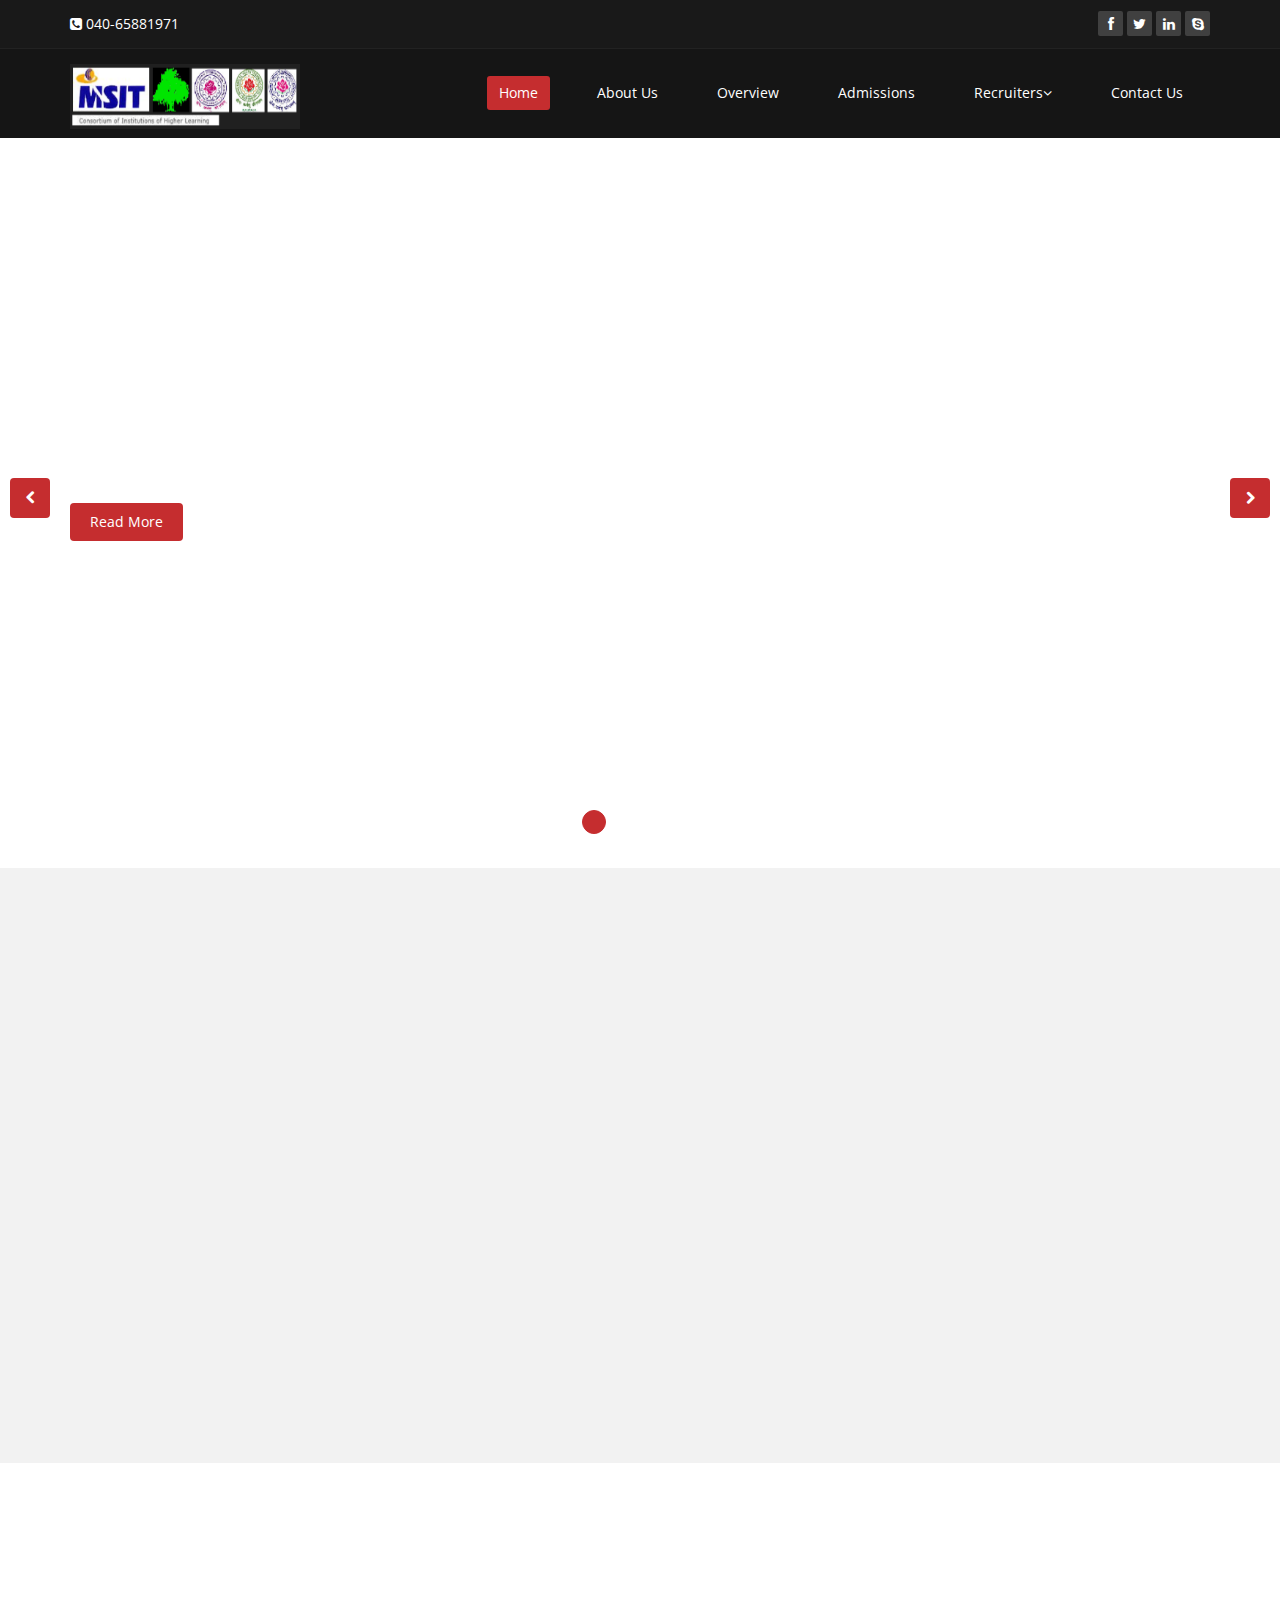
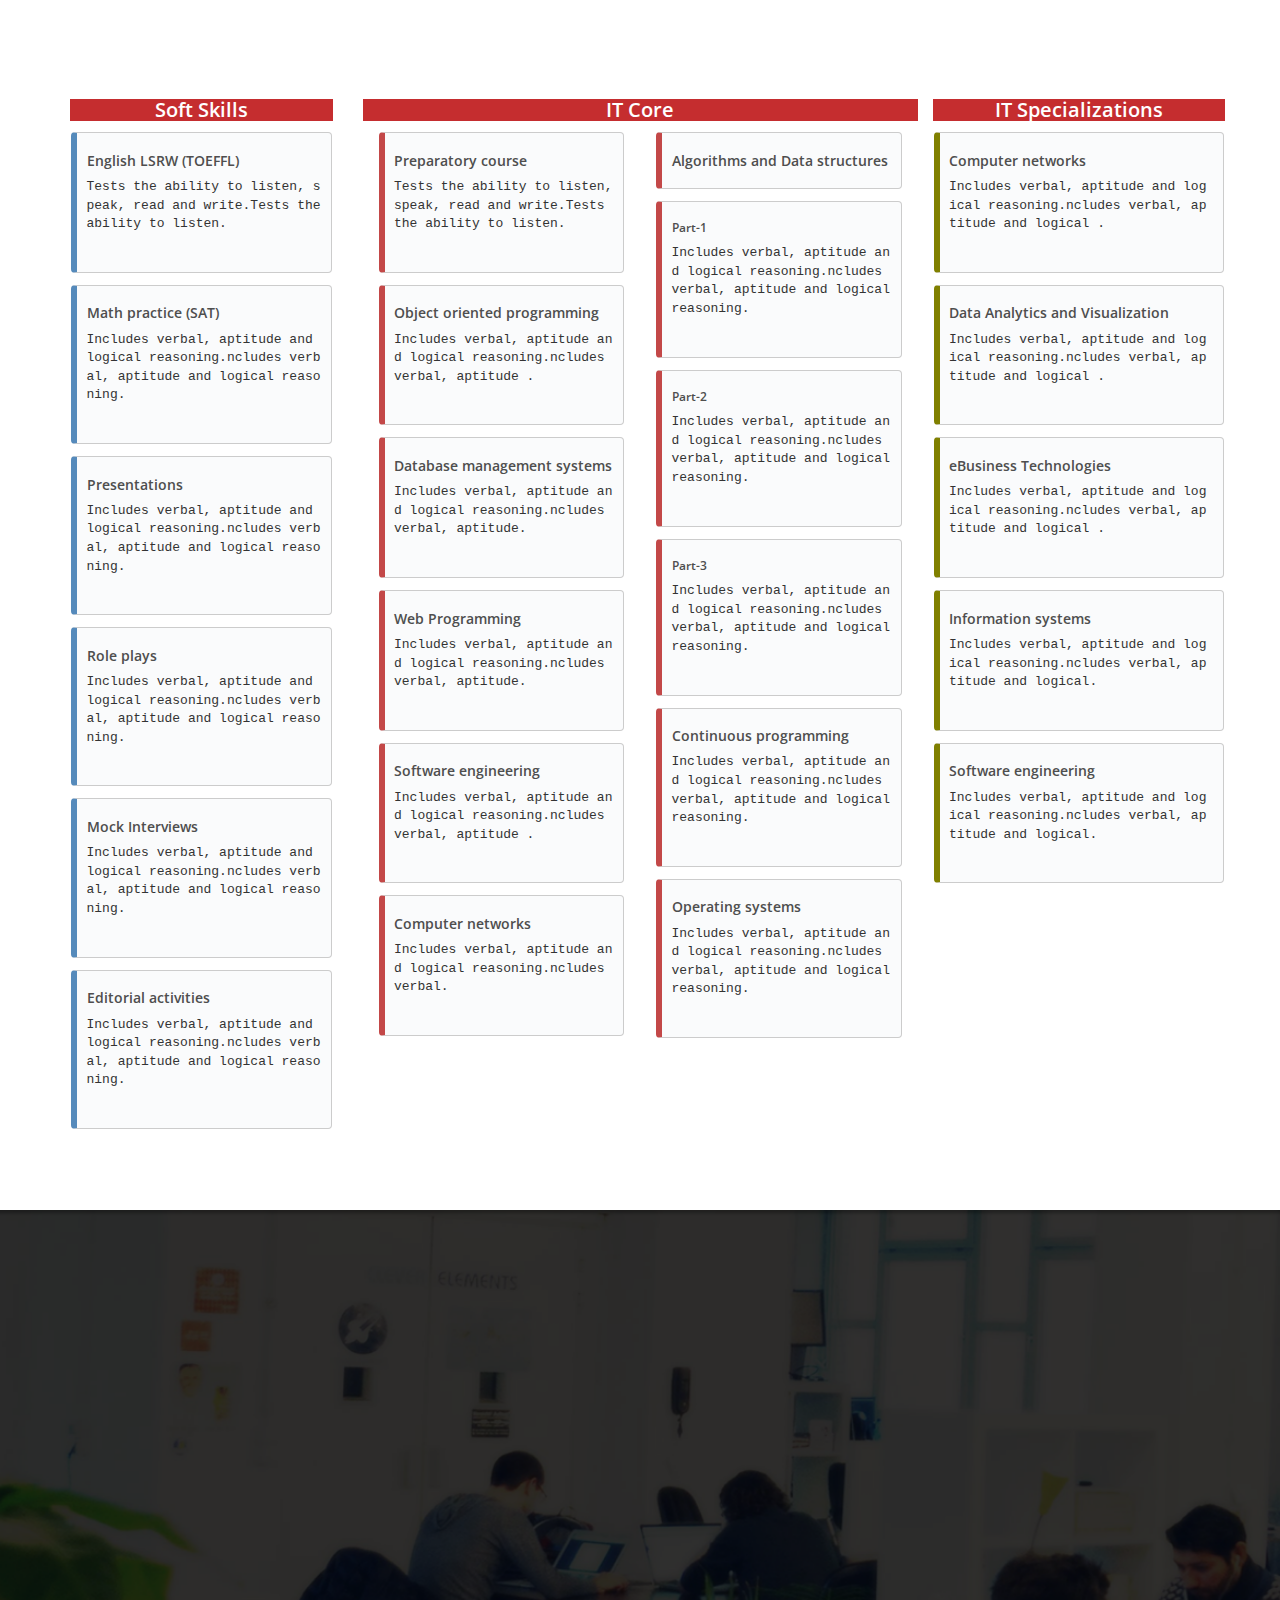
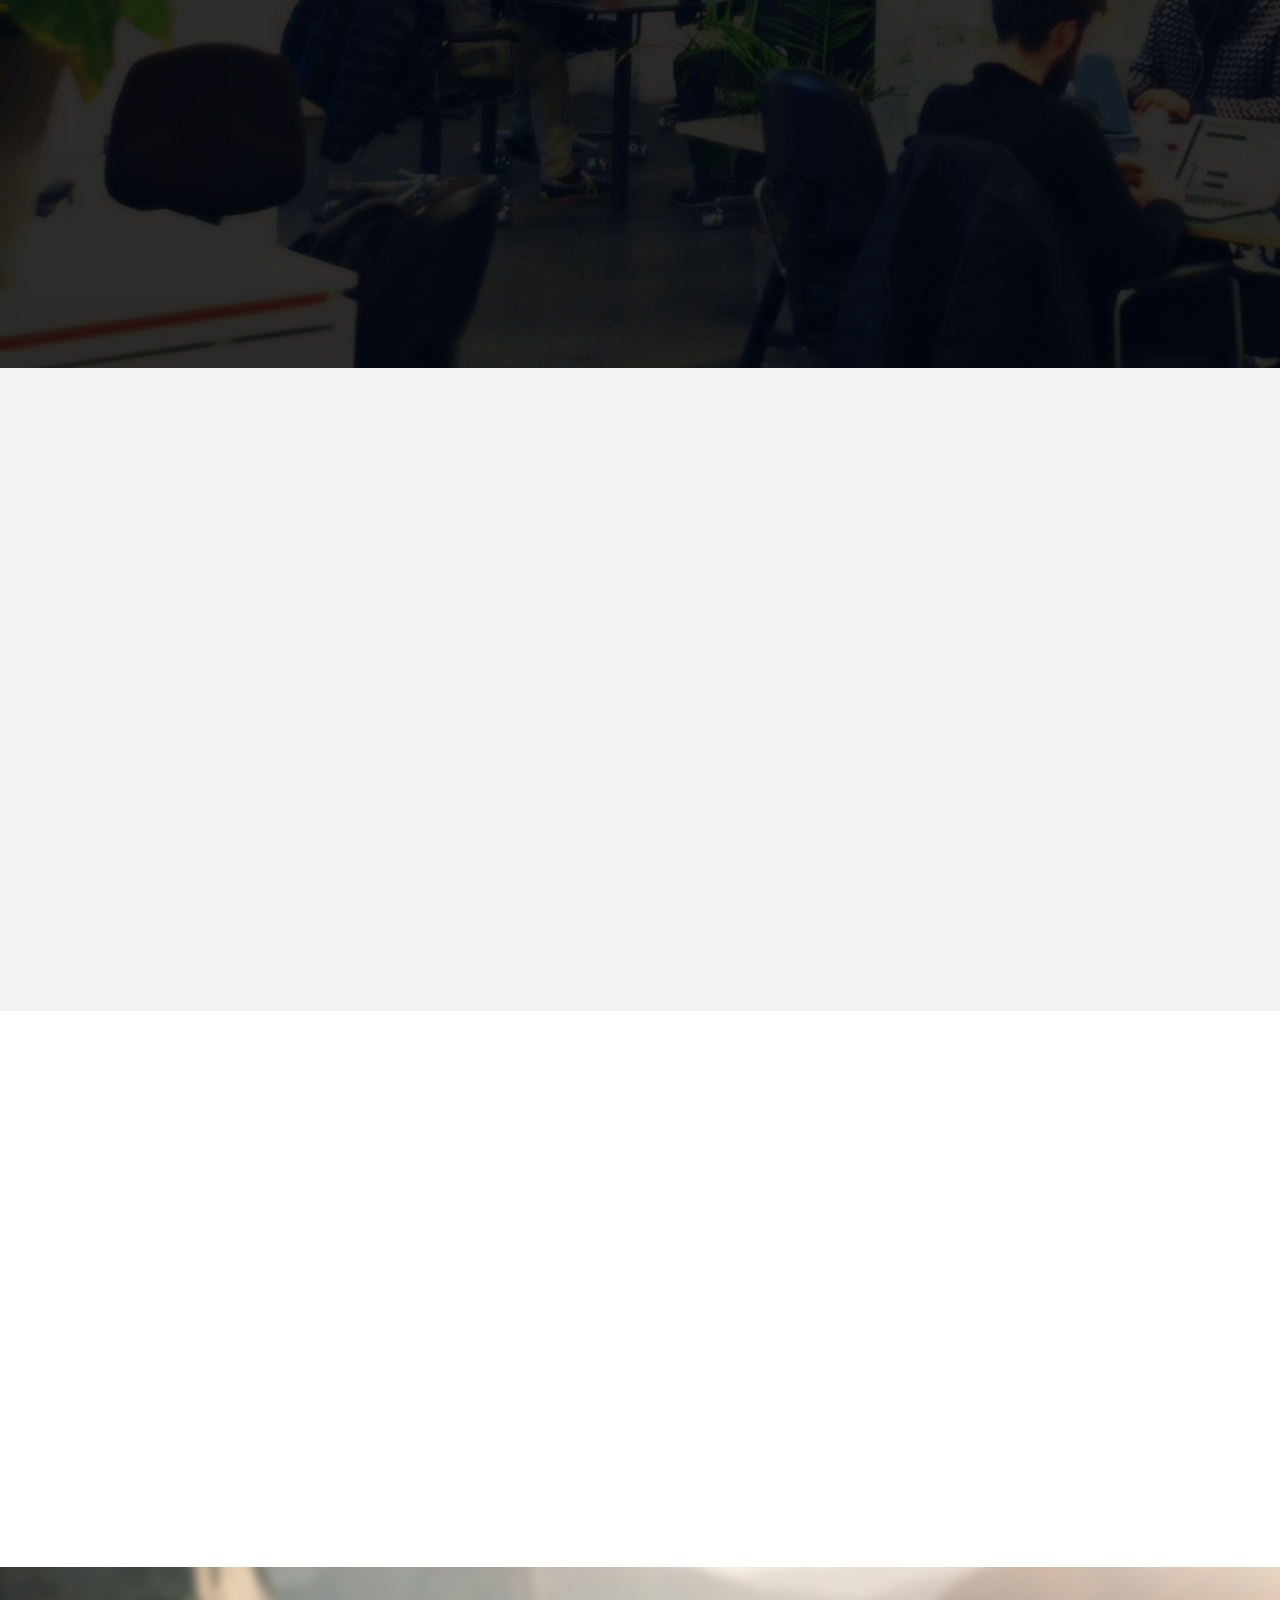
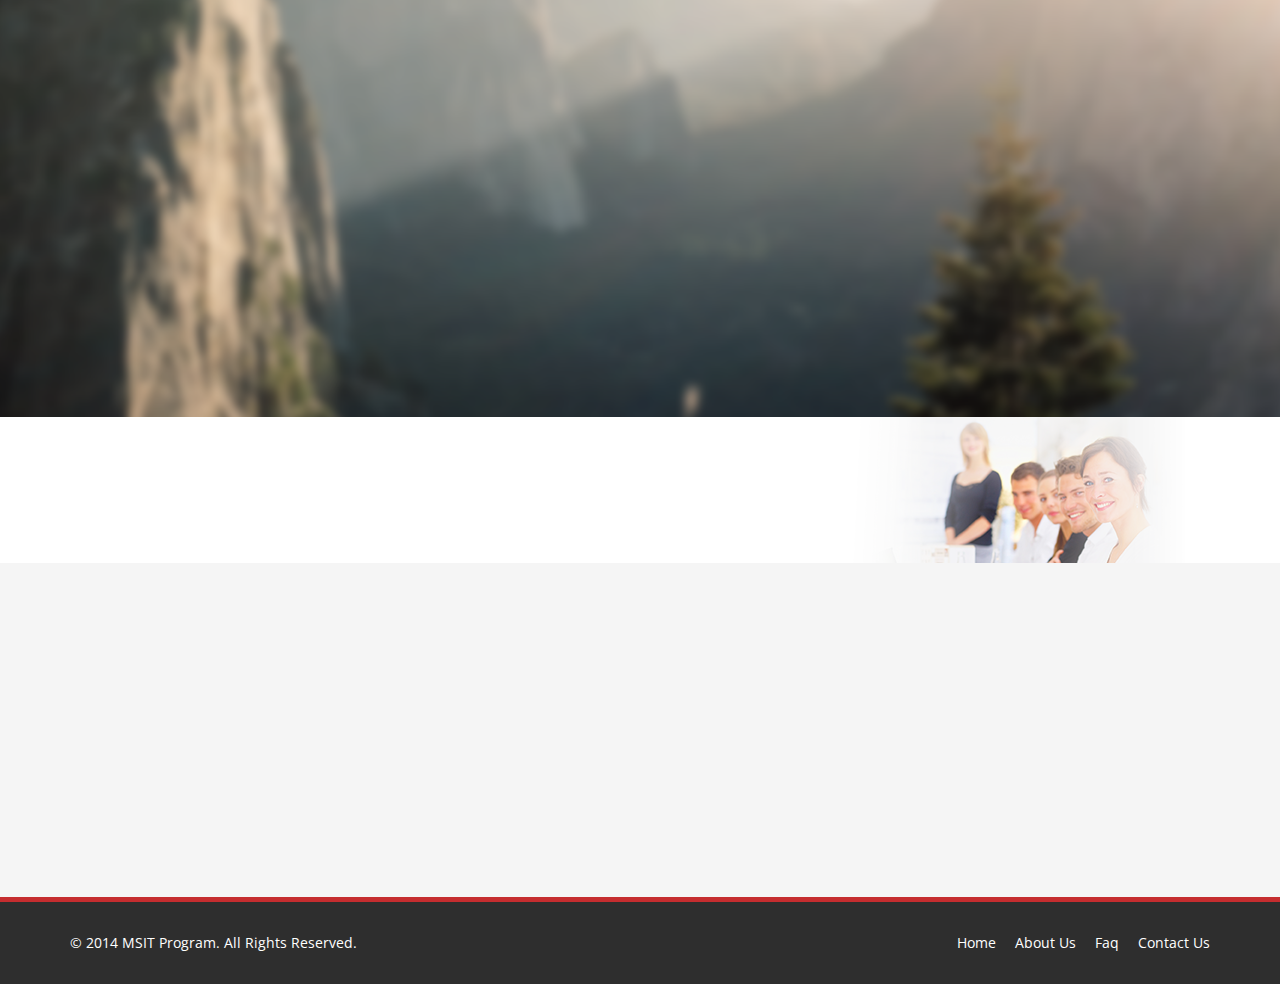
==== index.html @ 26039950 "add" ====
<!DOCTYPE html>
<html lang="en">
	
<head>
    <meta charset="utf-8">
    <meta name="viewport" content="width=device-width, initial-scale=1.0">
    <meta name="description" content="">
    <meta name="author" content="">
    <title>Home | Corlate</title>

	<!-- core CSS -->
    <link href="css/bootstrap.min.css" rel="stylesheet">
    <link href="css/font-awesome.min.css" rel="stylesheet">
    <link href="css/animate.min.css" rel="stylesheet">
    <link href="css/prettyPhoto.css" rel="stylesheet">
    <link href="css/main.css" rel="stylesheet">
    <link href="css/responsive.css" rel="stylesheet">
    <!--[if lt IE 9]>
    <script src="js/html5shiv.js"></script>
    <script src="js/respond.min.js"></script>
    <![endif]-->       
    <link rel="shortcut icon" href="images/ico/favicon.ico">
    <link rel="apple-touch-icon-precomposed" sizes="144x144" href="images/ico/apple-touch-icon-144-precomposed.png">
    <link rel="apple-touch-icon-precomposed" sizes="114x114" href="images/ico/apple-touch-icon-114-precomposed.png">
    <link rel="apple-touch-icon-precomposed" sizes="72x72" href="images/ico/apple-touch-icon-72-precomposed.png">
    <link rel="apple-touch-icon-precomposed" href="images/ico/apple-touch-icon-57-precomposed.png">
</head><!--/head-->

<body class="homepage">

    <header id="header">
        <div class="top-bar">
            <div class="container">
                <div class="row">
                    <div class="col-sm-6 col-xs-4">
                        <div class="top-number"><p><i class="fa fa-phone-square"></i>  040-65881971</p></div>
                    </div>
                    <div class="col-sm-6 col-xs-8">
                       <div class="social">
                            <ul class="social-share">
                                <li><a href="#"><i class="fa fa-facebook"></i></a></li>
                                <li><a href="#"><i class="fa fa-twitter"></i></a></li>
                                <li><a href="#"><i class="fa fa-linkedin"></i></a></li> 
                                <li><a href="#"><i class="fa fa-skype"></i></a></li>
                            </ul>
                           
                       </div>
                    </div>
                </div>
            </div><!--/.container-->
        </div><!--/.top-bar-->

        <nav class="navbar navbar-inverse" role="banner">
            <div class="container">
                <div class="navbar-header">
                    <button type="button" class="navbar-toggle" data-toggle="collapse" data-target=".navbar-collapse">
                        <span class="sr-only">Toggle navigation</span>
                        <span class="icon-bar"></span>
                        <span class="icon-bar"></span>
                        <span class="icon-bar"></span>
                    </button>
                    <a class="navbar-brand" href="index.html"><img src="images/logoi.png" alt="logo" height="65px" width="80%"></a>
                </div>
				
                <div class="collapse navbar-collapse navbar-right">
                    <ul class="nav navbar-nav">
                        <li class="active"><a href="index.html">Home</a></li>
                        <li><a href="about-us.html">About Us</a></li>
                        <li><a href="services.html">Overview</a></li>
                        <li><a href="portfolio.html">Admissions</a></li>
                        <li class="dropdown">
                            <a href="#" class="dropdown-toggle" data-toggle="dropdown">Recruiters<i class="fa fa-angle-down"></i></a>
                            <ul class="dropdown-menu">
                                <li><a href="blog-item.html">Student Portfolios</a></li>
                                <li><a href="pricing.html">Skills Matrix</a></li>
                              
                                <li><a href="shortcodes.html">Apply/Placement Drive</a></li>
                            </ul>
                        </li>
                      
                        <li><a href="contact-us.html">Contact Us</a></li>                        
                    </ul>
                </div>
            </div><!--/.container-->
        </nav><!--/nav-->
		
    </header><!--/header-->

    <section id="main-slider" class="no-margin">
        <div class="carousel slide">
            <ol class="carousel-indicators">
                <li data-target="#main-slider" data-slide-to="0" class="active"></li>
                <li data-target="#main-slider" data-slide-to="1"></li>
                <li data-target="#main-slider" data-slide-to="2"></li>
            </ol>
            <div class="carousel-inner">

                <div class="item active" style="background-image: url(images/slider/demo.jpg)">
                    <div class="container">
                        <div class="row slide-margin">
                            <div class="col-sm-6">
                                <div class="carousel-content">
                                    <h1 class="animation animated-item-1" style="color:white; ">Learning By Doing</h1>
                                   
                                    <a class="btn-slide animation animated-item-3" href="#">Read More</a>
                                </div>
                            </div>

                           <!-- <div class="col-sm-6 hidden-xs animation animated-item-4">
                                <div class="slider-img">
                                    <img src="images/slider/img1.png" class="img-responsive">
                                </div>
                            </div>-->

                        </div>
                    </div>
                </div><!--/.item-->

                <div class="item" style="background-image: url(images/slider/projectcentric.jpg)">
                    <div class="container">
                        <div class="row slide-margin">
                            <div class="col-sm-6">
                                <div class="carousel-content">
                                    <h1 class="animation animated-item-1">Project Centric curriculum</h1>
                                  
                                    <a class="btn-slide animation animated-item-3" href="#">Read More</a>
                                </div>
                            </div>

                          <!--  <div class="col-sm-6 hidden-xs animation animated-item-4">
                                <div class="slider-img">
                                    <img src="images/slider/img2.png" class="img-responsive">
                                </div>
                            </div>   -->

                        </div>
                    </div>
                </div><!--/.item-->

                <div class="item" style="background-image: url(images/slider/placements.jpg)">
                    <div class="container">
                        <div class="row slide-margin">
                            <div class="col-sm-6">
                                <div class="carousel-content">
                                    <h1 class="animation animated-item-1">Placements</h1>
                                    
                                    <a class="btn-slide animation animated-item-3" href="#">Read More</a>
                                </div>
                            </div>
                            <!--<div class="col-sm-6 hidden-xs animation animated-item-4">
                                <div class="slider-img">
                                    <img src="images/slider/img3.png" class="img-responsive">
                                </div>-->
                            </div>
                        </div>
                    </div>
                </div><!--/.item-->
            </div><!--/.carousel-inner-->
        </div><!--/.carousel-->
        <a class="prev hidden-xs" href="#main-slider" data-slide="prev">
            <i class="fa fa-chevron-left"></i>
        </a>
        <a class="next hidden-xs" href="#main-slider" data-slide="next">
            <i class="fa fa-chevron-right"></i>
        </a>
    </section><!--/#main-slider-->

    <section id="feature" >
        <div class="container">
           <div class="center wow fadeInDown">
                <h2>Features</h2>
                <p class="lead">Lorem ipsum dolor sit amet, consectetur adipisicing elit, sed do eiusmod tempor incididunt ut <br> et dolore magna aliqua. Ut enim ad minim veniam</p>
            </div>

            <div class="row">
                <div class="features">
                    <div class="col-md-4 col-sm-6 wow fadeInDown" data-wow-duration="1000ms" data-wow-delay="600ms">
                        <div class="feature-wrap">
                         <i ><img src="images/features/potmaking.jpg" alt="logo" height="60px" width="70%"></i>
                            <h2>Learning By Doing</h2>
                            <h3>Lorem ipsum dolor sit amet, consectetur adipisicing elit</h3>
                        </div>
                    </div><!--/.col-md-4-->

                    <div class="col-md-4 col-sm-6 wow fadeInDown" data-wow-duration="1000ms" data-wow-delay="600ms">
                        <div class="feature-wrap">
                            <i class="fa fa-file-text-o"></i>
                            <h2>Curriculum</h2>
                            <h3>Lorem ipsum dolor sit amet, consectetur adipisicing elit</h3>
                        </div>
                    </div><!--/.col-md-4-->

                    <div class="col-md-4 col-sm-6 wow fadeInDown" data-wow-duration="1000ms" data-wow-delay="600ms">
                        <div class="feature-wrap">
                            <i ><img src="images/features/coop.jpg" alt="logo" height="60px" width="80%"></i>
                            <h2>Co-op</h2>
                            <h3>Lorem ipsum dolor sit amet, consectetur adipisicing elit</h3>
                        </div>
                    </div><!--/.col-md-4-->
                
                    <div class="col-md-4 col-sm-6 wow fadeInDown" data-wow-duration="1000ms" data-wow-delay="600ms">
                        <div class="feature-wrap">
                            <i class="fa fa-user"></i>
                            <h2>Faculty</h2>
                            <h3>Lorem ipsum dolor sit amet, consectetur adipisicing elit</h3>
                        </div>
                    </div><!--/.col-md-4-->

                    <div class="col-md-4 col-sm-6 wow fadeInDown" data-wow-duration="1000ms" data-wow-delay="600ms">
                        <div class="feature-wrap">
                            <i class="fa fa-users"></i>
                            <h2>Placements</h2>
                            <h3>Lorem ipsum dolor sit amet, consectetur adipisicing elit</h3>
                        </div>
                    </div><!--/.col-md-4-->

                    <div class="col-md-4 col-sm-6 wow fadeInDown" data-wow-duration="1000ms" data-wow-delay="600ms">
                        <div class="feature-wrap">
                            <i class="fa fa-briefcase"></i>
                            <h2>Facilities</h2>
                            <h3>Lorem ipsum dolor sit amet, consectetur adipisicing elit</h3>
                        </div>
                    </div><!--/.col-md-4-->
                </div><!--/.services-->
            </div><!--/.row-->    
        </div><!--/.container-->
    </section><!--/#feature-->

    <section id="recent-works">
        <div class="container">
            <div class="center wow fadeInDown">
               <center> <h2>MSIT Curriculum</h2>
			   <p>Includes verbal, aptitude and logical reasoning.Includes verbal, aptitude and logical reasoning</p>
               
            </div>

            <div class="row" >
			
                <div class="col-xs-12 col-sm-3 col-md-3" style="background-color:white;">
                  <div><center><h2 style="background-color:#c52d2f;color:white">Soft Skills </h2>  </div>
				  <div>
					  <table>
							<tr><td><pre class="brush: js  language-js" style="border-left: 6px solid #558abb;"><h5>English LSRW (TOEFFL)</h5><p>Tests the ability to listen, speak, read and write.Tests the ability to listen.
							</p></td></tr></pre>
							
							<tr><td><pre class="brush: js  language-js" style="border-left: 6px solid #558abb;"><h5>Math practice (SAT)</h5><p>Includes verbal, aptitude and logical reasoning.ncludes verbal, aptitude and logical reasoning.
							</p></td></tr>
		
							<tr><td><pre class="brush: js  language-js" style="border-left: 6px solid #558abb;"><h5>Presentations</h5><p>Includes verbal, aptitude and logical reasoning.ncludes verbal, aptitude and logical reasoning.
							</p></td></tr>
							
							<tr><td><pre class="brush: js  language-js" style="border-left: 6px solid #558abb;"><h5>Role plays</h5><p>Includes verbal, aptitude and logical reasoning.ncludes verbal, aptitude and logical reasoning.
							</p></td></tr>
							
							<tr><td><pre class="brush: js  language-js" style="border-left: 6px solid #558abb;"><h5>Mock Interviews</h5><p>Includes verbal, aptitude and logical reasoning.ncludes verbal, aptitude and logical reasoning.
							</p></td></tr>
							
							<tr><td><pre class="brush: js  language-js" style="border-left: 6px solid #558abb;"><h5>Editorial activities</h5><p>Includes verbal, aptitude and logical reasoning.ncludes verbal, aptitude and logical reasoning.
							</p></td></tr>
						</table>
					</div>
                </div>   

                <div class="col-xs-12 col-sm-8 col-md-6" style="background-color:white">
                  <div><center> <h2 style="background-color:#c52d2f;color:white"> IT Core</h2></div>
				   <div class="col-xs-12 col-sm-8 col-md-6"  style="background-color:white">
						 <table>
						  
							<tr><td><pre class="brush: js  language-js" style="border-left: 6px solid #C34848;"><h5>Preparatory course</h5><p>Tests the ability to listen, speak, read and write.Tests the ability to listen.
							</p></td></tr></pre>
							
							<tr><td><pre class="brush: js  language-js" style="border-left: 6px solid #C34848;"><h5>Object oriented programming</h5><p>Includes verbal, aptitude and logical reasoning.ncludes verbal, aptitude .
							</p></td></tr>
							
							<tr><td><pre class="brush: js  language-js" style="border-left: 6px solid #C34848;"><h5>Database management systems</h5><p>Includes verbal, aptitude and logical reasoning.ncludes verbal, aptitude.
							</p></td></tr>
							
							<tr><td><pre class="brush: js  language-js" style="border-left: 6px solid #C34848;"><h5>Web Programming</h5><p>Includes verbal, aptitude and logical reasoning.ncludes verbal, aptitude.
							</p></td></tr>
							
							<tr><td><pre class="brush: js  language-js" style="border-left: 6px solid #C34848;"><h5>Software engineering </h5><p>Includes verbal, aptitude and logical reasoning.ncludes verbal, aptitude .
							</p></td></tr>
							
							<tr><td><pre class="brush: js  language-js" style="border-left: 6px solid #C34848;"><h5>Computer networks</h5><p>Includes verbal, aptitude and logical reasoning.ncludes verbal.
							</p></td></tr>
							
						</table>
					</div>
					<div class="col-xs-12 col-sm-8 col-md-6"  style="background-color:white">
						<table>
							<tr><td><pre class="brush: js  language-js" style="border-left: 6px solid #C34848;"><h5>Algorithms and Data structures</h5></td></tr>
							
							<tr><td><pre class="brush: js  language-js" style="border-left: 6px solid #C34848;"><h6>Part-1</h6><p>Includes verbal, aptitude and logical reasoning.ncludes verbal, aptitude and logical reasoning.
							</p></td></tr>
							
							<tr><td><pre class="brush: js  language-js" style="border-left: 6px solid #C34848;"><h6>Part-2</h6><p>Includes verbal, aptitude and logical reasoning.ncludes verbal, aptitude and logical reasoning.
							</p></td></tr>
							
							<tr><td><pre class="brush: js  language-js" style="border-left: 6px solid #C34848;"><h6>Part-3</h6><p>Includes verbal, aptitude and logical reasoning.ncludes verbal, aptitude and logical reasoning.
							</p></td></tr>
							
							<tr><td><pre class="brush: js  language-js" style="border-left: 6px solid #C34848;"><h5>Continuous programming</h5><p>Includes verbal, aptitude and logical reasoning.ncludes verbal, aptitude and logical reasoning.
							</p></td></tr>
					        
							<tr><td><pre class="brush: js  language-js" style="border-left: 6px solid #C34848;"><h5>Operating systems</h5><p>Includes verbal, aptitude and logical reasoning.ncludes verbal, aptitude and logical reasoning.
							</p></td></tr>
						</table>
					</div>
                </div> 

                  

                <div class="col-xs-12 col-sm-4 col-md-3" style="background-color:white">
                   <div><center><h2 style="background-color:#c52d2f;color:white">IT Specializations</h2></div>
				   <div>
						<table>
						
						
							<tr><td><pre class="brush: js  language-js" style="border-left: 6px solid #808000;"><h5>Computer networks</h5><p>Includes verbal, aptitude and logical reasoning.ncludes verbal, aptitude and logical .
							</p></td></tr>
					
							<tr><td><pre class="brush: js  language-js" style="border-left: 6px solid #808000;"><h5>Data Analytics and Visualization</h5><p>Includes verbal, aptitude and logical reasoning.ncludes verbal, aptitude and logical .
							</p></td></tr>
						
							<tr><td><pre class="brush: js  language-js" style="border-left: 6px solid #808000;"><h5>eBusiness Technologies</h5><p>Includes verbal, aptitude and logical reasoning.ncludes verbal, aptitude and logical .
							</p></td></tr>
						
							<tr><td><pre class="brush: js  language-js" style="border-left: 6px solid #808000;"><h5>Information systems</h5><p>Includes verbal, aptitude and logical reasoning.ncludes verbal, aptitude and logical.
							</p></td></tr>
						
							<tr><td><pre class="brush: js  language-js" style="border-left: 6px solid #808000;"><h5>Software engineering</h5><p>Includes verbal, aptitude and logical reasoning.ncludes verbal, aptitude and logical.
							</p></td></tr>
						</table>
					</div>
                </div>   
                
                


            </div><!--/.row-->
        </div><!--/.container-->
    </section><!--/#recent-works-->

    <section id="services" class="service-item">
	   <div class="container">
            <div class="center wow fadeInDown">
                <h2>Our Facilities</h2>
                <p class="lead">Lorem ipsum dolor sit amet, consectetur adipisicing elit, sed do eiusmod tempor incididunt ut <br> et dolore magna aliqua. Ut enim ad minim veniam</p>
            </div>

            <div class="row">

                <div class="col-sm-6 col-md-4">
                    <div class="media services-wrap wow fadeInDown">
                        <div class="pull-left">
                            <img class="img-responsive" src="images/services/services1.jpg"  height="40px" width="85px">
                        </div>
                        <div class="media-body">
                            <h3 class="media-heading">24X7 Internet Facility</h3>
                            <p>Lorem ipsum dolor sit ame consectetur adipisicing elit</p>
                        </div>
                    </div>
                </div>

                <div class="col-sm-6 col-md-4">
                    <div class="media services-wrap wow fadeInDown">
                        <div class="pull-left">
                            <img class="img-responsive" src="images/services/services2.jpg" height="40px" width="80px">
                        </div>
                        <div class="media-body">
                            <h3 class="media-heading">Self Workstation</h3>
                            <p>Lorem ipsum dolor sit ame consectetur adipisicing elit</p>
                        </div>
                    </div>
                </div>

                <div class="col-sm-6 col-md-4">
                    <div class="media services-wrap wow fadeInDown">
                        <div class="pull-left">
                            <img class="img-responsive" src="images/services/services3.jpg" height="40px" width="80px">
                        </div>
                        <div class="media-body">
                            <h3 class="media-heading">Mentor Availabilty</h3>
                            <p>Lorem ipsum dolor sit ame consectetur adipisicing elit</p>
                        </div>
                    </div>
                </div>  

                <div class="col-sm-6 col-md-4">
                    <div class="media services-wrap wow fadeInDown">
                        <div class="pull-left">
                            <img class="img-responsive" src="images/services/services4.jpg" height="40px" width="80px">
                        </div>
                        <div class="media-body">
                            <h3 class="media-heading">Internship</h3>
                            <p>Lorem ipsum dolor sit ame consectetur adipisicing elit</p>
                        </div>
                    </div>
                </div>

                <div class="col-sm-6 col-md-4">
                    <div class="media services-wrap wow fadeInDown">
                        <div class="pull-left">
                            <img class="img-responsive" src="images/services/services5.jpg" height="40px" width="80px">
                        </div>
                        <div class="media-body">
                            <h3 class="media-heading">Hostel</h3>
                            <p>Lorem ipsum dolor sit ame consectetur adipisicing elit</p>
                        </div>
                    </div>
                </div>

                <div class="col-sm-6 col-md-4">
                    <div class="media services-wrap wow fadeInDown">
                        <div class="pull-left">
                            <img class="img-responsive" src="images/services/services6.jpg" height="40px" width="80px">
                        </div>
                        <div class="media-body">
                            <h3 class="media-heading">24x7 lab</h3>
                            <p>Lorem ipsum dolor sit ame consectetur adipisicing elit</p>
                        </div>
                    </div>
                </div>                                                
            </div><!--/.row-->
        </div><!--/.container-->
    </section><!--/#services-->

    <section id="middle">
        <div class="container">
            <div class="row">

                <div class="col-sm-12 wow fadeInDown">
                    <div class="accordion">
                        <h2>Placement Track Record</h2>
                        <div class="panel-group" id="accordion1">
                          <div class="panel panel-default">
                            <div class="panel-heading active">
                              <h3 class="panel-title">
                                <a class="accordion-toggle" data-toggle="collapse" data-parent="#accordion1" href="#collapseOne1">
                                  Class of 2014
                                  <i class="fa fa-angle-right pull-right"></i>
                                </a>
                              </h3>
                            </div>

                            <div id="collapseOne1" class="panel-collapse collapse in">
                              <div class="panel-body">
                                  <div class="media accordion-inner">
                                        <div class="pull-left">
                                            <img class="img-responsive" src="images/logo23.jpg">
                                        </div>
                                        <div class="media-body">
                                             <table border="3" cell-padding="10" width="100%" height="100%" style="border-radius:10px;-moz-border-radius:10px;-webkit-border-radius:10px;">
												<tr>
													<th height="40"> </th>
													<th height="40">IIIT-H</th>
													<th height="40">JNTU-H</th>
													<th height="40">JNTU-K</th>
													<th height="40">JNTU-A</th>
												</tr>
												<tr>
													<th >No. placed/Total</th>
													<td>61/61 </td>
													<td>48/53</td>
													<td>45/48</td>
													<td>22/30</td>
												</tr>
												<tr>
													<th>Max Salary(in lakhs)</th>
													<td>INR 13</td>
													<td>INR 8</td>
													<td>INR 6</td>
													<td>INR 6</td>
												</tr>
												<tr>
													<th>Min Salary(in lakhs)</th>
													<td>INR 3.5</td>
													<td>INR 2.8</td>
													<td>INR 2.4</td>
													<td>INR 2.4</td>
												</tr>
											 </table>
                                        </div>
                                  </div>
                              </div>
                            </div>
                          </div>
						  
						  <div class="panel panel-default">
                            <div class="panel-heading active">
                              <h3 class="panel-title">
                                <a class="accordion-toggle" data-toggle="collapse" data-parent="#accordion1" href="#collapseTwo1">
                                  Class of 2013
                                  <i class="fa fa-angle-right pull-right"></i>
                                </a>
                              </h3>
                            </div>

                            <div id="collapseTwo1" class="panel-collapse collapse in">
                              <div class="panel-body">
                                  <div class="media accordion-inner">
                                        <div class="pull-left">
                                            <img class="img-responsive" src="images/logo23.jpg">
                                        </div>
                                        <div class="media-body">
                                             <table border="3" cell-padding="10" width="100%" height="50 px;" style="border-radius:10px;-moz-border-radius:10px;-webkit-border-radius:10px;">
												<tr>
													<th height="40"> </th>
													<th height="40">IIIT-H</th>
													<th height="40">JNTU-H</th>
													<th height="40">JNTU-K</th>
													<th height="40">JNTU-A</th>
												</tr>
												<tr>
													<th>No. placed/Total</th>
													<td>61/61 </td>
													<td>48/53</td>
													<td>45/48</td>
													<td>22/30</td>
												</tr>
												<tr>
													<th>Max Salary(in lakhs)</th>
													<td>INR 13</td>
													<td>INR 8</td>
													<td>INR 6</td>
													<td>INR 6</td>
												</tr>
												<tr>
													<th>Min Salary(in lakhs)</th>
													<td>INR 3.5</td>
													<td>INR 2.8</td>
													<td>INR 2.4</td>
													<td>INR 2.4</td>
												</tr>
											 </table>
                                        </div>
                                  </div>
                              </div>
                            </div>
                          </div>
						  
						              <div class="panel panel-default">
                            <div class="panel-heading ">
                              <h3 class="panel-title">
                                <a class="accordion-toggle" data-toggle="collapse" data-parent="#accordion1" href="#collapseThree1">
                                  Class of 2012
                                  <i class="fa fa-angle-right pull-right"></i>
                                </a>
                              </h3>
                            </div>

                            <div id="collapseThree1" class="panel-collapse collapse ">
                              <div class="panel-body">
                                  <div class="media accordion-inner">
                                        <div class="pull-left">
                                            <img class="img-responsive" src="images/logo23.jpg">
                                        </div>
                                        <div class="media-body">
                                             <table border="3" cell-padding="10" width="100%" height="50 px;" style="border-radius:10px;-moz-border-radius:10px;-webkit-border-radius:10px;">
												<tr>
													<th height="40"> </th>
													<th height="40">IIIT-H</th>
													<th height="40">JNTU-H</th>
													<th height="40">JNTU-K</th>
													<th height="40">JNTU-A</th>
												</tr>
												<tr>
													<th>No. placed/Total</th>
													<td>61/61 </td>
													<td>48/53</td>
													<td>45/48</td>
													<td>22/30</td>
												</tr>
												<tr>
													<th>Max Salary(in lakhs)</th>
													<td>INR 13</td>
													<td>INR 8</td>
													<td>INR 6</td>
													<td>INR 6</td>
												</tr>
												<tr>
													<th>Min Salary(in lakhs)</th>
													<td>INR 3.5</td>
													<td>INR 2.8</td>
													<td>INR 2.4</td>
													<td>INR 2.4</td>
												</tr>
											 </table>
                                        </div>
                                  </div>
                              </div>
                            </div>
                        </div>
						  
							
                          
                        </div><!--/#accordion1-->
                   </div>
                </div> 

            </div><!--/.row-->
        </div><!--/.container-->
    </section><!--/#middle-->

    <section id="content">
        <div class="container">
            <div class="row">
                <div class="col-xs-12 col-sm-8 wow fadeInDown">
                   <div class="tab-wrap"> 
                        <div class="media">
                            <div class="parrent pull-left">
                                <ul class="nav nav-tabs nav-stacked">
                                    <li class=""><a href="#tab1" data-toggle="tab" class="analistic-01">Our Culture</a></li>
                                    <li class="active"><a href="#tab2" data-toggle="tab" class="analistic-02">Our Partners</a></li>
                                    <li class=""><a href="#tab3" data-toggle="tab" class="tehnical">What We Do?</a></li>
                                    <li class=""><a href="#tab4" data-toggle="tab" class="tehnical">How do We Do?</a></li>
                                    <li class=""><a href="#tab5" data-toggle="tab" class="tehnical">Our Philosopy</a></li>
                                </ul>
                            </div>

                            <div class="parrent media-body">
                                <div class="tab-content">
                                    <div class="tab-pane fade" id="tab1">
                                        <div class="media">
                                           <div class="pull-left">
                                                <img class="img-responsive" src="images/tab2.png">
                                            </div>
                                            <div class="media-body">
                                                 <h2>Adipisicing elit</h2>
                                                 <p>There are many variations of passages of Lorem Ipsum available, but the majority have suffered alteration in some form, by injected humour, or randomised words which don't look even slightly believable. If you are going to use.</p>
                                            </div>
                                        </div>
                                    </div>

                                     <div class="tab-pane fade active in" id="tab2">
                                        <div class="media">
                                           <div class="pull-left">
                                                <img class="img-responsive" src="images/tab1.png">
                                            </div>
                                            <div class="media-body">
                                                 <h2>Adipisicing elit</h2>
                                                 <p>There are many variations of passages of Lorem Ipsum available, but the majority have suffered alteration in some form, by injected humour, or randomised words which don't look even slightly believable. If you are going to use.
                                                 </p>
                                            </div>
                                        </div>
                                     </div>

                                     <div class="tab-pane fade" id="tab3">
                                        <p>Lorem ipsum dolor sit amet, consectetur adipisicing elit, sed do eiusmod tempor incididunt ut labore et dolore magna aliqua. Ut enim ad minim veniam, quis nostrud exercitation ullamco laboris nisi ut aliquip ex ea commodo consequat. Duis aute irure dolor in reprehenderit.</p>
                                     </div>
                                     
                                     <div class="tab-pane fade" id="tab4">
                                        <p>There are many variations of passages of Lorem Ipsum available, but the majority have suffered alteration in some form, by injected humour, or randomised words which don't look even slightly believable. If you are going to use a passage of Lorem Ipsum, you need to be sure there isn't anything embarrassing hidden in the middle of text. All the Lorem Ipsum generators on the Internet tend to repeat predefined chunks as necessary, making this the first true generator on the Internet. It uses a dictionary of over 200 Latin words</p>
                                     </div>

                                     <div class="tab-pane fade" id="tab5">
                                        <p>There are many variations of passages of Lorem Ipsum available, but the majority have suffered alteration in some form, by injected humour, or randomised words which don't look even slightly believable. If you are going to use a passage of Lorem Ipsum, you need to be sure there isn't anything embarrassing hidden in the middle of text. All the Lorem Ipsum generators on the Internet tend to repeat predefined chunks as necessary, making this the first true generator on the Internet. It uses a dictionary of over 200 Latin words, combined with a handful of model sentence structures,</p>
                                     </div>
                                </div> <!--/.tab-content-->  
                            </div> <!--/.media-body--> 
                        </div> <!--/.media-->     
                    </div><!--/.tab-wrap-->               
                </div><!--/.col-sm-6-->

                <div class="col-xs-12 col-sm-4 wow fadeInDown">
                    <div class="testimonial">
                        <h2>Testimonials</h2>
                         <div class="media testimonial-inner">
                            <div class="pull-left">
                                <img class="img-responsive img-circle" src="images/vamshi.jpg" >
                            </div>
                            <div class="media-body">
                                <p>MSIT bridges the gap between student and industry. It is the perfect place for any graduate to gain knowledge required for the industry and can shine very well. It is so entertaining and also will get habituated to productive work environment</p>
                                <span><strong>-VAMSHI PAIDIMARRI/</strong> Student of 2014</span>
                            </div>
                         </div>

                         <div class="media testimonial-inner">
                            <div class="pull-left">
                                <img class="img-responsive img-circle" src="images/rahul1.jpg"width="45px" height="200px">
                            </div>
                            <div class="media-body">
                                <p>I always have thoughts in my mind to fill my life with productive work and joy with friends.Msit is a place where I got all these along with improving my self confidence</p>
                                <span><strong>-Rahul Konda/</strong> Student of 2014</span>
                            </div>
                         </div>

                    </div>
                </div>

            </div><!--/.row-->
        </div><!--/.container-->
    </section><!--/#content-->

    <section id="partner">
        <div class="container">
            <div class="center wow fadeInDown">
                <h2>Certification</h2>
                <p class="lead">Lorem ipsum dolor sit amet, consectetur adipisicing elit, sed do eiusmod tempor incididunt ut <br> et dolore magna aliqua. Ut enim ad minim veniam</p>
            </div>    

            <div class="partners">
                <ul>
                    <li> <a href="#"><img class="img-responsive wow fadeInDown" data-wow-duration="1000ms" data-wow-delay="300ms" src="images/partners/partner1.png" height="200px" width="200px"></a></li>
                    <li> <a href="#"><img class="img-responsive wow fadeInDown" data-wow-duration="1000ms" data-wow-delay="600ms" src="images/partners/partner2.png" height="100" width="150"></a></li>
                    <li> <a href="#"><img class="img-responsive wow fadeInDown" data-wow-duration="1000ms" data-wow-delay="900ms" src="images/partners/partner3.png" height="90" width="110"></a></li>
                    <li> <a href="#"><img class="img-responsive wow fadeInDown" data-wow-duration="1000ms" data-wow-delay="1200ms" src="images/partners/partner4.png" height="100px" width="100px"></a></li>
                    <li> <a href="#"><img class="img-responsive wow fadeInDown" data-wow-duration="1000ms" data-wow-delay="1500ms" src="images/partners/partner5.png" height="100px" width="110px"></a></li>
                </ul>
            </div>        
        </div><!--/.container-->
    </section><!--/#partner-->

    <section id="conatcat-info">
        <div class="container">
            <div class="row">
                <div class="col-sm-8">
                    <div class="media contact-info wow fadeInDown" data-wow-duration="1000ms" data-wow-delay="600ms">
                        <div class="pull-left">
                            <i class="fa fa-phone"></i>
                        </div>
                        <div class="media-body">
                            <h2>Have a question or need a custom quote?</h2>
                            <p>IIIT Campus, Gachibowli, Hyderabad - 500032
Phone: 040-65881971, 040-23001970 Fax: +91-40-23001413, Mobile: 7799834583, 7799834585
E-mail: enquiries2014@msitprogram.net</p>
                        </div>
                    </div>
                </div>
            </div>
        </div><!--/.container-->    
    </section><!--/#conatcat-info-->

    <section id="bottom">
        <div class="container wow fadeInDown" data-wow-duration="1000ms" data-wow-delay="600ms">
            <div class="row">
                <div class="col-md-3 col-sm-6">
                    <div class="widget">
                        <h3>About MSIT</h3>
                        <ul>
                            <li><a href="#">Courses and Structure</a></li>
                            <li><a href="#">Infrastructure</a></li>
                            <li><a href="#">Learning Centers</a></li>
                            <li><a href="#">Certification</a></li>
                            <li><a href="#">Specialization</a></li>
                          
                        </ul>
                    </div>    
                </div><!--/.col-md-3-->

                <div class="col-md-3 col-sm-6">
                    <div class="widget">
                        <h3>Students</h3>
                        <ul>
                            <li><a href="#">Selection Process</a></li>
                            <li><a href="#">Curriculum</a></li>
                            <li><a href="#">Alumni</a></li>
                            <li><a href="#">Success Stories</a></li>
                            
                        </ul>
                    </div>    
                </div><!--/.col-md-3-->

                <div class="col-md-3 col-sm-6">
                    <div class="widget">
                        <h3>Recruiters</h3>
                        <ul>
                            <li><a href="#">Student's Profile</a></li>
                            <li><a href="#">MSIT Buzz</a></li>
                            <li><a href="#">Placements</a></li>
                            <li><a href="#">Corporate Relationship</a></li>
                           
                        </ul>
                    </div>    
                </div><!--/.col-md-3-->

                <div class="col-md-3 col-sm-6">
                    <div class="widget">
                        <h3>Help</h3>
                        <ul>
                            <li><a href="#">Contact Us</a></li>
                            <li><a href="#">Site Map</a></li>
                            
                        </ul>
                    </div>    
                </div><!--/.col-md-3-->
            </div>
        </div>
    </section><!--/#bottom-->

    <footer id="footer" class="midnight-blue">
        <div class="container">
            <div class="row">
                <div class="col-sm-6">
                    &copy; 2014 <a target="_blank" href="http://shapebootstrap.net/" title="Free Twitter Bootstrap WordPress Themes and HTML templates">MSIT Program</a>. All Rights Reserved.
                </div>
                <div class="col-sm-6">
                    <ul class="pull-right">
                        <li><a href="#">Home</a></li>
                        <li><a href="#">About Us</a></li>
                        <li><a href="#">Faq</a></li>
                        <li><a href="#">Contact Us</a></li>
                    </ul>
                </div>
            </div>
        </div>
    </footer><!--/#footer-->

    <script src="js/jquery.js"></script>
    <script src="js/bootstrap.min.js"></script>
    <script src="js/jquery.prettyPhoto.js"></script>
    <script src="js/jquery.isotope.min.js"></script>
    <script src="js/main.js"></script>
    <script src="js/wow.min.js"></script>
</body>
</html>
---- css/prettyPhoto.css ----
div.pp_default .pp_top,div.pp_default .pp_top .pp_middle,div.pp_default .pp_top .pp_left,div.pp_default .pp_top .pp_right,div.pp_default .pp_bottom,div.pp_default .pp_bottom .pp_left,div.pp_default .pp_bottom .pp_middle,div.pp_default .pp_bottom .pp_right{height:13px}
div.pp_default .pp_top .pp_left{background:url(../images/prettyPhoto/default/sprite.png) -78px -93px no-repeat}
div.pp_default .pp_top .pp_middle{background:url(../images/prettyPhoto/default/sprite_x.png) top left repeat-x}
div.pp_default .pp_top .pp_right{background:url(../images/prettyPhoto/default/sprite.png) -112px -93px no-repeat}
div.pp_default .pp_content .ppt{color:#f8f8f8}
div.pp_default .pp_content_container .pp_left{background:url(../images/prettyPhoto/default/sprite_y.png) -7px 0 repeat-y;padding-left:13px}
div.pp_default .pp_content_container .pp_right{background:url(../images/prettyPhoto/default/sprite_y.png) top right repeat-y;padding-right:13px}
div.pp_default .pp_next:hover{background:url(../images/prettyPhoto/default/sprite_next.png) center right no-repeat;cursor:pointer}
div.pp_default .pp_previous:hover{background:url(../images/prettyPhoto/default/sprite_prev.png) center left no-repeat;cursor:pointer}
div.pp_default .pp_expand{background:url(../images/prettyPhoto/default/sprite.png) 0 -29px no-repeat;cursor:pointer;width:28px;height:28px}
div.pp_default .pp_expand:hover{background:url(../images/prettyPhoto/default/sprite.png) 0 -56px no-repeat;cursor:pointer}
div.pp_default .pp_contract{background:url(../images/prettyPhoto/default/sprite.png) 0 -84px no-repeat;cursor:pointer;width:28px;height:28px}
div.pp_default .pp_contract:hover{background:url(../images/prettyPhoto/default/sprite.png) 0 -113px no-repeat;cursor:pointer}
div.pp_default .pp_close{width:30px;height:30px;background:url(../images/prettyPhoto/default/sprite.png) 2px 1px no-repeat;cursor:pointer}
div.pp_default .pp_gallery ul li a{background:url(../images/prettyPhoto/default/default_thumb.png) center center #f8f8f8;border:1px solid #aaa}
div.pp_default .pp_social{margin-top:7px}
div.pp_default .pp_gallery a.pp_arrow_previous,div.pp_default .pp_gallery a.pp_arrow_next{position:static;left:auto}
div.pp_default .pp_nav .pp_play,div.pp_default .pp_nav .pp_pause{background:url(../images/prettyPhoto/default/sprite.png) -51px 1px no-repeat;height:30px;width:30px}
div.pp_default .pp_nav .pp_pause{background-position:-51px -29px}
div.pp_default a.pp_arrow_previous,div.pp_default a.pp_arrow_next{background:url(../images/prettyPhoto/default/sprite.png) -31px -3px no-repeat;height:20px;width:20px;margin:4px 0 0}
div.pp_default a.pp_arrow_next{left:52px;background-position:-82px -3px}
div.pp_default .pp_content_container .pp_details{margin-top:5px}
div.pp_default .pp_nav{clear:none;height:30px;width:110px;position:relative}
div.pp_default .pp_nav .currentTextHolder{font-family:Georgia;font-style:italic;color:#999;font-size:11px;left:75px;line-height:25px;position:absolute;top:2px;margin:0;padding:0 0 0 10px}
div.pp_default .pp_close:hover,div.pp_default .pp_nav .pp_play:hover,div.pp_default .pp_nav .pp_pause:hover,div.pp_default .pp_arrow_next:hover,div.pp_default .pp_arrow_previous:hover{opacity:0.7}
div.pp_default .pp_description{font-size:11px;font-weight:700;line-height:14px;margin:5px 50px 5px 0}
div.pp_default .pp_bottom .pp_left{background:url(../images/prettyPhoto/default/sprite.png) -78px -127px no-repeat}
div.pp_default .pp_bottom .pp_middle{background:url(../images/prettyPhoto/default/sprite_x.png) bottom left repeat-x}
div.pp_default .pp_bottom .pp_right{background:url(../images/prettyPhoto/default/sprite.png) -112px -127px no-repeat}
div.pp_default .pp_loaderIcon{background:url(../images/prettyPhoto/default/loader.gif) center center no-repeat}
div.light_rounded .pp_top .pp_left{background:url(../images/prettyPhoto/light_rounded/sprite.png) -88px -53px no-repeat}
div.light_rounded .pp_top .pp_right{background:url(../images/prettyPhoto/light_rounded/sprite.png) -110px -53px no-repeat}
div.light_rounded .pp_next:hover{background:url(../images/prettyPhoto/light_rounded/btnNext.png) center right no-repeat;cursor:pointer}
div.light_rounded .pp_previous:hover{background:url(../images/prettyPhoto/light_rounded/btnPrevious.png) center left no-repeat;cursor:pointer}
div.light_rounded .pp_expand{background:url(../images/prettyPhoto/light_rounded/sprite.png) -31px -26px no-repeat;cursor:pointer}
div.light_rounded .pp_expand:hover{background:url(../images/prettyPhoto/light_rounded/sprite.png) -31px -47px no-repeat;cursor:pointer}
div.light_rounded .pp_contract{background:url(../images/prettyPhoto/light_rounded/sprite.png) 0 -26px no-repeat;cursor:pointer}
div.light_rounded .pp_contract:hover{background:url(../images/prettyPhoto/light_rounded/sprite.png) 0 -47px no-repeat;cursor:pointer}
div.light_rounded .pp_close{width:75px;height:22px;background:url(../images/prettyPhoto/light_rounded/sprite.png) -1px -1px no-repeat;cursor:pointer}
div.light_rounded .pp_nav .pp_play{background:url(../images/prettyPhoto/light_rounded/sprite.png) -1px -100px no-repeat;height:15px;width:14px}
div.light_rounded .pp_nav .pp_pause{background:url(../images/prettyPhoto/light_rounded/sprite.png) -24px -100px no-repeat;height:15px;width:14px}
div.light_rounded .pp_arrow_previous{background:url(../images/prettyPhoto/light_rounded/sprite.png) 0 -71px no-repeat}
div.light_rounded .pp_arrow_next{background:url(../images/prettyPhoto/light_rounded/sprite.png) -22px -71px no-repeat}
div.light_rounded .pp_bottom .pp_left{background:url(../images/prettyPhoto/light_rounded/sprite.png) -88px -80px no-repeat}
div.light_rounded .pp_bottom .pp_right{background:url(../images/prettyPhoto/light_rounded/sprite.png) -110px -80px no-repeat}
div.dark_rounded .pp_top .pp_left{background:url(../images/prettyPhoto/dark_rounded/sprite.png) -88px -53px no-repeat}
div.dark_rounded .pp_top .pp_right{background:url(../images/prettyPhoto/dark_rounded/sprite.png) -110px -53px no-repeat}
div.dark_rounded .pp_content_container .pp_left{background:url(../images/prettyPhoto/dark_rounded/contentPattern.png) top left repeat-y}
div.dark_rounded .pp_content_container .pp_right{background:url(../images/prettyPhoto/dark_rounded/contentPattern.png) top right repeat-y}
div.dark_rounded .pp_next:hover{background:url(../images/prettyPhoto/dark_rounded/btnNext.png) center right no-repeat;cursor:pointer}
div.dark_rounded .pp_previous:hover{background:url(../images/prettyPhoto/dark_rounded/btnPrevious.png) center left no-repeat;cursor:pointer}
div.dark_rounded .pp_expand{background:url(../images/prettyPhoto/dark_rounded/sprite.png) -31px -26px no-repeat;cursor:pointer}
div.dark_rounded .pp_expand:hover{background:url(../images/prettyPhoto/dark_rounded/sprite.png) -31px -47px no-repeat;cursor:pointer}
div.dark_rounded .pp_contract{background:url(../images/prettyPhoto/dark_rounded/sprite.png) 0 -26px no-repeat;cursor:pointer}
div.dark_rounded .pp_contract:hover{background:url(../images/prettyPhoto/dark_rounded/sprite.png) 0 -47px no-repeat;cursor:pointer}
div.dark_rounded .pp_close{width:75px;height:22px;background:url(../images/prettyPhoto/dark_rounded/sprite.png) -1px -1px no-repeat;cursor:pointer}
div.dark_rounded .pp_description{margin-right:85px;color:#fff}
div.dark_rounded .pp_nav .pp_play{background:url(../images/prettyPhoto/dark_rounded/sprite.png) -1px -100px no-repeat;height:15px;width:14px}
div.dark_rounded .pp_nav .pp_pause{background:url(../images/prettyPhoto/dark_rounded/sprite.png) -24px -100px no-repeat;height:15px;width:14px}
div.dark_rounded .pp_arrow_previous{background:url(../images/prettyPhoto/dark_rounded/sprite.png) 0 -71px no-repeat}
div.dark_rounded .pp_arrow_next{background:url(../images/prettyPhoto/dark_rounded/sprite.png) -22px -71px no-repeat}
div.dark_rounded .pp_bottom .pp_left{background:url(../images/prettyPhoto/dark_rounded/sprite.png) -88px -80px no-repeat}
div.dark_rounded .pp_bottom .pp_right{background:url(../images/prettyPhoto/dark_rounded/sprite.png) -110px -80px no-repeat}
div.dark_rounded .pp_loaderIcon{background:url(../images/prettyPhoto/dark_rounded/loader.gif) center center no-repeat}
div.dark_square .pp_left,div.dark_square .pp_middle,div.dark_square .pp_right,div.dark_square .pp_content{background:#000}
div.dark_square .pp_description{color:#fff;margin:0 85px 0 0}
div.dark_square .pp_loaderIcon{background:url(../images/prettyPhoto/dark_square/loader.gif) center center no-repeat}
div.dark_square .pp_expand{background:url(../images/prettyPhoto/dark_square/sprite.png) -31px -26px no-repeat;cursor:pointer}
div.dark_square .pp_expand:hover{background:url(../images/prettyPhoto/dark_square/sprite.png) -31px -47px no-repeat;cursor:pointer}
div.dark_square .pp_contract{background:url(../images/prettyPhoto/dark_square/sprite.png) 0 -26px no-repeat;cursor:pointer}
div.dark_square .pp_contract:hover{background:url(../images/prettyPhoto/dark_square/sprite.png) 0 -47px no-repeat;cursor:pointer}
div.dark_square .pp_close{width:75px;height:22px;background:url(../images/prettyPhoto/dark_square/sprite.png) -1px -1px no-repeat;cursor:pointer}
div.dark_square .pp_nav{clear:none}
div.dark_square .pp_nav .pp_play{background:url(../images/prettyPhoto/dark_square/sprite.png) -1px -100px no-repeat;height:15px;width:14px}
div.dark_square .pp_nav .pp_pause{background:url(../images/prettyPhoto/dark_square/sprite.png) -24px -100px no-repeat;height:15px;width:14px}
div.dark_square .pp_arrow_previous{background:url(../images/prettyPhoto/dark_square/sprite.png) 0 -71px no-repeat}
div.dark_square .pp_arrow_next{background:url(../images/prettyPhoto/dark_square/sprite.png) -22px -71px no-repeat}
div.dark_square .pp_next:hover{background:url(../images/prettyPhoto/dark_square/btnNext.png) center right no-repeat;cursor:pointer}
div.dark_square .pp_previous:hover{background:url(../images/prettyPhoto/dark_square/btnPrevious.png) center left no-repeat;cursor:pointer}
div.light_square .pp_expand{background:url(../images/prettyPhoto/light_square/sprite.png) -31px -26px no-repeat;cursor:pointer}
div.light_square .pp_expand:hover{background:url(../images/prettyPhoto/light_square/sprite.png) -31px -47px no-repeat;cursor:pointer}
div.light_square .pp_contract{background:url(../images/prettyPhoto/light_square/sprite.png) 0 -26px no-repeat;cursor:pointer}
div.light_square .pp_contract:hover{background:url(../images/prettyPhoto/light_square/sprite.png) 0 -47px no-repeat;cursor:pointer}
div.light_square .pp_close{width:75px;height:22px;background:url(../images/prettyPhoto/light_square/sprite.png) -1px -1px no-repeat;cursor:pointer}
div.light_square .pp_nav .pp_play{background:url(../images/prettyPhoto/light_square/sprite.png) -1px -100px no-repeat;height:15px;width:14px}
div.light_square .pp_nav .pp_pause{background:url(../images/prettyPhoto/light_square/sprite.png) -24px -100px no-repeat;height:15px;width:14px}
div.light_square .pp_arrow_previous{background:url(../images/prettyPhoto/light_square/sprite.png) 0 -71px no-repeat}
div.light_square .pp_arrow_next{background:url(../images/prettyPhoto/light_square/sprite.png) -22px -71px no-repeat}
div.light_square .pp_next:hover{background:url(../images/prettyPhoto/light_square/btnNext.png) center right no-repeat;cursor:pointer}
div.light_square .pp_previous:hover{background:url(../images/prettyPhoto/light_square/btnPrevious.png) center left no-repeat;cursor:pointer}
div.facebook .pp_top .pp_left{background:url(../images/prettyPhoto/facebook/sprite.png) -88px -53px no-repeat}
div.facebook .pp_top .pp_middle{background:url(../images/prettyPhoto/facebook/contentPatternTop.png) top left repeat-x}
div.facebook .pp_top .pp_right{background:url(../images/prettyPhoto/facebook/sprite.png) -110px -53px no-repeat}
div.facebook .pp_content_container .pp_left{background:url(../images/prettyPhoto/facebook/contentPatternLeft.png) top left repeat-y}
div.facebook .pp_content_container .pp_right{background:url(../images/prettyPhoto/facebook/contentPatternRight.png) top right repeat-y}
div.facebook .pp_expand{background:url(../images/prettyPhoto/facebook/sprite.png) -31px -26px no-repeat;cursor:pointer}
div.facebook .pp_expand:hover{background:url(../images/prettyPhoto/facebook/sprite.png) -31px -47px no-repeat;cursor:pointer}
div.facebook .pp_contract{background:url(../images/prettyPhoto/facebook/sprite.png) 0 -26px no-repeat;cursor:pointer}
div.facebook .pp_contract:hover{background:url(../images/prettyPhoto/facebook/sprite.png) 0 -47px no-repeat;cursor:pointer}
div.facebook .pp_close{width:22px;height:22px;background:url(../images/prettyPhoto/facebook/sprite.png) -1px -1px no-repeat;cursor:pointer}
div.facebook .pp_description{margin:0 37px 0 0}
div.facebook .pp_loaderIcon{background:url(../images/prettyPhoto/facebook/loader.gif) center center no-repeat}
div.facebook .pp_arrow_previous{background:url(../images/prettyPhoto/facebook/sprite.png) 0 -71px no-repeat;height:22px;margin-top:0;width:22px}
div.facebook .pp_arrow_previous.disabled{background-position:0 -96px;cursor:default}
div.facebook .pp_arrow_next{background:url(../images/prettyPhoto/facebook/sprite.png) -32px -71px no-repeat;height:22px;margin-top:0;width:22px}
div.facebook .pp_arrow_next.disabled{background-position:-32px -96px;cursor:default}
div.facebook .pp_nav{margin-top:0}
div.facebook .pp_nav p{font-size:15px;padding:0 3px 0 4px}
div.facebook .pp_nav .pp_play{background:url(../images/prettyPhoto/facebook/sprite.png) -1px -123px no-repeat;height:22px;width:22px}
div.facebook .pp_nav .pp_pause{background:url(../images/prettyPhoto/facebook/sprite.png) -32px -123px no-repeat;height:22px;width:22px}
div.facebook .pp_next:hover{background:url(../images/prettyPhoto/facebook/btnNext.png) center right no-repeat;cursor:pointer}
div.facebook .pp_previous:hover{background:url(../images/prettyPhoto/facebook/btnPrevious.png) center left no-repeat;cursor:pointer}
div.facebook .pp_bottom .pp_left{background:url(../images/prettyPhoto/facebook/sprite.png) -88px -80px no-repeat}
div.facebook .pp_bottom .pp_middle{background:url(../images/prettyPhoto/facebook/contentPatternBottom.png) top left repeat-x}
div.facebook .pp_bottom .pp_right{background:url(../images/prettyPhoto/facebook/sprite.png) -110px -80px no-repeat}
div.pp_pic_holder a:focus{outline:none}
div.pp_overlay{background:#000;display:none;left:0;position:absolute;top:0;width:100%;z-index:9500}
div.pp_pic_holder{display:none;position:absolute;width:100px;z-index:10000}
.pp_content{height:40px;min-width:40px}
* html .pp_content{width:40px}
.pp_content_container{position:relative;text-align:left;width:100%}
.pp_content_container .pp_left{padding-left:20px}
.pp_content_container .pp_right{padding-right:20px}
.pp_content_container .pp_details{float:left;margin:10px 0 2px}
.pp_description{display:none;margin:0}
.pp_social{float:left;margin:0}
.pp_social .facebook{float:left;margin-left:5px;width:55px;overflow:hidden}
.pp_social .twitter{float:left}
.pp_nav{clear:right;float:left;margin:3px 10px 0 0}
.pp_nav p{float:left;white-space:nowrap;margin:2px 4px}
.pp_nav .pp_play,.pp_nav .pp_pause{float:left;margin-right:4px;text-indent:-10000px}
a.pp_arrow_previous,a.pp_arrow_next{display:block;float:left;height:15px;margin-top:3px;overflow:hidden;text-indent:-10000px;width:14px}
.pp_hoverContainer{position:absolute;top:0;width:100%;z-index:2000}
.pp_gallery{display:none;left:50%;margin-top:-50px;position:absolute;z-index:10000}
.pp_gallery div{float:left;overflow:hidden;position:relative}
.pp_gallery ul{float:left;height:35px;position:relative;white-space:nowrap;margin:0 0 0 5px;padding:0}
.pp_gallery ul a{border:1px rgba(0,0,0,0.5) solid;display:block;float:left;height:33px;overflow:hidden}
.pp_gallery ul a img{border:0}
.pp_gallery li{display:block;float:left;margin:0 5px 0 0;padding:0}
.pp_gallery li.default a{background:url(../images/prettyPhoto/facebook/default_thumbnail.gif) 0 0 no-repeat;display:block;height:33px;width:50px}
.pp_gallery .pp_arrow_previous,.pp_gallery .pp_arrow_next{margin-top:7px!important}
a.pp_next{background:url(../images/prettyPhoto/light_rounded/btnNext.png) 10000px 10000px no-repeat;display:block;float:right;height:100%;text-indent:-10000px;width:49%}
a.pp_previous{background:url(../images/prettyPhoto/light_rounded/btnNext.png) 10000px 10000px no-repeat;display:block;float:left;height:100%;text-indent:-10000px;width:49%}
a.pp_expand,a.pp_contract{cursor:pointer;display:none;height:20px;position:absolute;right:30px;text-indent:-10000px;top:10px;width:20px;z-index:20000}
a.pp_close{position:absolute;right:0;top:0;display:block;line-height:22px;text-indent:-10000px}
.pp_loaderIcon{display:block;height:24px;left:50%;position:absolute;top:50%;width:24px;margin:-12px 0 0 -12px}
#pp_full_res{line-height:1!important}
#pp_full_res .pp_inline{text-align:left}
#pp_full_res .pp_inline p{margin:0 0 15px}
div.ppt{color:#fff;display:none;font-size:17px;z-index:9999;margin:0 0 5px 15px}
div.pp_default .pp_content,div.light_rounded .pp_content{background-color:#fff}
div.pp_default #pp_full_res .pp_inline,div.light_rounded .pp_content .ppt,div.light_rounded #pp_full_res .pp_inline,div.light_square .pp_content .ppt,div.light_square #pp_full_res .pp_inline,div.facebook .pp_content .ppt,div.facebook #pp_full_res .pp_inline{color:#000}
div.pp_default .pp_gallery ul li a:hover,div.pp_default .pp_gallery ul li.selected a,.pp_gallery ul a:hover,.pp_gallery li.selected a{border-color:#fff}
div.pp_default .pp_details,div.light_rounded .pp_details,div.dark_rounded .pp_details,div.dark_square .pp_details,div.light_square .pp_details,div.facebook .pp_details{position:relative}
div.light_rounded .pp_top .pp_middle,div.light_rounded .pp_content_container .pp_left,div.light_rounded .pp_content_container .pp_right,div.light_rounded .pp_bottom .pp_middle,div.light_square .pp_left,div.light_square .pp_middle,div.light_square .pp_right,div.light_square .pp_content,div.facebook .pp_content{background:#fff}
div.light_rounded .pp_description,div.light_square .pp_description{margin-right:85px}
div.light_rounded .pp_gallery a.pp_arrow_previous,div.light_rounded .pp_gallery a.pp_arrow_next,div.dark_rounded .pp_gallery a.pp_arrow_previous,div.dark_rounded .pp_gallery a.pp_arrow_next,div.dark_square .pp_gallery a.pp_arrow_previous,div.dark_square .pp_gallery a.pp_arrow_next,div.light_square .pp_gallery a.pp_arrow_previous,div.light_square .pp_gallery a.pp_arrow_next{margin-top:12px!important}
div.light_rounded .pp_arrow_previous.disabled,div.dark_rounded .pp_arrow_previous.disabled,div.dark_square .pp_arrow_previous.disabled,div.light_square .pp_arrow_previous.disabled{background-position:0 -87px;cursor:default}
div.light_rounded .pp_arrow_next.disabled,div.dark_rounded .pp_arrow_next.disabled,div.dark_square .pp_arrow_next.disabled,div.light_square .pp_arrow_next.disabled{background-position:-22px -87px;cursor:default}
div.light_rounded .pp_loaderIcon,div.light_square .pp_loaderIcon{background:url(../images/prettyPhoto/light_rounded/loader.gif) center center no-repeat}
div.dark_rounded .pp_top .pp_middle,div.dark_rounded .pp_content,div.dark_rounded .pp_bottom .pp_middle{background:url(../images/prettyPhoto/dark_rounded/contentPattern.png) top left repeat}
div.dark_rounded .currentTextHolder,div.dark_square .currentTextHolder{color:#c4c4c4}
div.dark_rounded #pp_full_res .pp_inline,div.dark_square #pp_full_res .pp_inline{color:#fff}
.pp_top,.pp_bottom{height:20px;position:relative}
* html .pp_top,* html .pp_bottom{padding:0 20px}
.pp_top .pp_left,.pp_bottom .pp_left{height:20px;left:0;position:absolute;width:20px}
.pp_top .pp_middle,.pp_bottom .pp_middle{height:20px;left:20px;position:absolute;right:20px}
* html .pp_top .pp_middle,* html .pp_bottom .pp_middle{left:0;position:static}
.pp_top .pp_right,.pp_bottom .pp_right{height:20px;left:auto;position:absolute;right:0;top:0;width:20px}
.pp_fade,.pp_gallery li.default a img{display:none}
---- css/main.css ----
@import url(http://fonts.googleapis.com/css?family=Open+Sans:300italic,400italic,600italic,700italic,800italic,400,600,700,300,800);


/*************************
*******Typography******
**************************/

body {
  background: #fff;
  font-family: 'Open Sans', sans-serif;
  color:#4e4e4e;
  line-height: 22px;
}

h1,
h2,
h3,
h4,
h5,
h6 {
  font-weight: 600; 
  font-family: 'Open Sans', sans-serif;
  color:#4e4e4e;
}

h1{
  font-size: 36px;
  color:#fff;
}

h2{
  font-size: 20px;
}

h3{
  font-size: 16px;
  color: #787878;
  font-weight: 400;
  line-height: 24px;
}

h4{
  font-size: 16px;
}

a {
  color: #c52d2f;
  -webkit-transition: color 300ms, background-color 300ms;
  -moz-transition: color 300ms, background-color 300ms;
  -o-transition:  color 300ms, background-color 300ms;
  transition:  color 300ms, background-color 300ms;
}

a:hover, a:focus {
  color: #d43133;
}

hr {
  border-top: 1px solid #e5e5e5;
  border-bottom: 1px solid #fff;
}


.btn-primary {
  padding: 8px 20px;
  background: #c52d2f;
  color: #fff;
  border-radius: 4px;
  border:none;
  margin-top: 10px;
}


.btn-primary:hover, 
.btn-primary:focus{
  background: #c52d2f;
  outline: none;
  box-shadow: none;
} 

.btn-transparent {
  border: 3px solid #fff;
  background: transparent;
  color: #fff;
}

.btn-transparent:hover {
  border-color: rgba(255, 255, 255, 0.5);
}

a:hover,
a:focus {
  color: #111;
  text-decoration: none;
  outline: none;
}

.dropdown-menu {
  margin-top: -1px;
  min-width: 180px;
}

.center h2{
  font-size: 36px;
  margin-top: 0;
  margin-bottom: 20px;
}

.media>.pull-left{
  margin-right: 20px;
}

.media>.pull-right{
  margin-left: 20px;
}

body > section {
  padding: 70px 0;
}

.center {
  text-align: center;
  padding-bottom: 55px;
}

.scaleIn {
  -webkit-animation-name: scaleIn;
  animation-name: scaleIn;
}

.lead{
  font-size: 16px;
  line-height: 24px;
  font-weight: 400;
}

.transparent-bg {
  background-color: transparent !important;
  margin-bottom: 0;
}

@-webkit-keyframes scaleIn {
  0% {
    opacity: 0;
    -webkit-transform: scale(0);
    transform: scale(0);
  }

  100% {
    opacity: 1;
    -webkit-transform: scale(1);
    transform: scale(1);
  }
}

@keyframes scaleIn {
  0% {
    opacity: 0;
    -webkit-transform: scale(0);
    -ms-transform: scale(0);
    transform: scale(0);
  }

  100% {
    opacity: 1;
    -webkit-transform: scale(1);
    -ms-transform: scale(1);
    transform: scale(1);
  }
}


/*************************
*******Header******
**************************/

#header .search{
  display: inline-block;
}

.navbar>.container .navbar-brand{
  margin-left: 0;
}

.top-bar {
  padding: 10px 0;
  background: #191919;
  border-bottom: 1px solid #222;
  line-height: 28px;
}

.top-number{
  color: #fff;
}

.top-number p{
  margin: 0
}

.social{
  text-align: right;
}

.social-share{
 display: inline-block;
 list-style: none;
 padding: 0;
 margin: 0;
}

ul.social-share li {
  display: inline-block;
}

ul.social-share li a {
  display: inline-block;
  color: #fff;
  background: #404040;
  width: 25px;
  height: 25px;
  line-height: 25px;
  text-align: center;
  border-radius: 2px;
}

ul.social-share li a:hover {
  background: #c52d2f;
  color: #fff;
}

.search i {
  color: #fff;
}

input.search-form{
  background: transparent;
  border: 0 none;
  width: 60px;
  padding: 0 10px;
  color: #FFF;
  -webkit-transition: all 400ms;
  -moz-transition: all 400ms;
  -ms-transition: all 400ms;
  -o-transition: all 400ms;
  transition: all 400ms;
}

input.search-form::-webkit-input-placeholder{
  color: transparent;
}

input.search-form:hover::-webkit-input-placeholder {
  color: #fff;
}

input.search-form:hover {
  width: 180px;
}

.navbar-brand {
  padding: 0;
  margin:0;
}

.navbar {
  border-radius: 0;
  margin-bottom: 0;
  background: #151515;
  padding: 15px 0;
  padding-bottom: 0;
}

 .navbar-nav{
  margin-top: 12px;
 }

.navbar-nav>li{
  margin-left: 35px;
  padding-bottom: 28px;
}

.navbar-inverse .navbar-nav > li > a {
  padding: 5px 12px;
  margin: 0;
  border-radius: 3px;
  color: #fff;
  line-height: 24px;
  display: inline-block;
}

.navbar-inverse .navbar-nav > li > a:hover{
	background-color: #c52d2f;
  color: #fff;
}

.navbar-inverse {
  border: none;
}

.navbar-inverse .navbar-brand {
  font-size: 36px;
  line-height: 50px;
  color: #fff;
}

.navbar-inverse .navbar-nav > .active > a,
.navbar-inverse .navbar-nav > .active > a:hover,
.navbar-inverse .navbar-nav > .active > a:focus,
.navbar-inverse .navbar-nav > .open > a,
.navbar-inverse .navbar-nav > .open > a:hover,
.navbar-inverse .navbar-nav > .open > a:focus {
  background-color: #c52d2f;
  color: #fff;
}

.navbar-inverse .navbar-nav .dropdown-menu {
  background-color: rgba(0,0,0,.85);
  -webkit-box-shadow: 0 3px 8px rgba(0, 0, 0, 0.125);
  -moz-box-shadow: 0 3px 8px rgba(0, 0, 0, 0.125);
  box-shadow: 0 3px 8px rgba(0, 0, 0, 0.125);
  border: 0;
  padding: 0;
  margin-top: 0;
  border-top: 0;
  border-radius: 0;
  left: 0;
}

.navbar-inverse .navbar-nav .dropdown-menu:before{
  position: absolute;
  top:0;
}

.navbar-inverse .navbar-nav .dropdown-menu > li > a {
  padding: 8px 15px;
  color: #fff;
}

.navbar-inverse .navbar-nav .dropdown-menu > li:hover > a,
.navbar-inverse .navbar-nav .dropdown-menu > li:focus > a,
.navbar-inverse .navbar-nav .dropdown-menu > li.active > a {
  background-color: #c52d2f;
  color: #fff;
}

.navbar-inverse .navbar-nav .dropdown-menu > li:last-child > a {
  border-radius: 0 0 3px 3px;
}

.navbar-inverse .navbar-nav .dropdown-menu > li.divider {
  background-color: transparent;
}

.navbar-inverse .navbar-collapse,
.navbar-inverse .navbar-form {
  border-top: 0;
  padding-bottom: 0;
}


/*************************
*******Home Page******
**************************/


#main-slider {
  position: relative;
}

.no-margin {
  margin: 0;
  padding: 0;
}

#main-slider .carousel .carousel-content {
  margin-top: 150px;
}

#main-slider .carousel .slide-margin{
  margin-top: 140px;
}

#main-slider .carousel h2 {
  color: #fff;
}

#main-slider .carousel .btn-slide {
  padding: 8px 20px;
  background: #c52d2f;
  color: #fff;
  border-radius: 4px;
  margin-top: 25px;
  display: inline-block;
}

#main-slider .carousel .slider-img{
  text-align: right;
  position: absolute;
}


#main-slider .carousel .item {
  background-position: 50%;
  background-repeat: no-repeat;
  background-size: cover;
  left: 0 !important;
  opacity: 0;
  top: 0;
  position: absolute;
  width: 100%;
  display: block !important;
  height: 730px;
  -webkit-transition: opacity ease-in-out 500ms;
  -moz-transition: opacity ease-in-out 500ms;
  -o-transition: opacity ease-in-out 500ms;
  transition: opacity ease-in-out 500ms;
}

#main-slider .carousel .item:first-child {
  top: auto;
  position: relative;
}

#main-slider .carousel .item.active {
  opacity: 1;
  -webkit-transition: opacity ease-in-out 500ms;
  -moz-transition: opacity ease-in-out 500ms;
  -o-transition: opacity ease-in-out 500ms;
  transition: opacity ease-in-out 500ms;
  z-index: 1;
}

#main-slider .prev,
#main-slider .next {
  position: absolute;
  top: 50%;
  background-color: #c52d2f;
  color: #fff;
  display: inline-block;
  margin-top: -25px;
  height: 40px;
  line-height: 40px;
  width: 40px;
  line-height: 40px;
  text-align: center;
  border-radius: 4px;
  z-index: 5;
}

#main-slider .prev:hover,
#main-slider .next:hover {
  background-color: #000;
}

#main-slider .prev {
  left: 10px;
}

#main-slider .next {
  right: 10px;
}

#main-slider .carousel-indicators li {
  width: 20px;
  height: 20px;
  background-color: #fff;
  margin: 0 15px 0 0;
  position: relative;
}

#main-slider .carousel-indicators li:after {
  position: absolute;
  content: "";
  width: 24px;
  height: 24px;
  border-radius: 100%;
  background: rgba(0, 0, 0, 0);
  border: 1px solid #FFF;
  left: -3px;
  top: -3px;
}

#main-slider .carousel-indicators .active{
  width: 20px;
  height: 20px;
  background-color: #c52d2f;
   margin: 0 15px 0 0;
   border: 1px solid #c52d2f;
   position: relative;
}

#main-slider .carousel-indicators .active:after {
  position: absolute;
  content: "";
  width: 24px;
  height: 24px;
  border-radius: 100%;
  background: #c52d2f;
  border: 1px solid #c52d2f;
  left: -3px;
  top: -3px;
}

#main-slider .active .animation.animated-item-1 {
  -webkit-animation: fadeInUp 300ms linear 300ms both;
  -moz-animation: fadeInUp 300ms linear 300ms both;
  -o-animation: fadeInUp 300ms linear 300ms both;
  -ms-animation: fadeInUp 300ms linear 300ms both;
  animation: fadeInUp 300ms linear 300ms both;
}

#main-slider .active .animation.animated-item-2 {
  -webkit-animation: fadeInUp 300ms linear 600ms both;
  -moz-animation: fadeInUp 300ms linear 600ms both;
  -o-animation: fadeInUp 300ms linear 600ms both;
  -ms-animation: fadeInUp 300ms linear 600ms both;
  animation: fadeInUp 300ms linear 600ms both;
}

#main-slider .active .animation.animated-item-3 {
  -webkit-animation: fadeInUp 300ms linear 900ms both;
  -moz-animation: fadeInUp 300ms linear 900ms both;
  -o-animation: fadeInUp 300ms linear 900ms both;
  -ms-animation: fadeInUp 300ms linear 900ms both;
  animation: fadeInUp 300ms linear 900ms both;
}

#main-slider .active .animation.animated-item-4 {
  -webkit-animation: fadeInUp 300ms linear 1200ms both;
  -moz-animation: fadeInUp 300ms linear 1200ms both;
  -o-animation: fadeInUp 300ms linear 1200ms both;
  -ms-animation: fadeInUp 300ms linear 1200ms both;
  animation: fadeInUp 300ms linear 1200ms both;
}

#feature {
  background: #f2f2f2;
  padding-bottom: 40px;
}

.features{
  padding: 0;
}

.feature-wrap {
  margin-bottom: 35px;
  overflow: hidden;
}

.feature-wrap h2{
  margin-top: 10px;
}

.feature-wrap .pull-left {
  margin-right: 25px;
}

.feature-wrap i{
  font-size: 48px;
  height: 110px;
  width: 110px;
  margin: 3px;
  border-radius: 100%;
  line-height: 110px;
  text-align:center;
  background: #ffffff;
  color: #c52d2f;
  border: 3px solid #ffffff;
  box-shadow: inset 0 0 0 5px #f2f2f2;
  -webkit-box-shadow: inset 0 0 0 5px #f2f2f2;
  -webkit-transition: 500ms;
  -moz-transition: 500ms;
  -o-transition: 500ms;
  transition: 500ms;
  float: left;
  margin-right: 25px;
}

.feature-wrap i:hover {
  background: #c52d2f;
  color: #fff;
  box-shadow: inset 0 0 0 5px #c52d2f;
  -webkit-box-shadow: inset 0 0 0 5px #c52d2f;
  border: 3px solid #c52d2f;
}

#recent-works .col-xs-12.col-sm-4.col-md-3{
  padding: 0;
}

#recent-works{
    padding-bottom: 70px;
}

.recent-work-wrap {
  position: relative;
}

.recent-work-wrap img{
  width: 100%;
}

.recent-work-wrap .recent-work-inner{
  top: 0;
  background: transparent;
  opacity: .8;
  width: 100%;
  border-radius: 0;
  margin-bottom: 0;
}

.recent-work-wrap .recent-work-inner h3{
  margin: 10px 0;
}

.recent-work-wrap .recent-work-inner h3 a{
  font-size: 24px;
  color: #fff;
}

.recent-work-wrap .overlay {
  position: absolute;
  top: 0;
  left: 0;
  width: 100%;
  height: 100%;
  opacity: 0;
  border-radius: 0;
  background: #c52d2f;
  color: #fff;
  vertical-align: middle;
  -webkit-transition: opacity 500ms;
  -moz-transition: opacity 500ms;
  -o-transition: opacity 500ms;
  transition: opacity 500ms;  
  padding: 30px;
}

.recent-work-wrap .overlay .preview {
  bottom: 0;
  display: inline-block;
  height: 35px;
  line-height: 35px;
  border-radius: 0;
  background: transparent;
  text-align: center;
  color: #fff;
}

.recent-work-wrap:hover .overlay {
  opacity: 1;
}

#services {
  background: #000 url(../images/services/bg_services.png);
  background-size: cover;
}

#services .lead,
#services h2{
  color: #fff;
}

.services-wrap {
  padding: 40px 30px;
  background: #fff;
  border-radius: 4px;
  margin: 0 0 40px;
}

.services-wrap h3 {
  font-size: 20px;
  margin: 10px 0;
}

.services-wrap .pull-left {
  margin-right: 20px;
}

#middle {
  background: #f2f2f2;
}

.skill h2{
  margin-bottom: 25px;
}

.progress-wrap{
  position: relative;
}

.progress .color1,
.progress .color1 .bar-width{
  background: #2d7da4;
}

.progress .color2,
.progress .color2 .bar-width{
  background: #6aa42f;
}

.progress .color3,
.progress .color3 .bar-width{
  background: #ffcc33;
}

.progress .color4,
.progress .color4 .bar-width{
  background: #db3615;
}

.progress, 
.progress-bar {
  height: 15px;
  line-height: 15px;
  background: #e6e6e6;
  -webkit-box-shadow: none;
  -moz-box-shadow: none;
  box-shadow: none;
  border-radius: 0;
  overflow: visible;
  text-align: right;
}

.progress{
  position: relative;
}

.progress .bar-width{
  position: absolute;
  width: 40px;
  height: 20px;
  line-height: 20px;
  text-align: center;
  font-size: 12px;
  font-weight: 700;
  top: -30px;
  border-radius: 2px;
  margin-left: -30px;
}

.progress span{
  position: relative;
}

.progress span:before{
  content: " ";
  position: absolute;
  width: auto;
  height: auto;
  border-width: 8px 5px;
  border-style: solid;
  bottom: -15px;
  right: 8px;
}

.progress .color1 span:before{
  border-color: #2d7da4 transparent transparent transparent;
}

.progress .color2 span:before{
  border-color: #6aa42f transparent transparent transparent;
}

.progress .color3 span:before{
  border-color: #ffcc33 transparent transparent transparent;
}

.progress .color4 span:before{
  border-color: #db3615 transparent transparent transparent;
}

.accordion h2{
  margin-bottom: 25px;
}

.panel-default{
  border-color: transparent;
}

.panel-default>.panel-heading,
.panel{
  background-color: #e6e6e6; 
  border:0 none;
  box-shadow:none;
}

.panel-default>.panel-heading+.panel-collapse .panel-body{
  background: #fff;
  color: #858586;
}

.panel-body{
  padding: 20px 20px 10px;
}

.panel-group .panel+.panel{
  margin-top: 0;
  border-top: 1px solid #d9d9d9;
}

.panel-group .panel{
  border-radius: 0;
}

.panel-heading{
  border-radius: 0;
}

.panel-title>a{
  color: #4e4e4e;
}

.accordion-inner img{
  border-radius: 4px;
}

.accordion-inner h4{
  margin-top: 0;
}

.panel-heading.active{
  background: #1f1f20;
}

.panel-heading.active .panel-title>a{
  color:#fff;
}

a.accordion-toggle  i{
  width: 45px;
  line-height: 44px;
  font-size: 20px;
  margin-top: -10px;
  text-align: center;
  margin-right: -15px;
  background: #c9c9c9;
}

.panel-heading.active a.accordion-toggle i{
  background: #c52d2f;
  color: #fff;
}

.panel-heading.active a.accordion-toggle.collapsed i{
  background: #c52d2f;
  color: #fff;
}

.nav-tabs>li{
  margin-bottom: 0px;
  border-bottom: 1px solid #e6e6e6;
}

.nav-tabs{
  border-bottom: transparent;
  border-right: 1px solid #e6e6e6;
}

.nav-tabs>li>a {
  background: #f5f5f5;
  color: #666;
  border-radius: 0;
  border: 0 none;
  line-height: 24px;
  margin-right:0;
  padding: 13px 15px;
}

.nav-tabs li:last-child{
  border-bottom: 0 none;
} 

.nav-stacked>li+li{
  margin-top: 0;
}

.nav-tabs>li>a:hover{
  background: #1f1f20;
  color:#fff;
}

.nav-tabs>li.active>a, 
.nav-tabs>li.active>a:hover, 
.nav-tabs>li.active>a:focus {
  border: 0;
  color:#fff;
  background: #1f1f20;
  position: relative;
}

.nav-tabs>li.active>a:after {
  position: absolute;
  content:  "";
  width: auto;
  height: auto;
  border-style:solid;
  border-color: transparent transparent transparent #1f1f20;
  border-width: 25px 22px;
  right: -44px;
  top:0;
}

.tab-wrap{
  border:1px solid #e6e6e6;
  margin-bottom: 20px;
}

.tab-content{
  padding: 20px;
}

.tab-content h2{
  margin-top: 0;
}

.tab-content img{
  border-radius: 4px;
}

.testimonial h2{
  margin-top: 0;
}

.testimonial-inner {
  color:#858586;
  font-size: 14px;
}

.testimonial-inner .pull-left{
  border-right: 1px solid #e7e7e7;
  padding-right: 15px;
  position: relative;
}

.testimonial-inner .pull-left:after{
  content: "";
  position: absolute;
  width: 9px;
  height: 9px;
  top: 50%;
  margin-top: -5px;
  background: #FFF;
  -webkit-transform: rotate(45deg);
  border: 1px solid #e7e7e7;
  right: -5px;
  border-left: 0 none;
  border-bottom: 0 none;
}

#partner {
  background: url(../images/partners/partner_bg.png) 50% 50% no-repeat;
  background-size: cover;
}

#partner {
  color: #fff;
  text-align: center;
}

#partner h2, 
#partner h3 {
  color: #fff;
}

.partners ul {
  list-style: none;
  margin: 0;
  padding: 0;
}

.partners ul li{
  display: inline-block;
  float: left;
  width: 20%;
}

#conatcat-info{
  background: #fff url(../images/contact.png) no-repeat 90% 0;
  padding: 30px 0;
}

.contact-info i{
  width: 60px;
  height: 60px;
  font-size: 40px;
  line-height: 60px;
  color: #fff;
  background: #000;
  text-align: center;
  border-radius: 10px;
}

.contact-info h2{
  margin-top: 0;
  color: #000;
}

.contact-info{
  color:#000;
}

/*************************
********* About Us Page CSS ******
**************************/

.about-us {
  margin-top: 110px;
  margin-bottom: -110px;
}

.about-us h2, 
.skill_text h2 {
  color:#4e4e4e;
  font-size: 30px;
  font-weight: 600;
}

.about-us p {
  color:#4e4e4e;
}

#carousel-slider {
  position: relative;
}

#carousel-slider .carousel-indicators {
  bottom: -25px;
}

#carousel-slider .carousel-indicators li {
  border: 1px solid #ffbd20;
}

#carousel-slider a i {
  border: 1px solid #777;
  border-radius:50%;
  font-size: 28px;
  height: 50px;
  padding: 8px;
  position: absolute;
  top: 50%;
  width: 50px;
  color:#777;
}

#carousel-slider a i:hover {
  background:#bfbfbf;
  color:#fff;
  border: 1px solid #bfbfbf;
}

#carousel-slider 
.carousel-control {
  width:inherit;
}

#carousel-slider .carousel-control.left i {
  left:-25px
}

#carousel-slider .carousel-control.right i {
  right: -25px;
}

#carousel-slider
.carousel-control.left, 
#carousel-slider
.carousel-control.right {
  background: none;
}

.skill_text {
  display: block;
  margin-bottom: 60px;
  margin-top: 25px;
  overflow: hidden;
}

.sinlge-skill {
  background:#f2f2f2;
  border-radius: 100%;
  color: #FFFFFF;
  font-size: 22px;
  font-weight: bold;
  height: 200px;
  position: relative;
  width: 200px;
  text-transform: uppercase;
  overflow: hidden;
  margin: 30px 0;

}

.sinlge-skill p em {
  color: #FFFFFF;
  font-size: 38px;
}

.sinlge-skill p {
  line-height: 1;
}

.joomla-skill, 
.html-skill, 
.css-skill, 
.wp-skill {
  position: absolute;
  height: 100%;
  bottom: 0;
  width:100%;
  border-radius: 100%;
  padding: 70px 0;
  text-align: center;
}


.joomla-skill {
  background: rgb(242,242,242); /* Old browsers */
  background: -moz-linear-gradient(top, rgba(242,242,242,1) 0%, rgba(242,242,242,1) 28%, rgba(45,125,164,1) 28%); /* FF3.6+ */
  background: -webkit-gradient(linear, left top, left bottom, color-stop(0%,rgba(242,242,242,1)), color-stop(28%,rgba(242,242,242,1)), color-stop(28%,rgba(45,125,164,1))); /* Chrome,Safari4+ */
  background: -webkit-linear-gradient(top, rgba(242,242,242,1) 0%,rgba(242,242,242,1) 28%,rgba(45,125,164,1) 28%); /* Chrome10+,Safari5.1+ */
  background: -o-linear-gradient(top, rgba(242,242,242,1) 0%,rgba(242,242,242,1) 28%,rgba(45,125,164,1) 28%); /* Opera 11.10+ */
  background: -ms-linear-gradient(top, rgba(242,242,242,1) 0%,rgba(242,242,242,1) 28%,rgba(45,125,164,1) 28%); /* IE10+ */
  background: linear-gradient(to bottom, rgba(242,242,242,1) 0%,rgba(242,242,242,1) 28%,rgba(45,125,164,1) 28%); /* W3C */
  filter: progid:DXImageTransform.Microsoft.gradient( startColorstr='#f2f2f2', endColorstr='#2d7da4',GradientType=0 ); /* IE6-9 */    
}

.html-skill {
  background: rgb(242,242,242); /* Old browsers */
  background: -moz-linear-gradient(top, rgba(242,242,242,1) 0%, rgba(242,242,242,1) 9%, rgba(106,164,47,1) 9%); /* FF3.6+ */
  background: -webkit-gradient(linear, left top, left bottom, color-stop(0%,rgba(242,242,242,1)), color-stop(9%,rgba(242,242,242,1)), color-stop(9%,rgba(106,164,47,1))); /* Chrome,Safari4+ */
  background: -webkit-linear-gradient(top, rgba(242,242,242,1) 0%,rgba(242,242,242,1) 9%,rgba(106,164,47,1) 9%); /* Chrome10+,Safari5.1+ */
  background: -o-linear-gradient(top, rgba(242,242,242,1) 0%,rgba(242,242,242,1) 9%,rgba(106,164,47,1) 9%); /* Opera 11.10+ */
  background: -ms-linear-gradient(top, rgba(242,242,242,1) 0%,rgba(242,242,242,1) 9%,rgba(106,164,47,1) 9%); /* IE10+ */
  background: linear-gradient(to bottom, rgba(242,242,242,1) 0%,rgba(242,242,242,1) 9%,rgba(106,164,47,1) 9%); /* W3C */
  filter: progid:DXImageTransform.Microsoft.gradient( startColorstr='#f2f2f2', endColorstr='#6aa42f',GradientType=0 ); /* IE6-9 */
}

.css-skill {
  background: rgb(242,242,242); /* Old browsers */
  background: -moz-linear-gradient(top, rgba(242,242,242,1) 0%, rgba(242,242,242,1) 32%, rgba(255,189,32,1) 32%); /* FF3.6+ */
  background: -webkit-gradient(linear, left top, left bottom, color-stop(0%,rgba(242,242,242,1)), color-stop(32%,rgba(242,242,242,1)), color-stop(32%,rgba(255,189,32,1))); /* Chrome,Safari4+ */
  background: -webkit-linear-gradient(top, rgba(242,242,242,1) 0%,rgba(242,242,242,1) 32%,rgba(255,189,32,1) 32%); /* Chrome10+,Safari5.1+ */
  background: -o-linear-gradient(top, rgba(242,242,242,1) 0%,rgba(242,242,242,1) 32%,rgba(255,189,32,1) 32%); /* Opera 11.10+ */
  background: -ms-linear-gradient(top, rgba(242,242,242,1) 0%,rgba(242,242,242,1) 32%,rgba(255,189,32,1) 32%); /* IE10+ */
  background: linear-gradient(to bottom, rgba(242,242,242,1) 0%,rgba(242,242,242,1) 32%,rgba(255,189,32,1) 32%); /* W3C */
  filter: progid:DXImageTransform.Microsoft.gradient( startColorstr='#f2f2f2', endColorstr='#ffbd20',GradientType=0 ); /* IE6-9 */
}

.wp-skill {
  background: rgb(242,242,242); /* Old browsers */
  background: -moz-linear-gradient(top, rgba(242,242,242,1) 0%, rgba(242,242,242,1) 19%, rgba(219,54,21,1) 19%); /* FF3.6+ */
  background: -webkit-gradient(linear, left top, left bottom, color-stop(0%,rgba(242,242,242,1)), color-stop(19%,rgba(242,242,242,1)), color-stop(19%,rgba(219,54,21,1))); /* Chrome,Safari4+ */
  background: -webkit-linear-gradient(top, rgba(242,242,242,1) 0%,rgba(242,242,242,1) 19%,rgba(219,54,21,1) 19%); /* Chrome10+,Safari5.1+ */
  background: -o-linear-gradient(top, rgba(242,242,242,1) 0%,rgba(242,242,242,1) 19%,rgba(219,54,21,1) 19%); /* Opera 11.10+ */
  background: -ms-linear-gradient(top, rgba(242,242,242,1) 0%,rgba(242,242,242,1) 19%,rgba(219,54,21,1) 19%); /* IE10+ */
  background: linear-gradient(to bottom, rgba(242,242,242,1) 0%,rgba(242,242,242,1) 19%,rgba(219,54,21,1) 19%); /* W3C */
  filter: progid:DXImageTransform.Microsoft.gradient( startColorstr='#f2f2f2', endColorstr='#db3615',GradientType=0 ); /* IE6-9 */
}

.skill-wrap {
  display: block;
  overflow: hidden;
  margin: 60px 0;
}

.team h4 {
  margin-top: 0;
  text-transform: uppercase;
}

.team h5 {
  font-weight: 300;
}

.single-profile-top, 
.single-profile-bottom {
  font-weight: 400;
  line-height: 24px;
}

.single-profile-top, 
.single-profile-bottom  {
  border: 1px solid #ddd;
  padding: 15px;
  position: relative;
}

.media_image {
  margin-bottom: 10px;
}

.team .btn {
  background:transparent;
  font-size: 12px;
  font-weight: 300;
  margin-bottom: 3px;
  padding: 1px 5px;
  text-transform: uppercase;
  border:1px solid#ddd;
  margin-right: 3px;
}


ul.social_icons,
ul.tag {
  list-style: none;
  padding: 0;
  margin: 10px 0;
  display: block;
}

ul.social_icons li,
ul.tag li {
  display: inline-block;
  margin-right: 5px;
}

ul.social_icons li  a i{
  border-radius: 50%;
  color: #FFFFFF;
  height: 25px;
  line-height: 25px;
  font-size: 12px;
  padding: 0;
  text-align: center;
  width: 25px;
  opacity:.8;
}


.team .social_icons .fa-facebook:hover, 
.team .social_icons .fa-twitter:hover, 
.team .social_icons .fa-google-plus:hover {
  transform: rotate(360deg);
  -ms-transform:rotate(360deg);
  -webkit-transform:rotate(360deg); 
  transition-duration:2s;
  transition-property: all;
  transition-timing-function: ease;
  opacity:1;
  transition: all 0.9s ease 0s;
  -moz-transition: all 0.9s ease 0s;
  -webkit-transition: all 0.9s ease 0s;
  -o-transition: all 0.9s ease 0s;
}

.team .social_icons .fa-facebook {
  background: #0182c4;
}

.team .social_icons .fa-twitter {
  background: #20B8FF
}

.team .social_icons .fa-google-plus {
  background: #D34836
}


.team-bar .first-one-arrow {
  float: left;
  margin-right: 30px;
  width: 2%;
}

.team-bar .first-arrow {
  float: left;
  margin-left: 5px;
  margin-right: 35px;
  width: 22%;
}

.team-bar .second-arrow {
  float: left;
  margin-left: 5px;
  width: 21%;
}

.team-bar .third-arrow {
  float: left;
  margin-left: 40px;
  margin-right: 12px;
  width: 22%;
}

.team-bar .fourth-arrow {
  float: left;
  margin-left: 25px;
  width: 20%;
}

.team-bar .first-one-arrow hr {
  border-bottom: 1px solid #2D7DA4;
  border-top: 1px solid #2D7DA4;
 }

.team-bar .first-arrow hr {
  border-bottom: 1px solid #2D7DA4;
  border-top: 1px solid #2D7DA4;
 }

.team-bar .second-arrow hr {
  border-bottom: 1px solid #6aa42f;
  border-top: 1px solid #6aa42f;
}

.team-bar .third-arrow hr {
  border-bottom: 1px solid #FFBD20;
  border-top: 1px solid #FFBD20;

}

.team-bar .fourth-arrow hr {
  border-bottom: 1px solid #db3615;
  border-top: 1px solid #db3615;
}

.team-bar {
  margin-bottom: 15px;
  margin-top: 30px;
  position: relative;
}

.team-bar i {
  border-radius: 50%;
  color: #FFFFFF;
  display: block;
  height: 24px;
  line-height: 24px;
  margin-top: -32px;
  overflow: hidden;
  padding: 0;
  text-align: center;
  width: 24px;
  position: absolute;
}

.team-bar .first-arrow .fa-angle-up {
  background:#2D7DA4;
  margin-left:-33px
 }

.team-bar .second-arrow .fa-angle-down {
  background:#6AA42F;
  margin-left: -33px;
}

.team-bar .third-arrow .fa-angle-up {
  background:#FFBD20;
  margin-left: -32px;
}

.team-bar .fourth-arrow .fa-angle-down {
  background:#db3615;
  margin-left: -32px;
}

.team .single-profile-top:before, 
.team .single-profile-top:after {
  content: "";
  position: absolute;
  width: 0;
  height: 0;
  border-style: solid;
}

.team .single-profile-top:before {
  left:26px;
  bottom: -20px;
  border-width: 10px;
  border-color:#fff transparent transparent transparent;
  z-index: 1;
}


.team .single-profile-top:after {
  left: 25px;
  bottom: -22px;
  border-style: solid;
  border-width: 11px;
  border-color:#ddd transparent transparent transparent;
  z-index: 0;
}

.team .single-profile-bottom:before,
.team .single-profile-bottom:after {
  position: absolute;
  content:"";
  width: 0;
  height: 0;
  border-style: solid;
}

.team .single-profile-bottom:before {
  left:30px;
  top: -20px;
  border-width: 10px;
  border-color: transparent transparent #fff transparent;
  z-index: 1;
}

.team .single-profile-bottom:after {
  left: 29px;
  top: -22px;
  border-style: solid;
  border-width: 11px;
  border-color: transparent transparent #DDD transparent;
  z-index: 0;
}

/***********************
****Service page css****
***********************/

.services {
  padding: 0;
}

.get-started {
  background: none repeat scroll 0 0 #F3F3F3;
  border-radius: 3px;
  padding-bottom: 30px;
  position: relative;
  margin-bottom: 18px;
  margin-top: 60px;
}

.get-started h2 {
  padding-top: 30px;
  margin-bottom: 20px;
}

.request {
  bottom: -15px;
  left: 50%;
  position: absolute;
  margin-left: -110px;
}

.request h4 {
  position: absolute;
  width: 220px;
  position:relative;
}

.request h4 a{
  background:#c52d2f;
  color: #fff;
  font-size: 14px;
  font-weight: normal;
  border-radius: 3px;
  padding: 5px 15px;
}

.request h4:after {
  border-color: #c52d2f transparent transparent;
  border-style: solid;
  border-width: 12px;
  bottom: -18px;
  content: "";
  height: 0;
  position: absolute;
  right: 13px;
  z-index: -99999;
}

.request h4:before {
  border-color: #c52d2f transparent transparent;
  border-style: solid;
  border-width: 12px;
  bottom: -18px;
  content: "";
  height: 0;
  left: 13px;
  position: absolute;
  z-index: -99999;
}

.clients-area {
  padding: 60px;
}

.clients-comments {
    background-image: url("../images/image_bg.png");
    background-position: center 118px;
    background-repeat: no-repeat;
    margin-bottom: 100px;
}

.clients-comments img {
  background:#DDDDDD;
  border: 1px solid #DDDDDD;
  height: 182px;
  padding: 3px;
  width: 182px;
  transition: all 0.9s ease 0s;
  -moz-transition: all 0.9s ease 0s;
  -webkit-transition: all 0.9s ease 0s;
  -o-transition: all 0.9s ease 0s;
}

.clients-comments h3 {
  margin-top: 55px;
  font-weight: 300;
  padding: 0 40px;
}

.clients-comments h4 {
  font-weight: 300;
  margin-top: 15px;
}


.clients-comments  h4  span {
  font-weight: 700;
  font-style: oblique;
}

.footer {
  background: none repeat scroll 0 0 #2E2E2E;
  border-top: 5px solid #C52D2F;
  height: 84px;
  margin-top: 110px;
}

.footer_left {
  padding: 10px;
}

.text-left {
  color: #FFFFFF;
  font-size: 12px;
  margin-top: 15px;
}

/*************************
********* Portfolio CSS ******
**************************/

#portfolio_page {
  margin-top: 115px;
  padding-bottom: 0;
}

.portfolio-items, 
.portfolio-filter {
  list-style: none outside none;
  margin: 0 0 40px 0;
  padding: 0;
}

.portfolio-filter > li {
  display: inline-block;
}

.portfolio-filter > li a {
  background: none repeat scroll 0 0 #FFFFFF;
  font-size: 14px;
  font-weight: 400;
  margin-right: 20px;
  text-transform: uppercase;
  transition: all 0.9s ease 0s;
  -moz-transition: all 0.9s ease 0s;
  -webkit-transition: all 0.9s ease 0s;
  -o-transition: all 0.9s ease 0s;
  border: 1px solid #F2F2F2;
  outline: none;
  border-radius: 3px;
}

.portfolio-filter > li a:hover,
.portfolio-filter > li a.active{
  color:#fff;
  background: #c52d2f;
  border: 1px solid #c52d2f;
  box-shadow: none;
  -webkit-box-shadow: none;
}

.portfolio-items > li {
  float: left;
  padding: 0;
  -webkit-box-sizing: border-box;
  -moz-box-sizing: border-box;
  box-sizing: border-box;
}

.portfolio-item {
  margin: 0;
  padding:0;
}

/* Start: Recommended Isotope styles */
/**** Isotope Filtering ****/
.isotope-item {
  z-index: 2;
}

.isotope-hidden.isotope-item {
  pointer-events: none;
  z-index: 1;
}

/**** Isotope CSS3 transitions ****/
.isotope,
.isotope .isotope-item {
  -webkit-transition-duration: 0.8s;
  -moz-transition-duration: 0.8s;
  -ms-transition-duration: 0.8s;
  -o-transition-duration: 0.8s;
  transition-duration: 0.8s;
}

.isotope {
  -webkit-transition-property: height, width;
  -moz-transition-property: height, width;
  -ms-transition-property: height, width;
  -o-transition-property: height, width;
  transition-property: height, width;
}

.isotope .isotope-item {
  -webkit-transition-property: -webkit-transform, opacity;
  -moz-transition-property: -moz-transform, opacity;
  -ms-transition-property: -ms-transform, opacity;
  -o-transition-property: -o-transform, opacity;
  transition-property: transform, opacity;
}

/**** disabling Isotope CSS3 transitions ****/
.isotope.no-transition,
.isotope.no-transition .isotope-item,
.isotope .isotope-item.no-transition {
  -webkit-transition-duration: 0s;
  -moz-transition-duration: 0s;
  -ms-transition-duration: 0s;
  -o-transition-duration: 0s;
  transition-duration: 0s;
}

/* End: Recommended Isotope styles */
/* disable CSS transitions for containers with infinite scrolling*/
.isotope.infinite-scrolling {
  -webkit-transition: none;
  -moz-transition: none;
  -ms-transition: none;
  -o-transition: none;
  transition: none;
}


/**************************
********* Pricing Table CSS *
**************************/

.pricing_heading {
  margin-top: 120px
}

.pricing_heading h2, 
.pricing_heading p {
  color:#4e4e4e;
}

.pricing-area h1 {
  font-weight: 300;
  margin-top: 0;
  margin-bottom: 15px;
}

.pricing-area span {
  font-weight: 700;
  font-size: 18px;
}

.pricing-area h3, 
.pricing-area span  {
  color: #fff;
}

.plan {
  position: relative;
  margin-bottom: 70px;
}

.pricing-area ul {
  background:#FAFAFA;
  padding: 0;
  margin: 0;
}

.pricing-area ul li {
  list-style: none;
  padding: 15px 0;
  font-size: 16px;
  font-weight: 400;
}

.pricing-area ul li:nth-child(even){
  background:#f5f5f5
}

.pricing-area .price-three img, 
.pricing-area .price-six img {
  position: absolute;
  right: 15px;
  top: 0;
}

.pricing-area .heading-one, 
.pricing-area .heading-two, 
.pricing-area .heading-three {
  padding:17px 0;
  border-radius:2px 2px 0 0;
} 

.pricing-area .heading-one, 
.pricing-area .heading-two, 
.pricing-area .heading-three, 
.pricing-area .heading-four, 
.pricing-area .heading-five, 
.pricing-area .heading-six, 
.pricing-area .heading-seven {
  margin-left: -10px
}


.pricing-area .heading-one, 
.pricing-area .price-one .plan-action .btn-primary {
  background: #e24f43
}

.pricing-area .heading-two, 
.pricing-area .price-two .plan-action .btn-primary {
  background:#27AE60;
}

.pricing-area .heading-three,
.pricing-area .price-three .plan-action .btn-primary {
  background: #f39c12;
}

.pricing-area .heading-four, 
.pricing-area .price-four .plan-action .btn-primary {
  background: #5c5c5c
}

.pricing-area .heading-five, 
.pricing-area .price-five .plan-action .btn-primary {
  background: #5c5c5c
}

.pricing-area .heading-six, 
.pricing-area .price-six .plan-action .btn-primary {
  background: #e24f43
;
}

.pricing-area .heading-seven, 
.pricing-area .price-seven .plan-action .btn-primary {
  background: #5c5c5c
}

.pricing-area .bg{
 background: #fafafa 
}

.pricing-area .heading-one h3:before {
  border-color: #bf4539 transparent transparent;
}

.pricing-area .heading-two h3:before {
  border-color: #1f8c4d transparent transparent;
}

.pricing-area .heading-three h3:before {
  border-color: #d4880f transparent transparent;
}

.pricing-area .heading-four h3:before {
  border-color: #424242 transparent transparent;
}

.pricing-area .heading-five h3:before {
  border-color: #424242 transparent transparent;
}

.pricing-area .heading-six h3:before {
  border-color: #bf4539 transparent transparent;
}

.pricing-area .heading-seven h3:before {
  border-color: #424242 transparent transparent;
}

.pricing-area h3:before {
  border-color: #D4880F transparent transparent;
  border-radius: 5px 0 0 0px;
  border-style: solid;
  border-width: 12px;
  content: "";
  height: 0;
  left: 4px;
  position: absolute;
  top: 78px;
  width: 0;
  z-index: -999;
}

.small-pricing h3:after {
  height:94px;
}

.small-pricing h3:before {
  top: 74px;
}

.plan-action {
  height: 40px;
}

.pricing-area .plan-action .btn-primary {
  position: relative;
  padding:5px 20px;
  color: #fff
;
  margin-top: 5px;
}

.pricing-area .plan-action .btn-primary:before {
  border-color: #E24F43 transparent transparent;
  border-radius: 5px 0 0 0;
  border-style: solid;
  border-width: 12px;
  bottom: -12px;
  content: "";
  height: 0;
  left: -9px;
  position: absolute;
  width: 0;
  z-index: -1;
}

.pricing-area .plan-action .btn-primary:after {
  border-color: #E24F43 transparent transparent;
  border-radius: 5px 0 0 0;
  border-style: solid;
  border-width: 12px;
  bottom: -12px;
  content: "";
  height: 0;
  position: absolute;
  right: -9px;
  width: 0;
  z-index: -1;
}

.pricing-area .price-two .plan-action .btn-primary:before, 
.pricing-area .price-two .plan-action .btn-primary:after {
  border-color: #1f8c4d transparent transparent;
}

.pricing-area .price-three .plan-action .btn-primary:before, 
.pricing-area .price-three .plan-action .btn-primary:after {
  border-color: #d4880f transparent transparent;
}

.pricing-area .price-four .plan-action .btn-primary:before, 
.pricing-area .price-four .plan-action .btn-primary:after, 
.pricing-area .price-five .plan-action .btn-primary:before, 
.pricing-area .price-five .plan-action .btn-primary:after, 
.pricing-area .price-seven .plan-action .btn-primary:before, 
.pricing-area .price-seven .plan-action .btn-primary:after  {
  border-color: #424242 transparent transparent;
  right: -9px;
}

.pricing-area .price-six .plan-action .btn-primary:before, 
.pricing-area .price-six .plan-action .btn-primary:after {
  border-color: #bf4539 transparent transparent;
  right: -9px;
}


/*************************
********* Contact Us CSS ******
**************************/

.gmap-area {
  background-image: url("../images/map.jpg");
  background-position: 0 0;
  background-repeat: no-repeat;
  background-size: cover;
  padding: 70px 0;
}

.gmap-area .gmap iframe {
  border-radius: 50%;
  height: 280px;
  width: 300px;
}

.gmap{
    border: 10px solid #f6f5f0;
    border-radius: 50%;
    height: 300px;
    width: 300px;
    box-shadow: 0px 0px 3px 3px #e7e4dc;
    overflow: hidden;
    position: relative;
    margin: 0 auto;
}

.gmap-area .map-content ul {
  list-style: none; 
}

.gmap-area .map-content address h5{
  font-weight: 700;
  /* font-size: 16px; */
}

#contact-page{
  padding-top: 0;
}

#contact-page .contact-form 
.form-group label {
  color: #4E4E4E;
  font-size: 16px;
  font-weight: 300;
}

.form-group .form-control {
  padding: 7px 12px;
  border-color:#f2f2f2;
  box-shadow: none;
}

textarea#message{
  resize: none;
  padding: 10px;
}

#contact-page .contact-wrap {
  margin-top: 20px;
}

/*********************
****blog page css*****
**********************/

.widget {
  margin-bottom: 60px;
  padding-left: 0;
}

.single_comments {
  margin-bottom: 20px;
}

.single_comments img {
  float: left;
  margin-right: 10px;
  margin-top: 5px;
}

.single_comments p {
  margin-bottom: 0;
}

.widget .entry-meta span {
  display: inline-block;
  margin-right: 10px;
}

.widget h3 {
  color: #000;
  text-transform: uppercase;
  margin-bottom: 20px;
}

.blog_category{
  list-style:none;
  margin:0;
  padding:0;
}

.blog_category li{
  float:none;
  margin-bottom:20px;
}

.blog_category li a {
  background:#f5f5f5;
  border-radius: 4px;
  color: #888;
  display: inline-block;
  padding: 5px 15px;
}

.blog_category li a:hover{
  background:#c52d2f;
  color: #fff;
}

 .badge:before {
  border-color: transparent transparent transparent #c52d2f;
  border-style: solid;
  border-width: 10px;
  bottom: -8px;
  content: "";
  height: 0;
  left: 5px;
  position: absolute;
  z-index: -99999;
}

.badge {
  background-color: #c52d2f;
  border-radius: 5px;
  color: #fff;
  padding: 8px;
  position: relative;
  left: 60px;
  top: -18px;
  font-weight: normal;
}

.blog_archieve {
  list-style: none outside none;
  margin: 0;
  padding: 0;
}

.blog_archieve li {
  padding: 10px 0;
  border-bottom: 1px solid #f5f5f5;
}

.blog_archieve li:first-child {
  padding-top: 0;
}

ul.gallery {
  list-style: none;
  padding: 0;
  margin: 0;
}

ul.gallery li {
  display: block;
  width: 60px;
  padding: 0;
  margin: 0 4px 4px 0;
  float: left;
}

ul.faq {
  list-style: none;
  margin: 0;
}

ul.faq li {
  margin-top: 30px;
}

ul.faq li:first-child {
  margin-top: 0;
}

ul.faq li span.number {
  display: block;
  float: left;
  width: 50px;
  height: 50px;
  line-height: 50px;
  text-align: center;
  background: #34495e;
  color: #fff;
  font-size: 24px;
}

ul.faq li > div {
  margin-left: 70px;
}

ul.faq li > div h3 {
  margin-top: 0;
}


.embed-container {
  position: relative;
  padding-bottom: 56.25%;
  padding-top: 30px;
  height: 0;
  overflow: hidden;
}

.embed-container iframe,
.embed-container object,
.embed-container embed {
  position: absolute;
  top: 0;
  left: 0;
  width: 100%;
  height: 100%;
}

.blog-item {
  border-radius: 0;
  overflow: hidden;
  margin-bottom: 50px;
}

.blog .blog-item .img-blog {
  border-radius: 5px;
  margin-bottom: 45px;
}

.blog .blog-item .blog-content {
  padding-bottom: 25px;
}

.blog .blog-item .blog-content h2 {
  margin-top: 0;
  font-size: 30px;
}

.readmore{
  margin-top: 0;
}

.blog .blog-item .blog-content h3 {
  color: #858586;
  margin-bottom: 40px;
  /* font-weight: 300 */}

.blog .blog-item .blog-content h4 {
  font-size: 14px;
}

.post-tags {

}

.blog .blog-item .entry-meta {
  border-radius: 5px;
  overflow: hidden;
}

.blog .blog-item .entry-meta > span {
  background: #f5f5f5;
  border-top: 1px solid #fff;
  display: block;
  font-size: 12px;
  overflow: hidden;
  padding: 5px;
  text-align: left;
}

#publish_date {
  background: #c52d2f;
  border-bottom: 5px solid #4e4e4e;
  color: #fff;
  padding: 5px 0;
  text-align: center;
}

.blog .blog-item .entry-meta > span {
  color: #ccc;
}

.blog .blog-item .entry-meta > span a {
  font-size: 12px;
  margin-left: 3px;
  font-weight: 300;
  color: #888;
}

ul.pagination > li > a {
  border: 1px solid #F1F1F1;
  margin-right:5px;
  border-radius: 5px;
  font-size: 16px;
  padding: 5px 14px;
}

ul.pagination > li > a i{
  margin-left:5px;
  margin-right:5px;
}

ul.pagination > li.active > a, 
ul.pagination > li:hover > a {
  background-color: #c52d2f !important;
  border-color: #c52d2f !important;
  color: #fff;
}

.search_box {
  background-image: url("../images/search_icon.png");
  background-position: 314px 15px;
  background-repeat: no-repeat;
  border-color: #DEDEDE;
  height: 48px;
  outline: medium none;
  box-shadow: none;
}

.form-control:focus {
  box-shadow:none;
  outline: 0 none;
}


ul.tag-cloud, 
ul.sidebar-gallery {
  list-style: none;
  padding: 0;
  margin: 0;
}

.tag-cloud li{
    display: inline-block;
    margin-bottom: 3px;
}

.tag-cloud li a {
  background: #f5f5f5;
  color: #888;
  border: 0;
  border-radius: 4px;
  padding: 8px 15px;
}

.tag-cloud li a:hover{
  background:#c52d2f;
  color: #fff;  
}

.sidebar-gallery li{
  display: inline-block;
  margin: 0 10px 10px 0;
}

.sidebar-gallery li a {
  border-radius: 4px;
  display: inline-block;
}


/**********************
**blog single page css*
**********************/

.reply_section {
  background: #f5f5f5;
  border-radius: 5px;
}

.post_reply {
  margin-left: 10px;
  margin-top: 45px;
}

.post_reply img {
  width: 85px;
  height: 85px;
  border: 5px solid #D5D8DD;
}

.post_reply ul {
  list-style: none outside none;
  margin: 0;
  padding: 0;
  margin-top: 5px;
}

.post_reply ul li{
  float:left;
}

.post_reply ul li a {
  display: block;
}

.post_reply ul li a i {
  border: 1px solid #DDDDDD;
  border-radius: 39px;
  color: #FFFFFF;
  font-size: 20px;
  height: 30px;
  margin-right: 3px;
  padding-top: 7px;
  text-align: center;
  width: 30px;
}

.post_reply ul li a i.fa-facebook {
  background: #0182C4;
}

.post_reply ul li a i.fa-twitter {
  background: none repeat scroll 0 0 #3FC1FE;
}

.post_reply ul li a i.fa-google-plus{
 background: none repeat scroll 0 0 #D34836;
}

.post_reply ul li a i:hover{
  opacity:.5;
}

.post_reply_content {
  margin: 30px;
}

.post_reply_content h1 a:hover{
  color:#FFC800;
}

.post_reply_content h4 {
  margin-bottom: 50px;
}

.reply_section .media-body{
  display:inherit;
}

.comment_section .media-body{
  display:inherit;
}

#comments_title{
   color:#4e4e4e;
   font-weight:700px;
   font-size:20px;
   margin-top:60px;
   margin-bottom:40px;
}
.comment_section {
  margin-top: 30px;
  position: relative;
}

.post_comments img {
  width: 85px;
  height: 85px;
  margin-top: 35px;
}

.post_reply_comments {
  background:#f5f5f5;
  border-radius: 4px;
  padding: 30px;
}

.post_reply_comments:before {
  border-color: transparent #F0F0F0 transparent transparent;
  border-style: solid;
  border-width: 15px;
  content: " ";
  height: 0;
  left: 75px;
  position: absolute;
  top: 20px;
}

.post_reply_comments h3, 
.post_reply_content h3{
  margin-top: 0;
}

.post_reply_comments h1 a:hover{
  color:#c52d2f;
}

.post_reply_comments h4{
  color:#c4c4c5;
  font-weight:400;
}

.post_reply_comments p {
  padding-bottom: 30px;
}

.post_reply_comments a {
  bottom: 15px;
  position: absolute;
  right: 30px;
  background: #c52d2f;
  color: #fff;
  border-radius: 5px;
  padding: 8px 20px;
}

.post_reply_comments a:before {
  border-color: #c52d2f transparent transparent;
  border-style: solid;
  border-width: 16px;
  bottom: -11px;
  content: "";
  height: 0;
  left: -12px;
  position: absolute;
  z-index: 99999;
}

.post_reply_comments h2 a{
 
}

.message_heading {
  margin-bottom: 50px;
  margin-top: 60px;
}


/******************
 404 page css
 ******************/

#error .btn-success:hover, 
.btn-success:focus, 
.btn-success:active, 
.btn-success.active, 
.open .dropdown-toggle.btn-success:hover {
  background-color: #EBEBEB;
  border-color: #EBEBEB;
  color: #4E4E4E;
}

#error h1{
  color: #4e4e4e;
  text-transform: uppercase;
}


/******************
shortcodes page css
******************/

.shortcode-item {
  padding-bottom: 0;
}

.shortcode-item h2 {
  color: #4E4E4E;
  font-size: 24px;
  margin-bottom: 22px;
  margin-top: 0;
  font-weight: 600
}



/***********************
********* Footer ******
************************/
#bottom {
  background: #f5f5f5;
  border-bottom: 5px solid #c52d2f;
  font-size: 14px;
}

#bottom h3 {
  margin-top: 0;
  margin-bottom: 10px;
  text-transform: uppercase;
  font-size:22px;
  color: #000;
}

#bottom ul {
  list-style: none;
  padding: 0;
  margin: 0;
}

#bottom ul li {
  display: block;
  padding: 5px 0;
}

#bottom ul li a {
  color: #808080;
}

#bottom ul li a:hover {
  color: #c52d2f;
}

#bottom .widget {
  margin-bottom: 0;
}

#footer {
  padding-top: 30px;
  padding-bottom: 30px;
  color: #fff;
  background: #2e2e2e;
}

#footer a {
  color: #fff;
}

#footer a:hover {
  color: #c52d2f;
}

#footer ul {
  list-style: none;
  padding: 0;
  margin: 0;
}

#footer ul > li {
  display: inline-block;
  margin-left: 15px;
}

pre[data-number] {
position: relative;

}

pre[class*=language-] {
background: url(/media/redesign/img/blueprint-dark.png) top center #fafbfc;

-moz-tab-size: 4;
tab-size: 4;
-moz-hyphens: none;
-webkit-hyphens: none;
-ms-hyphens: none;
hyphens: none;
}

Values,_variables,_and_literalsmedia="all"
pre[class*=language-] {

overflow: auto;
}

Values,_variables,_and_literalsmedia="all"
pre {

line-height: 15px;
border: 0;
background: #f6f6f2;

}
---- css/responsive.css ----
/* lg */ 
@media (min-width: 1200px) {
 /* Make Navigation Toggle on Desktop Hover */
  .dropdown:hover .dropdown-menu {
      display: block;
      -webkit-animation: fadeInUp 400ms;
      animation: fadeInUp 400ms;
  }

  #portfolio .row {
    margin-left: -10px;
    margin-right: -10px;
  }

  

}

/* md */
@media (min-width: 992px) and (max-width: 1199px) {
  
 /* Make Navigation Toggle on Desktop Hover */
  .dropdown:hover .dropdown-menu {
      display: block;
      -webkit-animation: fadeInUp 400ms;
      animation: fadeInUp 400ms;
  }

  .navbar-nav > li {
    margin-left: 10px;
  }

  .navbar-collapse {
    padding-left: 0;
    padding-right: 0;
  }

  .recent-work-wrap .recent-work-inner h3 a {
    font-size: 20px;
  }

  .recent-work-wrap .overlay{
    padding: 15px;
  }

  .services-wrap {
    padding: 40px 10px 40px 30px;
  }

  .feature-wrap h2, 
  .single-services h2 {
    font-size: 18px;
  }

  .feature-wrap h3, 
  .single-services h3{
    font-size: 14px;
  }

  .tab-wrap .media .parrent.pull-left{
    clear: both;
    width: 100%;
  }

  .tab-wrap .media .parrent.media-body{
    clear: both;
  }

  #portfolio .row {
    margin-left: -10px;
    margin-right: -10px;
  }

  .recent-work-wrap .overlay .preview{
    line-height: inherit;
  }

  .team-bar .first-arrow {
    width: 21%;
  }

  .team-bar .second-arrow {
    width: 20%;
  }

  .team-bar .third-arrow {
    width: 21%;
  }

  .team-bar .fourth-arrow {
    width: 20%;
  }

  ul.social_icons li{
    margin-right: 0;
  }

}


/* sm */
@media (min-width: 768px) and (max-width: 991px) {
  /* Make Navigation Toggle on Desktop Hover */
  .dropdown:hover .dropdown-menu {
      display: block;
      -webkit-animation: fadeInUp 400ms;
      animation: fadeInUp 400ms;
  }

  .navbar-collapse {
    padding-left: 0;
    padding-right: 0;
  }

  .navbar-nav > li {
    margin-left: 0;
  }

  #main-slider .carousel h1 {
    font-size: 25px;
  }

  #main-slider .carousel h2 {
    font-size: 20px;
  }

  .tab-wrap .media .parrent.pull-left, 
  .media.accordion-inner .pull-left{
    clear: both;
    width: 100%;
  }

  .tab-wrap .media .parrent.media-body, 
  .media.accordion-inner .media-body{
    clear: both;
  }

  .services-wrap {
    padding: 40px 0 40px 30px;
  }

  .recent-work-wrap .overlay{
   padding: 15px;
  }

  .recent-work-wrap .recent-work-inner h3 a {
    font-size: 20px;
  }

  .sinlge-skill{
    width: 150px;
    height: 150px;
  } 

  .sinlge-skill p em {
    font-size: 25px;
  }

  .sinlge-skill p {
    font-size: 16px;
  }

  .team-bar .first-one-arrow {
    width: 2%;
  }

  .team-bar .first-arrow {
    width: 18%;
  }

  .team-bar .second-arrow {
    width: 24%;
  }

  .team-bar .third-arrow {
    width: 15%;
  }

  .team-bar .fourth-arrow {
    width: 20%;
  }

  .blog .blog-item .entry-meta > span a{
    font-size: 10px;
  }
}

/* xs */
@media (max-width: 767px) {
  .container > .navbar-header, .container > .navbar-collapse{
    margin-left: 0;
  }

  .top-number{
    font-size: 14px;
  }

  input.search-form:hover {
    width: 120px;
  }

  .navbar-nav > li {
    padding-bottom: 0;
  }

  #main-slider .carousel h1 {
    font-size: 25px;
  }

  #main-slider .carousel h2 {
    font-size: 16px;
  }

  .feature-wrap h2, 
  .single-services h2 {
    font-size: 18px;
  }

  .feature-wrap h3, 
  .single-services h3{
    font-size: 14px;
  }


  .media.accordion-inner .pull-left, 
  .media.accordion-inner .media-body{
    clear: both;
  }

  .accordion-inner h4 {
    margin-top: 10px;
  }

  .tab-wrap .media .pull-left{
    clear: both;
    width: 100%;
  }

  .tab-wrap .media .media-body{
    clear: both;
  }

  .nav-tabs > li.active > a:after{
    display: none;
  }

  #footer .col-sm-6{
      text-align:center;
  }
  
   #footer .pull-right{
      float: none !important;
  }

  .sinlge-skill {
    margin: 0 auto;
    margin-top: 30px;
    margin-bottom: 30px;
  }

  .team .single-profile-top, 
  .team .single-profile-bottom {
    margin-bottom: 30px;
  }

  .clients-area {
    padding: 60px 0;
  }

  .clients-area h1 {
    font-size: 25px;
  }

  .portfolio-item, 
  #recent-works .col-xs-12.col-sm-4.col-md-3{
    padding:0 15px;
  }

  ul.social_icons li{
    margin-right: 0;
  }

  .blog .blog-item .entry-meta{
    margin-bottom: 20px;
  }

  .blog .blog-item .blog-content h3 {
    margin-bottom: 20px;
  }

  .post_reply_comments {
    padding-left: 20px;
  }
    

}

/* XS Portrait */
@media (max-width: 480px) {


}
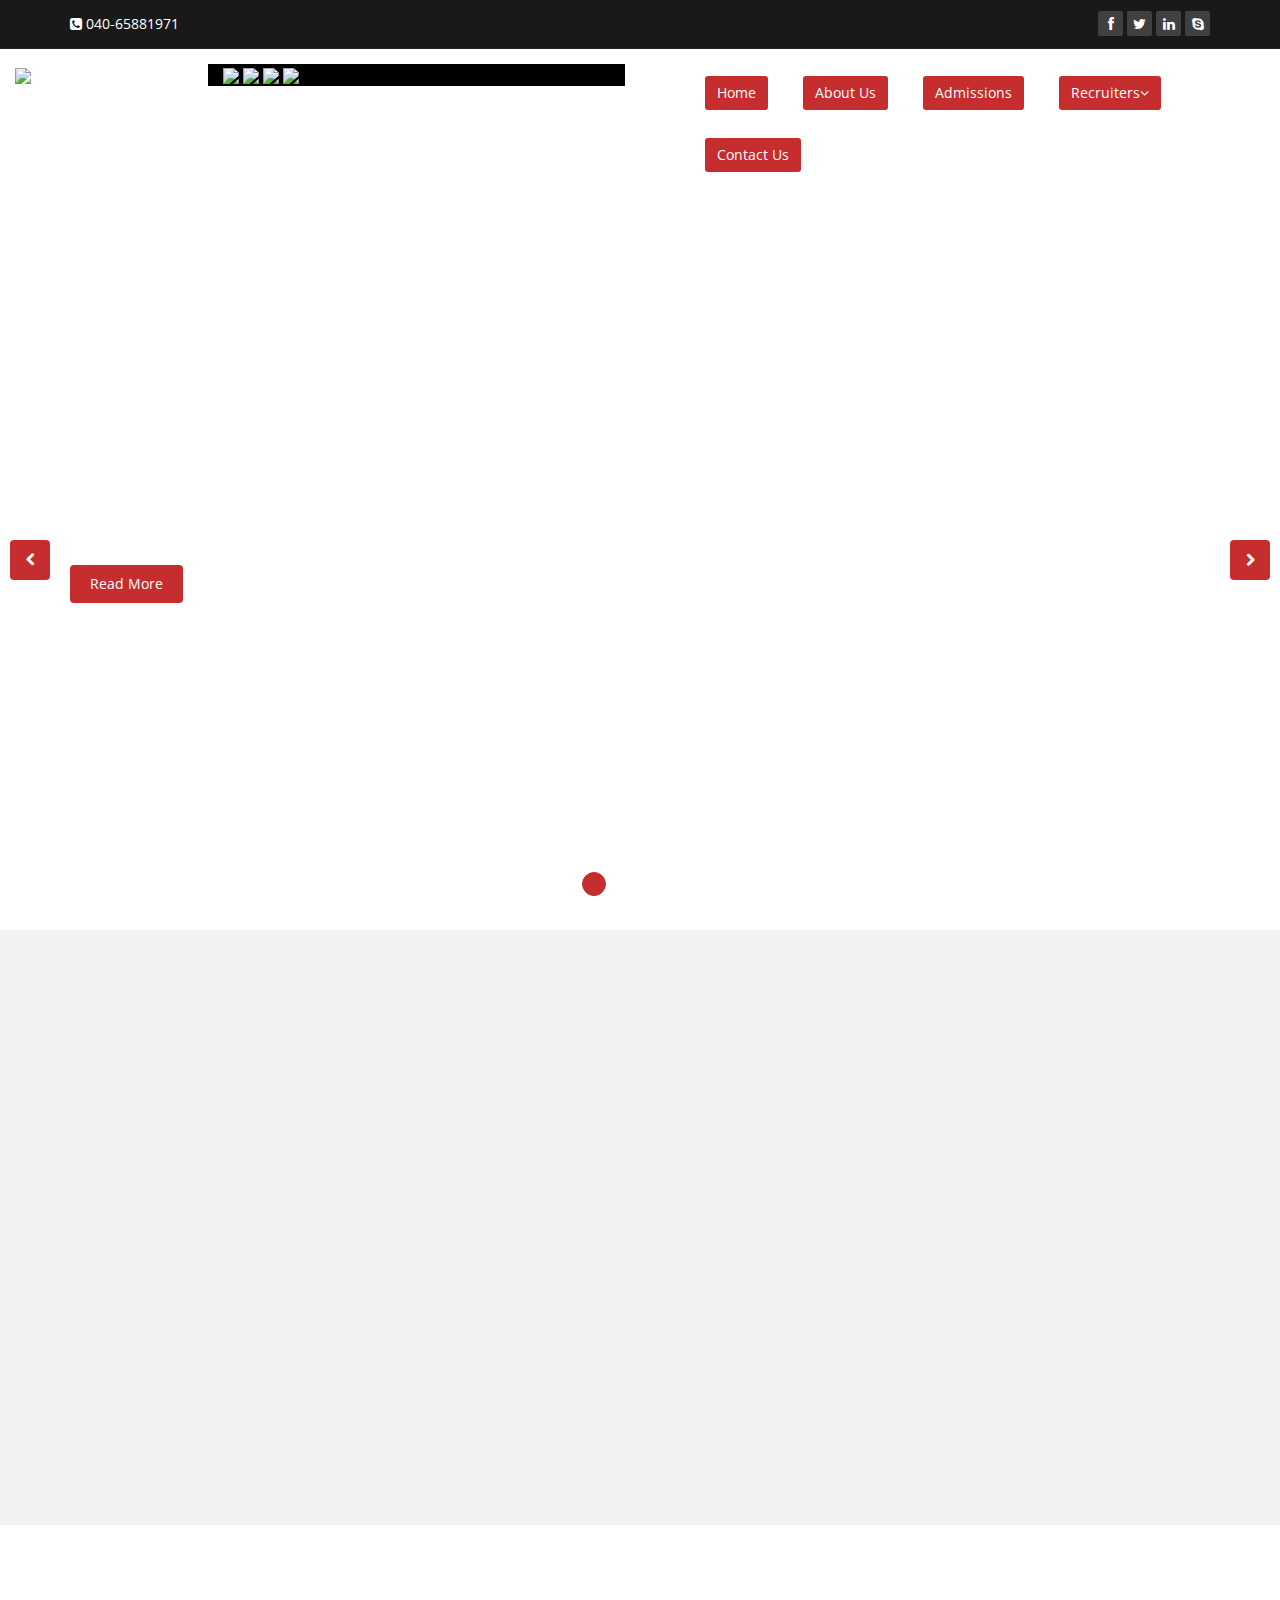
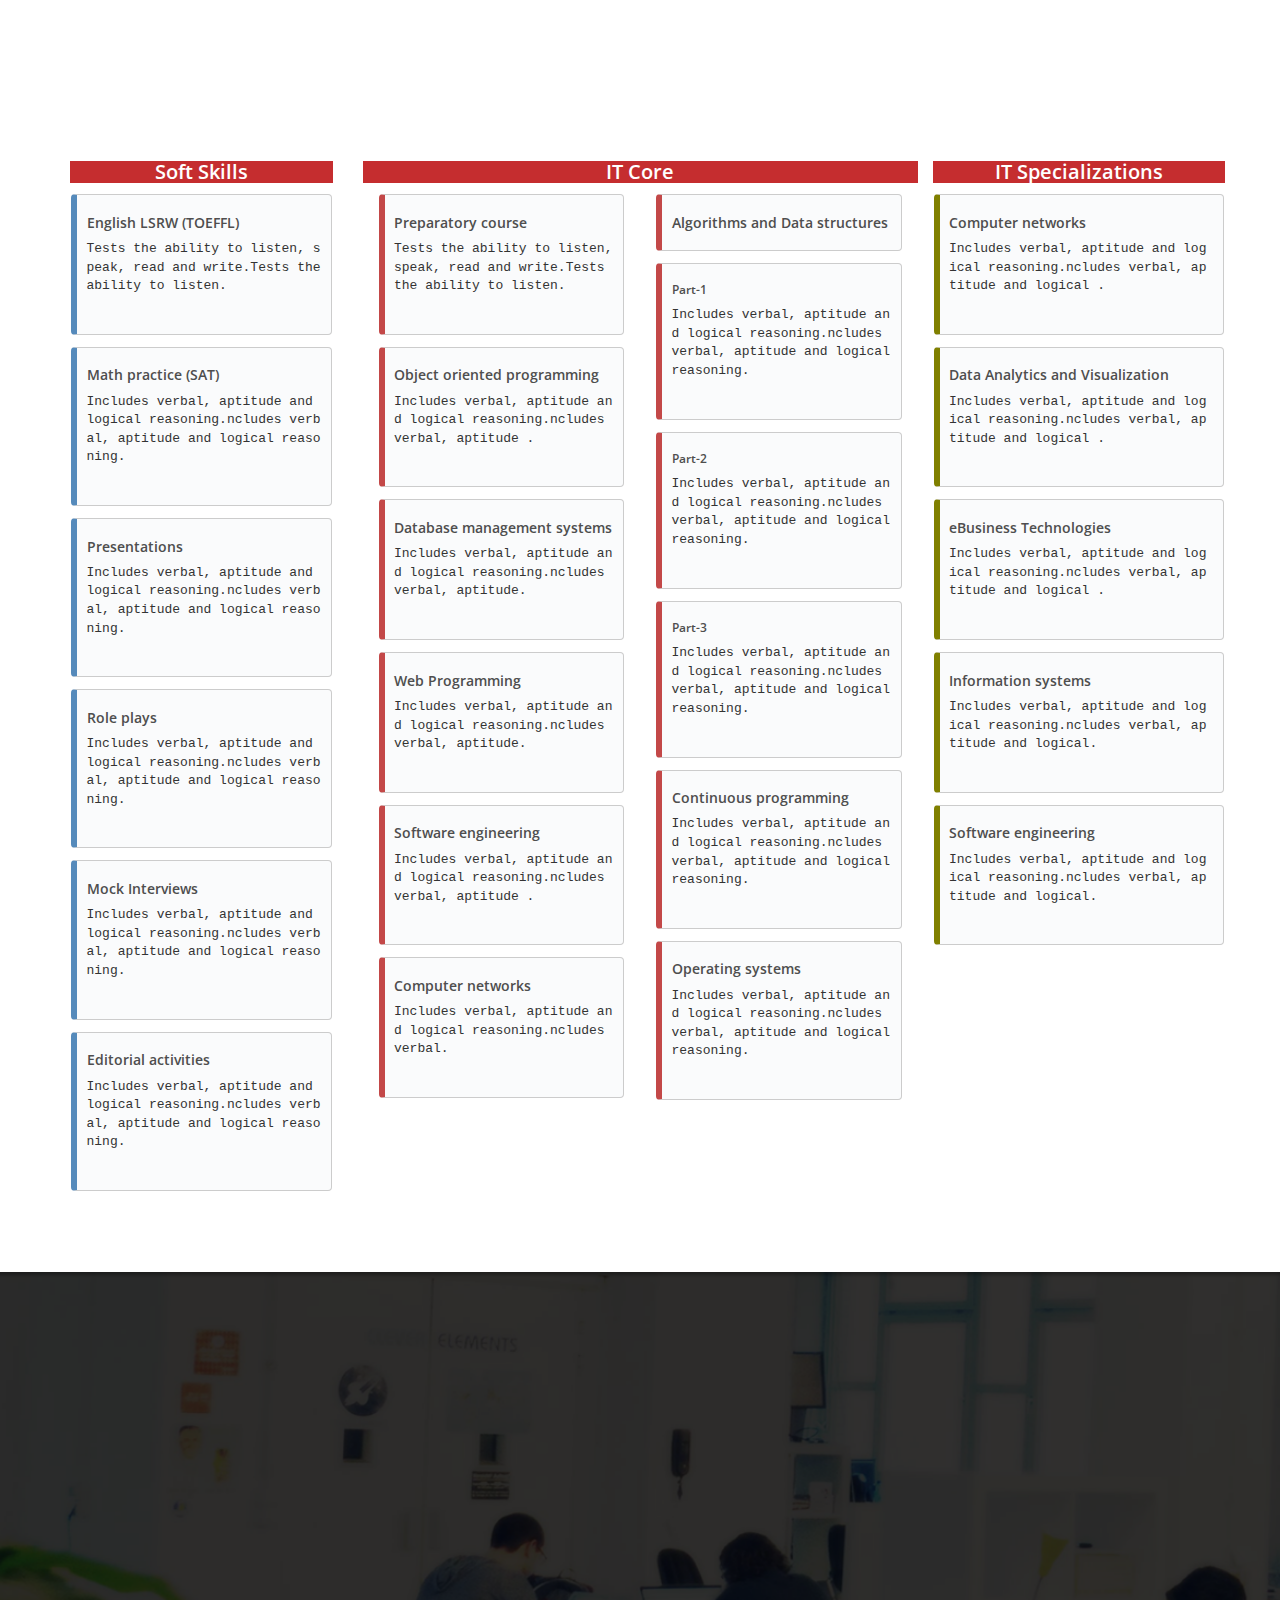
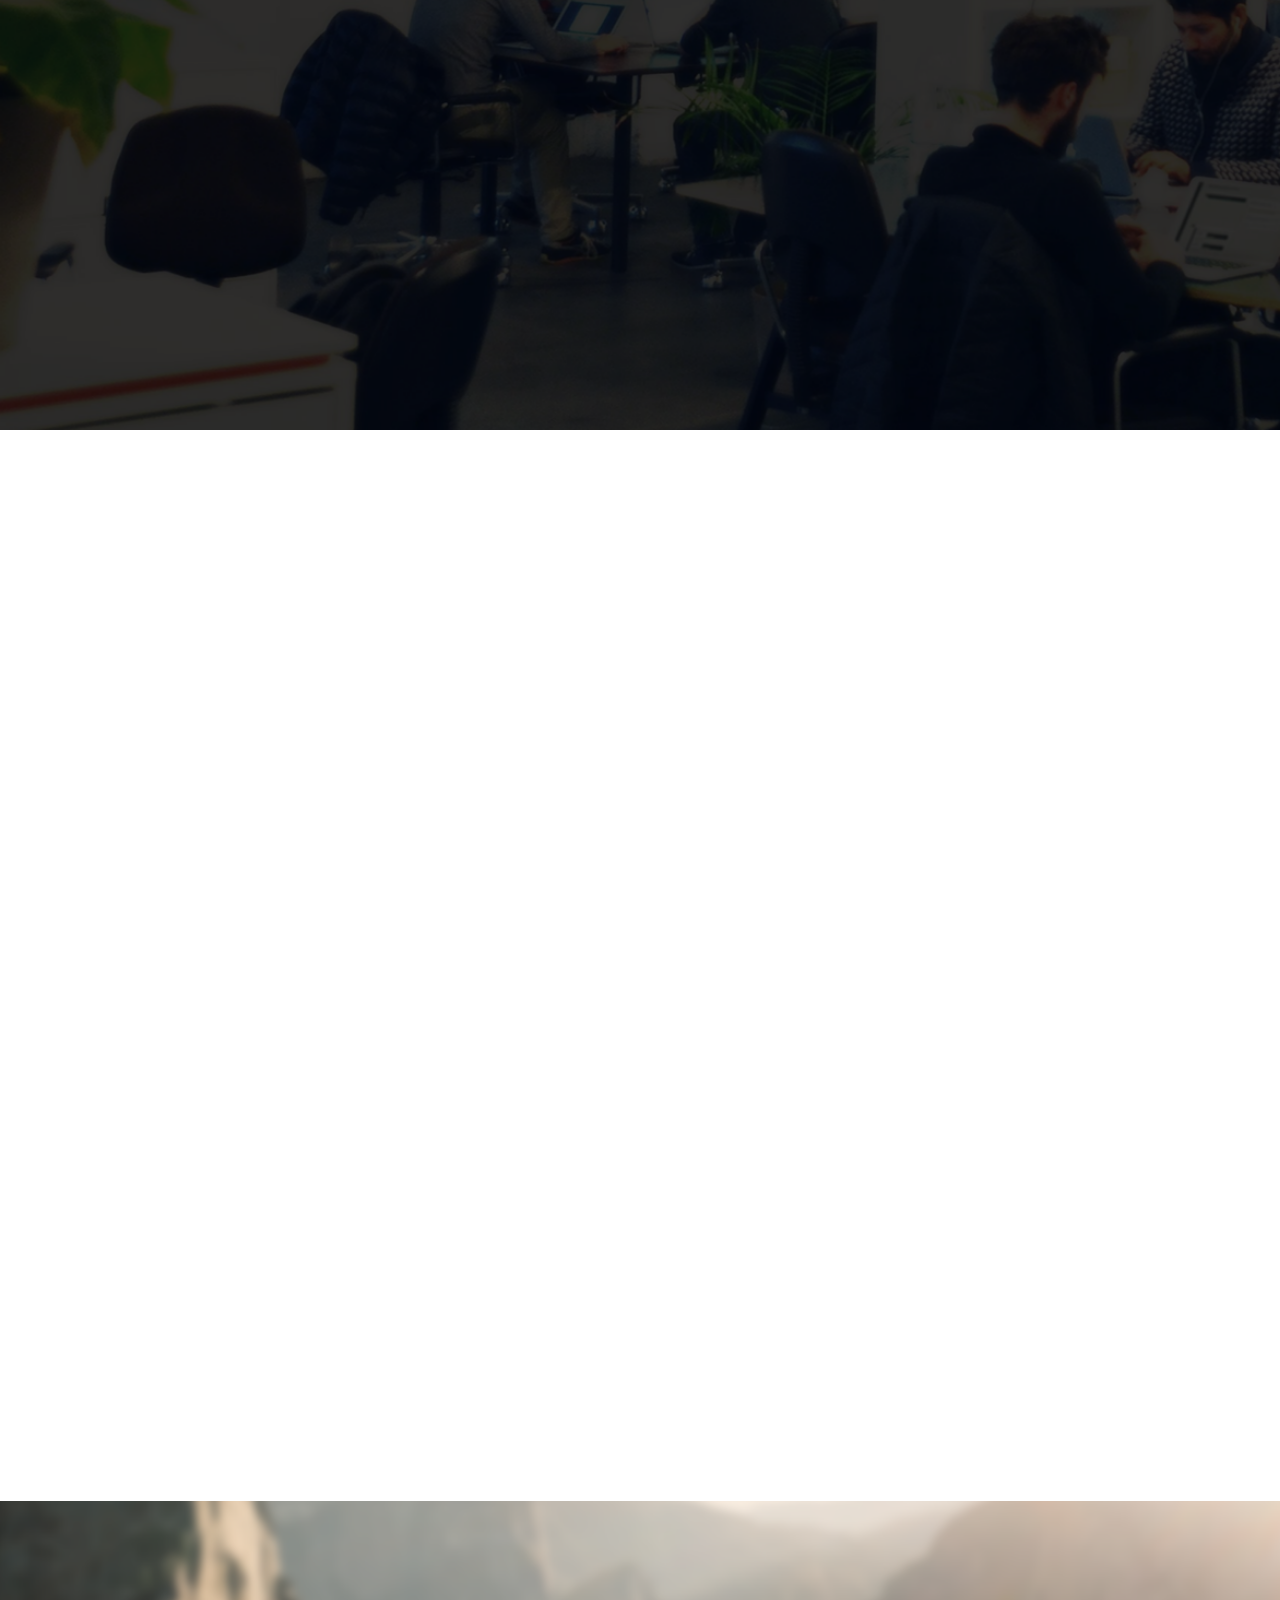
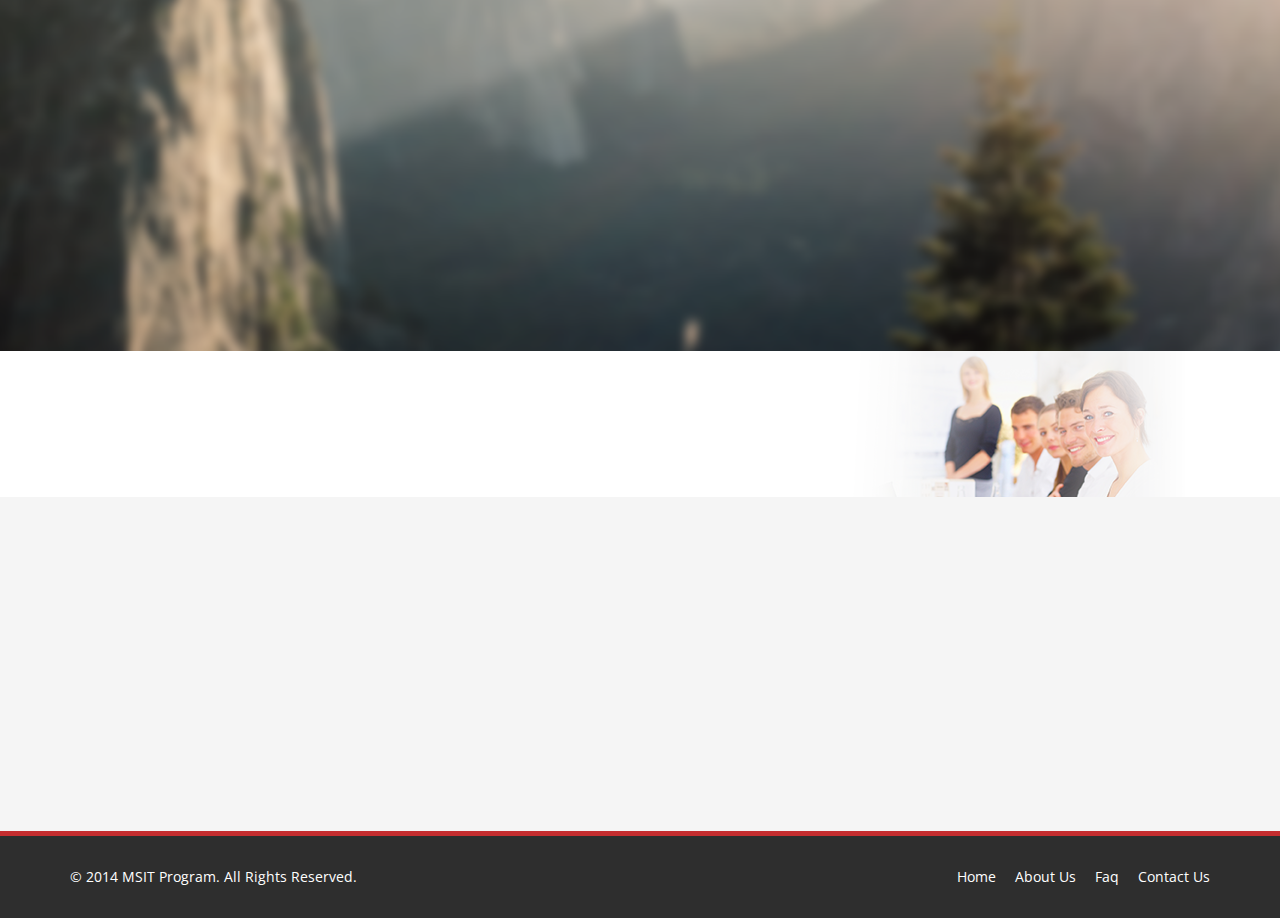
==== commit 5ef4d8a6: "Integrated placement track and msitbanner" ====
--- a/index.html
+++ b/index.html
@@ -50,37 +50,63 @@
             </div><!--/.container-->
         </div><!--/.top-bar-->
 
-        <nav class="navbar navbar-inverse" role="banner">
-            <div class="container">
-                <div class="navbar-header">
-                    <button type="button" class="navbar-toggle" data-toggle="collapse" data-target=".navbar-collapse">
-                        <span class="sr-only">Toggle navigation</span>
-                        <span class="icon-bar"></span>
-                        <span class="icon-bar"></span>
-                        <span class="icon-bar"></span>
-                    </button>
-                    <a class="navbar-brand" href="index.html"><img src="images/logoi.png" alt="logo" height="65px" width="80%"></a>
-                </div>
+       <nav class="navbar navbar-inverse" role="banner" style="background-color:white">
+            <!--<div class="row">
+                <div class="col-md-6 col-xs-12 col-sm-6" >
+				     <img src="images/m1.GIF"  />
+					 <img src="images/i1.GIF"  />
+					 <img src="images/rsz_j1.PNG"  />
+					 <img src="images/rsz_l2.PNG"  />
+					 <img src="images/rsz_j3.PNG"  />
+					<!-- <div class="col-md-4 col-xs-12 col-sm-6">
+						<img src="images/m1.GIF"  />
+					 </div>
+					 <div class="col-md-2 col-xs-12 col-sm-6 " style="background-color:black">
+						<img src="images/i1.GIF"  />
+					 </div>
+					 <div class="col-md-2 col-xs-12 col-sm-6" style="background-color:black">
+						<img src="images/j1.PNG"  />
+					 </div>
+					 <div class="col-md-2 col-xs-12 col-sm-6" style="background-color:black">
+						<img src="images/j2.PNG"  />
+					 </div>
+					 <div class="col-md-2 col-xs-12 col-sm-6" style="background-color:black">
+						<img src="images/j3.PNG"  />
+					 </div> 
+					 
+				</div> -->
+			<div class="row">
+				<div class="col-md-6 col-xs-12 col-sm-6" >
+					<div class="col-md-4 col-xs-12 col-sm-6">
+						<img src="images/m1.GIF"  />
+					 </div>
+					 <div class="col-md-8 col-xs-12 col-sm-6" style="background-color:black; padding-bottom:0px; margin-bottom:0px;">
+						<img src="images/i1.GIF"  />
+						<img src="images/rsz_j1.PNG"  />
+						<img src="images/rsz_l2.PNG"  />
+						<img src="images/rsz_j3.PNG"  />
+					 </div>
+				</div>
 				
-                <div class="collapse navbar-collapse navbar-right">
-                    <ul class="nav navbar-nav">
-                        <li class="active"><a href="index.html">Home</a></li>
-                        <li><a href="about-us.html">About Us</a></li>
-                        <li><a href="services.html">Overview</a></li>
-                        <li><a href="portfolio.html">Admissions</a></li>
-                        <li class="dropdown">
-                            <a href="#" class="dropdown-toggle" data-toggle="dropdown">Recruiters<i class="fa fa-angle-down"></i></a>
-                            <ul class="dropdown-menu">
-                                <li><a href="blog-item.html">Student Portfolios</a></li>
-                                <li><a href="pricing.html">Skills Matrix</a></li>
-                              
-                                <li><a href="shortcodes.html">Apply/Placement Drive</a></li>
-                            </ul>
-                        </li>
-                      
-                        <li><a href="contact-us.html">Contact Us</a></li>                        
-                    </ul>
-                </div>
+				<div class="col-md-6 col-xs-12 col-sm-6" >
+					<div class="collapse navbar-collapse navbar-right">
+						<ul class="nav navbar-nav">
+							<li class="active"><a href="index.html">Home</a></li>
+							<li class="active"><a href="about-us.html">About Us</a></li>
+							<li class="active"><a href="portfolio.html">Admissions</a></li>
+							<li class="dropdown active">
+								<a href="#" class="dropdown-toggle" data-toggle="dropdown">Recruiters<i class="fa fa-angle-down"></i></a>
+								<ul class="dropdown-menu">
+									<li><a href="blog-item.html">Student Portfolios</a></li>
+									<li><a href="pricing.html">Skills Matrix</a></li>
+								  
+									<li><a href="shortcodes.html">Apply/Placement Drive</a></li>
+								</ul>
+							</li>
+						   <li class="active"><a href="contact-us.html">Contact Us</a></li>                        
+						</ul>
+					</div>
+				</div>
             </div><!--/.container-->
         </nav><!--/nav-->
 		
@@ -425,183 +451,102 @@
         </div><!--/.container-->
     </section><!--/#services-->
 
-    <section id="middle">
-        <div class="container">
+     <div class="container">
             <div class="row">
-
-                <div class="col-sm-12 wow fadeInDown">
-                    <div class="accordion">
-                        <h2>Placement Track Record</h2>
-                        <div class="panel-group" id="accordion1">
-                          <div class="panel panel-default">
-                            <div class="panel-heading active">
-                              <h3 class="panel-title">
-                                <a class="accordion-toggle" data-toggle="collapse" data-parent="#accordion1" href="#collapseOne1">
-                                  Class of 2014
-                                  <i class="fa fa-angle-right pull-right"></i>
-                                </a>
-                              </h3>
-                            </div>
-
-                            <div id="collapseOne1" class="panel-collapse collapse in">
-                              <div class="panel-body">
-                                  <div class="media accordion-inner">
-                                        <div class="pull-left">
-                                            <img class="img-responsive" src="images/logo23.jpg">
-                                        </div>
-                                        <div class="media-body">
-                                             <table border="3" cell-padding="10" width="100%" height="100%" style="border-radius:10px;-moz-border-radius:10px;-webkit-border-radius:10px;">
-												<tr>
-													<th height="40"> </th>
-													<th height="40">IIIT-H</th>
-													<th height="40">JNTU-H</th>
-													<th height="40">JNTU-K</th>
-													<th height="40">JNTU-A</th>
-												</tr>
-												<tr>
-													<th >No. placed/Total</th>
-													<td>61/61 </td>
-													<td>48/53</td>
-													<td>45/48</td>
-													<td>22/30</td>
-												</tr>
-												<tr>
-													<th>Max Salary(in lakhs)</th>
-													<td>INR 13</td>
-													<td>INR 8</td>
-													<td>INR 6</td>
-													<td>INR 6</td>
-												</tr>
-												<tr>
-													<th>Min Salary(in lakhs)</th>
-													<td>INR 3.5</td>
-													<td>INR 2.8</td>
-													<td>INR 2.4</td>
-													<td>INR 2.4</td>
-												</tr>
-											 </table>
-                                        </div>
-                                  </div>
-                              </div>
-                            </div>
-                          </div>
-						  
-						  <div class="panel panel-default">
-                            <div class="panel-heading active">
-                              <h3 class="panel-title">
-                                <a class="accordion-toggle" data-toggle="collapse" data-parent="#accordion1" href="#collapseTwo1">
-                                  Class of 2013
-                                  <i class="fa fa-angle-right pull-right"></i>
-                                </a>
-                              </h3>
-                            </div>
-
-                            <div id="collapseTwo1" class="panel-collapse collapse in">
-                              <div class="panel-body">
-                                  <div class="media accordion-inner">
-                                        <div class="pull-left">
-                                            <img class="img-responsive" src="images/logo23.jpg">
-                                        </div>
-                                        <div class="media-body">
-                                             <table border="3" cell-padding="10" width="100%" height="50 px;" style="border-radius:10px;-moz-border-radius:10px;-webkit-border-radius:10px;">
-												<tr>
-													<th height="40"> </th>
-													<th height="40">IIIT-H</th>
-													<th height="40">JNTU-H</th>
-													<th height="40">JNTU-K</th>
-													<th height="40">JNTU-A</th>
-												</tr>
-												<tr>
-													<th>No. placed/Total</th>
-													<td>61/61 </td>
-													<td>48/53</td>
-													<td>45/48</td>
-													<td>22/30</td>
-												</tr>
-												<tr>
-													<th>Max Salary(in lakhs)</th>
-													<td>INR 13</td>
-													<td>INR 8</td>
-													<td>INR 6</td>
-													<td>INR 6</td>
-												</tr>
-												<tr>
-													<th>Min Salary(in lakhs)</th>
-													<td>INR 3.5</td>
-													<td>INR 2.8</td>
-													<td>INR 2.4</td>
-													<td>INR 2.4</td>
-												</tr>
-											 </table>
-                                        </div>
-                                  </div>
-                              </div>
-                            </div>
-                          </div>
-						  
-						              <div class="panel panel-default">
-                            <div class="panel-heading ">
-                              <h3 class="panel-title">
-                                <a class="accordion-toggle" data-toggle="collapse" data-parent="#accordion1" href="#collapseThree1">
-                                  Class of 2012
-                                  <i class="fa fa-angle-right pull-right"></i>
-                                </a>
-                              </h3>
-                            </div>
-
-                            <div id="collapseThree1" class="panel-collapse collapse ">
-                              <div class="panel-body">
-                                  <div class="media accordion-inner">
-                                        <div class="pull-left">
-                                            <img class="img-responsive" src="images/logo23.jpg">
-                                        </div>
-                                        <div class="media-body">
-                                             <table border="3" cell-padding="10" width="100%" height="50 px;" style="border-radius:10px;-moz-border-radius:10px;-webkit-border-radius:10px;">
-												<tr>
-													<th height="40"> </th>
-													<th height="40">IIIT-H</th>
-													<th height="40">JNTU-H</th>
-													<th height="40">JNTU-K</th>
-													<th height="40">JNTU-A</th>
-												</tr>
-												<tr>
-													<th>No. placed/Total</th>
-													<td>61/61 </td>
-													<td>48/53</td>
-													<td>45/48</td>
-													<td>22/30</td>
-												</tr>
-												<tr>
-													<th>Max Salary(in lakhs)</th>
-													<td>INR 13</td>
-													<td>INR 8</td>
-													<td>INR 6</td>
-													<td>INR 6</td>
-												</tr>
-												<tr>
-													<th>Min Salary(in lakhs)</th>
-													<td>INR 3.5</td>
-													<td>INR 2.8</td>
-													<td>INR 2.4</td>
-													<td>INR 2.4</td>
-												</tr>
-											 </table>
-                                        </div>
-                                  </div>
-                              </div>
-                            </div>
-                        </div>
-						  
-							
-                          
-                        </div><!--/#accordion1-->
-                   </div>
-                </div> 
+                <div class="col-sm-6 wow fadeInDown">
+                    <div class="skill">
+                        <h2>Companies associated</h2>
+                        <a><img class="img-responsive" src="images/12.jpg" width="98%" height="40px"  style="border:3px solid black"></a>
+
+                     
+				</div>
+                </div><!--/.col-sm-6-->
+
+                <div class="col-sm-6 col-md-6 col-xs-12 wow fadeInDown">
+                        <h2>Placement Track Record</h2><br>
+                      
+					 <table border="3"  width="100%" height="60%" style="border-radius:10px;-moz-border-radius:10px;-webkit-border-radius:10px;">
+												<tr>
+													<th height="20"> </th>
+													<th height="20">Students Placed</th>
+													<th height="20"> Salary Range(min-max) in lac</th>
+													
+												</tr>
+												<tr>
+												<td colspan="3" bgcolor="white"><b><center>Class of 2014</td>
+												<tr>
+												<tr>
+													<th bgcolor="#33CCCC">IIIT-H</th>
+													<td bgcolor="#33CCCC">61/61 </td>
+													<td bgcolor="#33CCCC">13-3.5</td>
+												</tr>
+												<tr>
+													<th bgcolor="#00FFFF">JNTU-H</th>
+													<td bgcolor="#00FFFF">48/53</td>
+													<td bgcolor="#00FFFF">8-2.8</td>
+												</tr>
+												<tr>
+													<th bgcolor="#66FFCC">JNTU-K</th>
+													<td bgcolor="#66FFCC">45/48</td>
+													<td bgcolor="#66FFCC">6-2.6</td>
+												</tr>
+												<tr>
+													<th bgcolor="#CCFFFF">JNTU-A</th>
+													<td bgcolor="#CCFFFF">22/30</td>
+													<td bgcolor="#CCFFFF">6-2.4</td>
+												</tr>
+												<tr>
+												<td colspan="3" bgcolor="white"><center><b>Class of 2013</td>
+												<tr>
+												<tr>
+													<th bgcolor="#33CCCC">IIIT-H</th>
+													<td bgcolor="#33CCCC">61/61 </td>
+													<td bgcolor="#33CCCC">13-3.5</td>
+												</tr>
+												<tr>
+													<th bgcolor="#00FFFF">JNTU-H</th>
+													<td bgcolor="#00FFFF">48/53</td>
+													<td bgcolor="#00FFFF">8-2.8</td>
+												</tr>
+												<tr>
+													<th bgcolor="#66FFCC">JNTU-K</th>
+													<td bgcolor="#66FFCC">45/48</td>
+													<td bgcolor="#66FFCC">6-2.6</td>
+												</tr>
+												<tr>
+													<th bgcolor="#CCFFFF">JNTU-A</th>
+													<td bgcolor="#CCFFFF">22/30</td>
+													<td bgcolor="#CCFFFF">6-2.4</td>
+												</tr>
+												<tr>
+												<td colspan="3" bgcolor="white" ><center><b>Class of 2012</td>
+												<tr>
+												<tr>
+													<th bgcolor="#33CCCC">IIIT-H</th>
+													<td bgcolor="#33CCCC">61/61 </td>
+													<td bgcolor="#33CCCC">13-3.5</td>
+												</tr>
+												<tr>
+													<th bgcolor="#00FFFF">JNTU-H</th>
+													<td bgcolor="#00FFFF">48/53</td>
+													<td bgcolor="#00FFFF">8-2.8</td>
+												</tr>
+												<tr>
+													<th bgcolor="#66FFCC">JNTU-K</th>
+													<td bgcolor="#66FFCC">45/48</td>
+													<td bgcolor="#66FFCC">6-2.6</td>
+												</tr>
+												<tr>
+													<th bgcolor="#CCFFFF">JNTU-A</th>
+													<td bgcolor="#CCFFFF">22/30</td>
+													<td bgcolor="#CCFFFF">6-2.4</td>
+												</tr>
+						</table>
+			
+                </div>
 
             </div><!--/.row-->
         </div><!--/.container-->
-    </section><!--/#middle-->
-
     <section id="content">
         <div class="container">
             <div class="row">
@@ -667,7 +612,7 @@
                         <h2>Testimonials</h2>
                          <div class="media testimonial-inner">
                             <div class="pull-left">
-                                <img class="img-responsive img-circle" src="images/vamshi.jpg" >
+                                <img class="img-responsive img-circle" src="images/Vamshi.jpg" width="45px" height="200px">
                             </div>
                             <div class="media-body">
                                 <p>MSIT bridges the gap between student and industry. It is the perfect place for any graduate to gain knowledge required for the industry and can shine very well. It is so entertaining and also will get habituated to productive work environment</p>
@@ -677,7 +622,7 @@
 
                          <div class="media testimonial-inner">
                             <div class="pull-left">
-                                <img class="img-responsive img-circle" src="images/rahul1.jpg"width="45px" height="200px">
+                                <img class="img-responsive img-circle" src="images/Rahul.jpg"width="45px" height="200px">
                             </div>
                             <div class="media-body">
                                 <p>I always have thoughts in my mind to fill my life with productive work and joy with friends.Msit is a place where I got all these along with improving my self confidence</p>
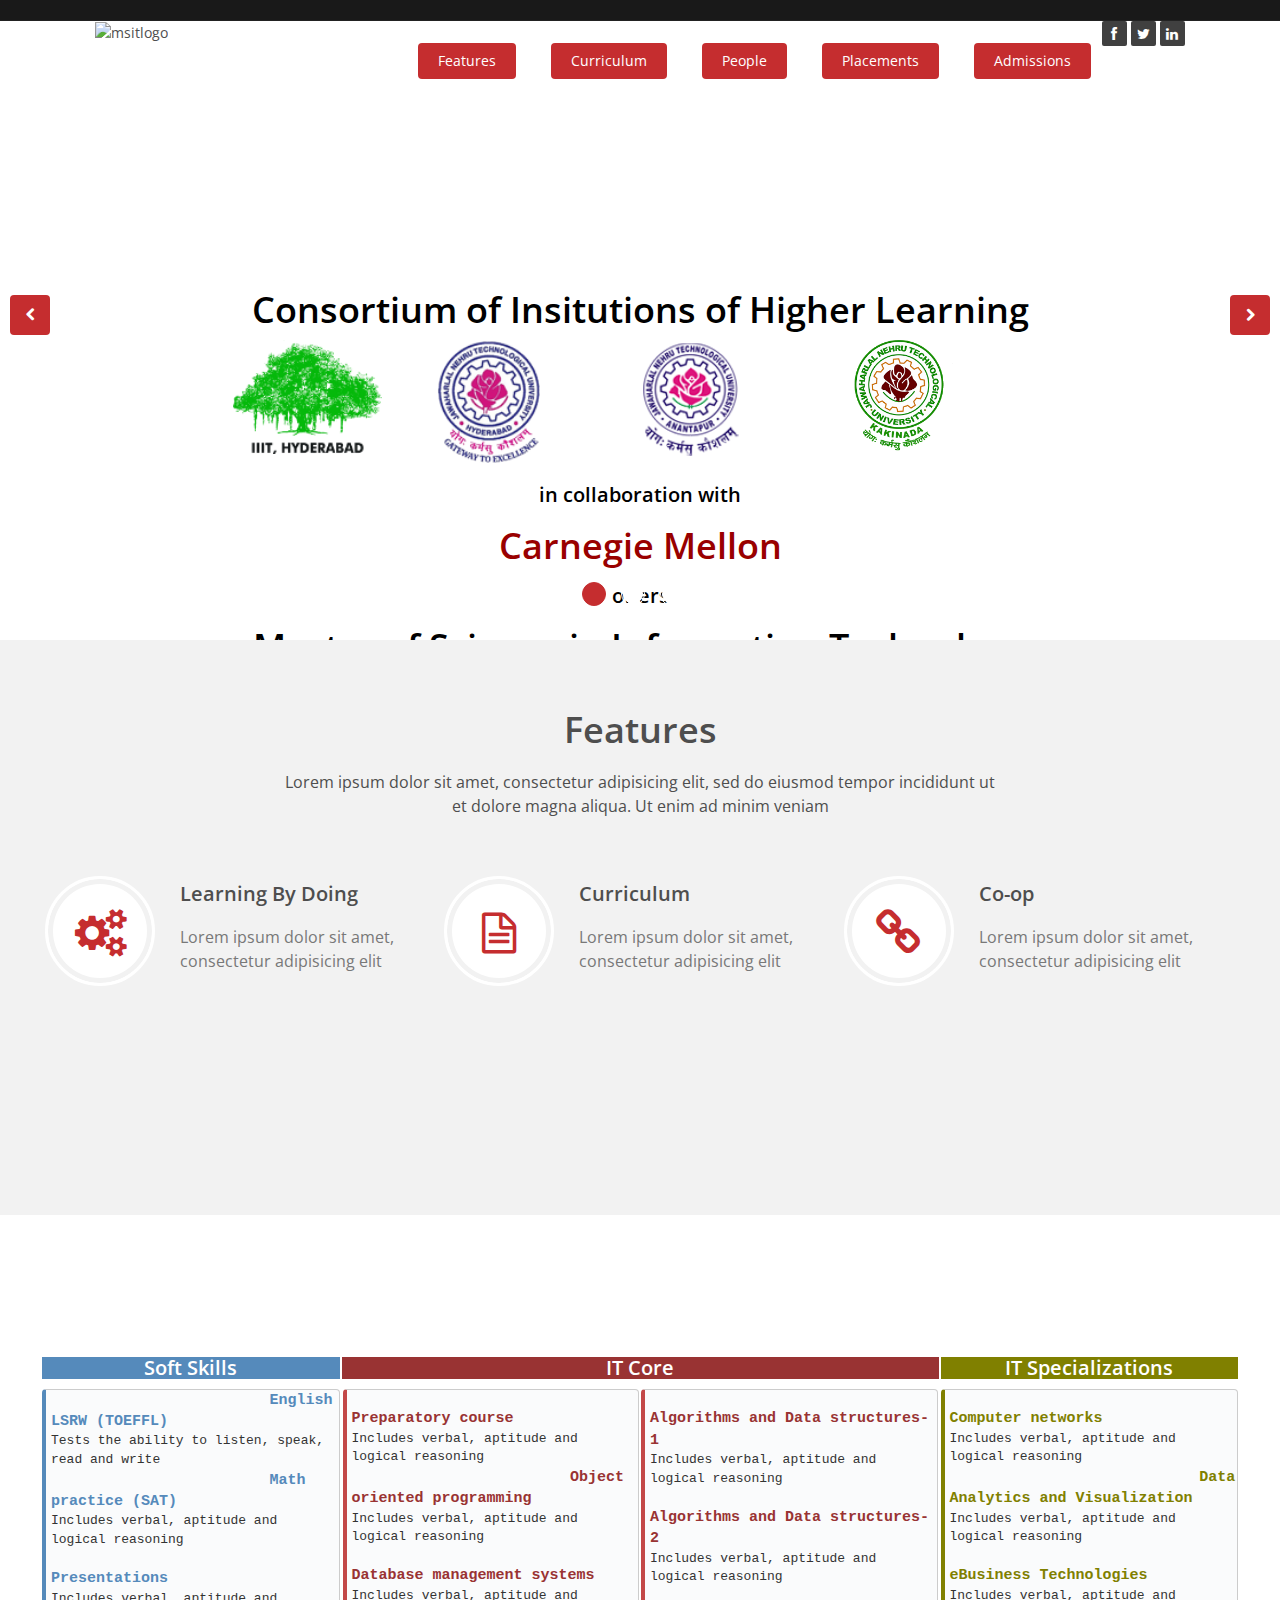
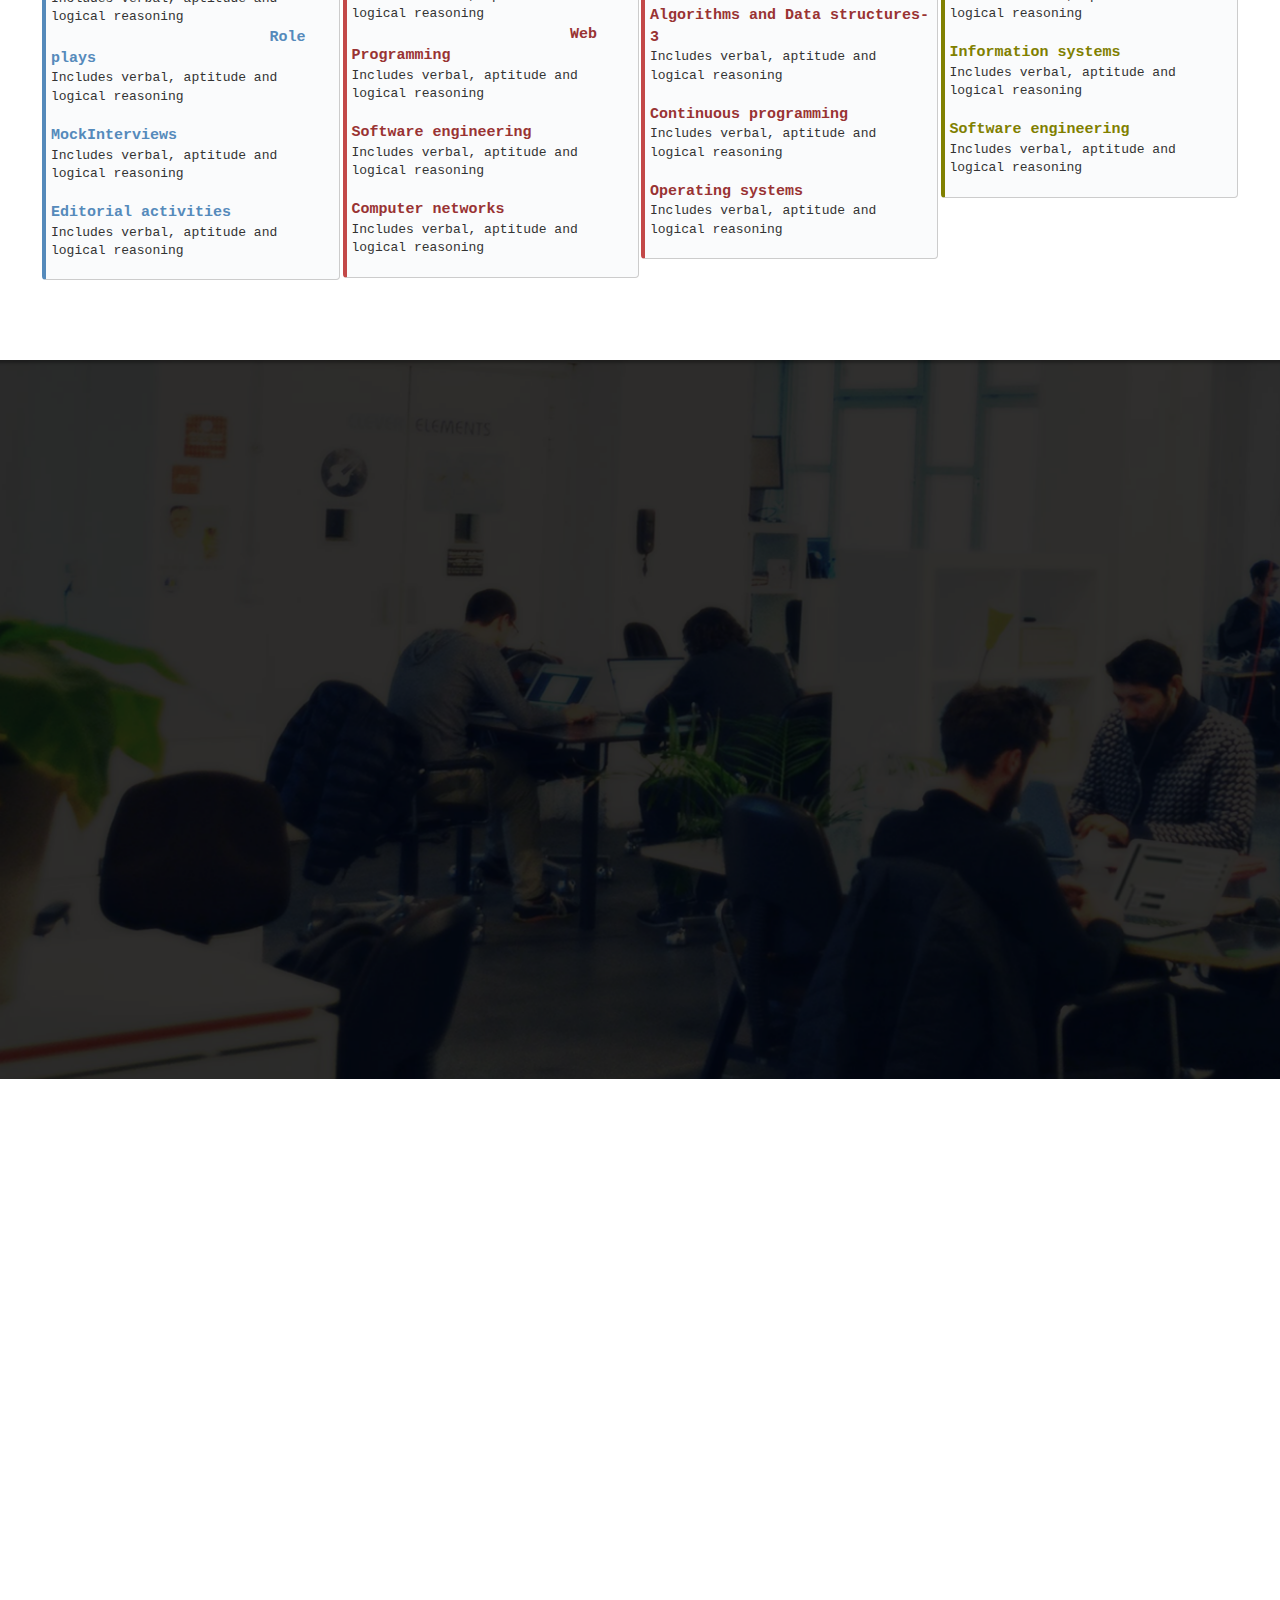
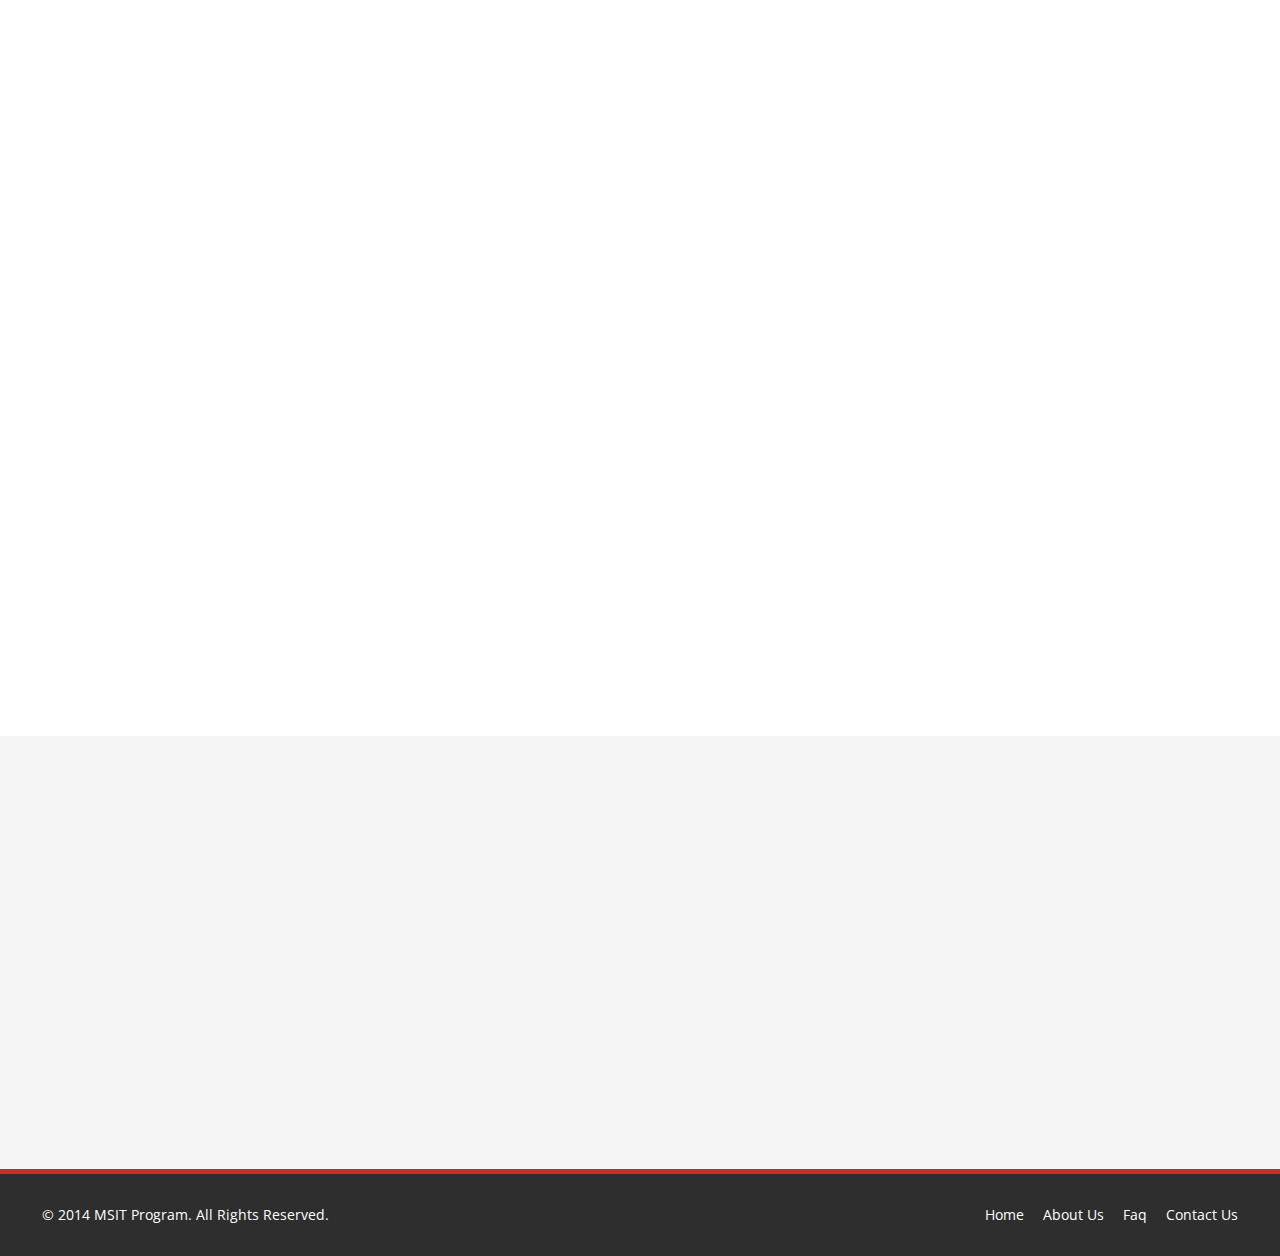
==== commit 588e593a: "updated" ====
--- a/index.html
+++ b/index.html
@@ -1,4 +1,4 @@
-<!DOCTYPE html>
+﻿<!DOCTYPE html>
 <html lang="en">
 	
 <head>
@@ -6,7 +6,7 @@
     <meta name="viewport" content="width=device-width, initial-scale=1.0">
     <meta name="description" content="">
     <meta name="author" content="">
-    <title>Home | Corlate</title>
+    <title>MSIT Program </title>
 
 	<!-- core CSS -->
     <link href="css/bootstrap.min.css" rel="stylesheet">
@@ -24,132 +24,127 @@
     <link rel="apple-touch-icon-precomposed" sizes="114x114" href="images/ico/apple-touch-icon-114-precomposed.png">
     <link rel="apple-touch-icon-precomposed" sizes="72x72" href="images/ico/apple-touch-icon-72-precomposed.png">
     <link rel="apple-touch-icon-precomposed" href="images/ico/apple-touch-icon-57-precomposed.png">
+	<style type="text/css">
+	
+.someclassname { height:640px; }
+
+</style>
 </head><!--/head-->
 
 <body class="homepage">
 
-    <header id="header">
-        <div class="top-bar">
-            <div class="container">
-                <div class="row">
-                    <div class="col-sm-6 col-xs-4">
-                        <div class="top-number"><p><i class="fa fa-phone-square"></i>  040-65881971</p></div>
-                    </div>
-                    <div class="col-sm-6 col-xs-8">
+   <header class="navbar-header navbar-default navbar-fixed-top" id="header" style="background-color:white;">
+		
+		<div class="top-bar"></div><!--/.top-bar-->
+				<div class="row">
+					<div class="col-md-1"></div>
+					<div class="col-md-1">
+                        <div style="background-color:white">
+							<img src="images/msitlogo.PNG" alt="msitlogo" height="100px" />
+						</div>
+                    </div>
+					
+					<div class="col-md-8" >		
+							<div class="row">
+							<font color="white"><p></p></font>
+							</div>
+						
+							<!--<nav class="navbar-fixed-top" role="banner" style="width:80%;text-align:center">-->
+								<div class=" row collapse navbar-collapse navbar-right" style="margin-bottom:0px;">
+									<ul class="nav navbar-nav">
+										
+										<li><button type="button" class="btn btn-primary"><a href="#feature"><font color="white">Features</font></a></button></li>
+										<li><button type="button" class="btn btn-primary"><a href="#curriculum""><font color="white">Curriculum</font></a></li>
+										<li class="active"><button type="button" class="btn btn-primary"><a href="#placement"><font color="white">People</font></a></li>
+
+										<li class="dropdown active"><button type="button" class="btn btn-primary">
+												<a href="#placement"><font color="white">Placements</font></a>
+										</li>
+									   <li class="active"><button type="button" class="btn btn-primary"><a href="contact-us.html"><font color="white">Admissions</font></a></li>                        
+									</ul>
+								</div>
+							 
+						
+					</div>
+					<div class="col-md-1 ">
                        <div class="social">
                             <ul class="social-share">
                                 <li><a href="#"><i class="fa fa-facebook"></i></a></li>
-                                <li><a href="#"><i class="fa fa-twitter"></i></a></li>
+                                <li><a href="#"><i class="fa fa-twitter"></i></a></li> 
                                 <li><a href="#"><i class="fa fa-linkedin"></i></a></li> 
-                                <li><a href="#"><i class="fa fa-skype"></i></a></li>
+                               
                             </ul>
                            
                        </div>
                     </div>
-                </div>
-            </div><!--/.container-->
-        </div><!--/.top-bar-->
-
-       <nav class="navbar navbar-inverse" role="banner" style="background-color:white">
-            <!--<div class="row">
-                <div class="col-md-6 col-xs-12 col-sm-6" >
-				     <img src="images/m1.GIF"  />
-					 <img src="images/i1.GIF"  />
-					 <img src="images/rsz_j1.PNG"  />
-					 <img src="images/rsz_l2.PNG"  />
-					 <img src="images/rsz_j3.PNG"  />
-					<!-- <div class="col-md-4 col-xs-12 col-sm-6">
-						<img src="images/m1.GIF"  />
-					 </div>
-					 <div class="col-md-2 col-xs-12 col-sm-6 " style="background-color:black">
-						<img src="images/i1.GIF"  />
-					 </div>
-					 <div class="col-md-2 col-xs-12 col-sm-6" style="background-color:black">
-						<img src="images/j1.PNG"  />
-					 </div>
-					 <div class="col-md-2 col-xs-12 col-sm-6" style="background-color:black">
-						<img src="images/j2.PNG"  />
-					 </div>
-					 <div class="col-md-2 col-xs-12 col-sm-6" style="background-color:black">
-						<img src="images/j3.PNG"  />
-					 </div> 
-					 
-				</div> -->
-			<div class="row">
-				<div class="col-md-6 col-xs-12 col-sm-6" >
-					<div class="col-md-4 col-xs-12 col-sm-6">
-						<img src="images/m1.GIF"  />
-					 </div>
-					 <div class="col-md-8 col-xs-12 col-sm-6" style="background-color:black; padding-bottom:0px; margin-bottom:0px;">
-						<img src="images/i1.GIF"  />
-						<img src="images/rsz_j1.PNG"  />
-						<img src="images/rsz_l2.PNG"  />
-						<img src="images/rsz_j3.PNG"  />
-					 </div>
 				</div>
-				
-				<div class="col-md-6 col-xs-12 col-sm-6" >
-					<div class="collapse navbar-collapse navbar-right">
-						<ul class="nav navbar-nav">
-							<li class="active"><a href="index.html">Home</a></li>
-							<li class="active"><a href="about-us.html">About Us</a></li>
-							<li class="active"><a href="portfolio.html">Admissions</a></li>
-							<li class="dropdown active">
-								<a href="#" class="dropdown-toggle" data-toggle="dropdown">Recruiters<i class="fa fa-angle-down"></i></a>
-								<ul class="dropdown-menu">
-									<li><a href="blog-item.html">Student Portfolios</a></li>
-									<li><a href="pricing.html">Skills Matrix</a></li>
-								  
-									<li><a href="shortcodes.html">Apply/Placement Drive</a></li>
-								</ul>
-							</li>
-						   <li class="active"><a href="contact-us.html">Contact Us</a></li>                        
-						</ul>
-					</div>
-				</div>
-            </div><!--/.container-->
-        </nav><!--/nav-->
-		
+           
     </header><!--/header-->
 
     <section id="main-slider" class="no-margin">
-        <div class="carousel slide">
-            <ol class="carousel-indicators">
+        <div class="carousel slide someclassname">
+            <ol class="carousel-indicators ">
                 <li data-target="#main-slider" data-slide-to="0" class="active"></li>
                 <li data-target="#main-slider" data-slide-to="1"></li>
                 <li data-target="#main-slider" data-slide-to="2"></li>
             </ol>
-            <div class="carousel-inner">
-
-                <div class="item active" style="background-image: url(images/slider/demo.jpg)">
+            <div class="carousel-inner someclassname">
+             <div class="item active" style="background-image: url(images/slider/demo.jpg)">
+                    <div class="container">
+                        <div class="row slide-margin">
+                     <div class="col-sm-12" style="text-align: center;">
+                                <div class="carousel-content someclassname partners">
+                                    <h1 class="animation animated-item-1" style="color:black; " font size="6">Consortium of Insitutions of Higher Learning</h1>
+									
+									<div class="row">									
+									<div class="col-md-2">
+									</div>
+									<div class="col-md-8">
+                                      
+                  <div class="col-md-3">
+                   <img class="img-responsive wow fadeInDown" data-wow-duration="1000ms" data-wow-delay="600ms" src="images/partners/partner2.png" height="100" width="150">
+				   </div>
+				   <div class="col-md-3">
+                    <img class="img-responsive wow fadeInDown" data-wow-duration="1000ms" data-wow-delay="900ms" src="images/partners/partner3.png" height="90" width="110">
+					</div>
+					 <div class="col-md-3">
+                    <img class="img-responsive wow fadeInDown" data-wow-duration="1000ms" data-wow-delay="1200ms" src="images/partners/partner4.png" height="100px" width="100px">
+					</div>
+					 <div class="col-md-3">
+                   <img class="img-responsive wow fadeInDown" data-wow-duration="1000ms" data-wow-delay="1500ms" src="images/partners/partner5.png" height="100px" width="110px"></a>
+                </div>
+                         </div> 
+<div class="col-md-2">
+</div>	
+
+
+</div>		
+<div class="row">
+ <h2 class="animation animated-item-1" align="center" style="color:black; " font size="6">in collaboration with</h2>
+ <h1 class="animation animated-item-1" align="center" style="color:#990000; " font size="6">Carnegie Mellon</h1>
+ <h2 class="animation animated-item-1" align="center" style="color:black; " font size="6">offers</h2>
+ <h1 class="animation animated-item-1" align="center" style="color:black; " font size="6">Master of Science in Information Technology</h1>
+ </div>
+ <div class="row">
+
+ <center>
+
+</div>
+
+</div>
+</div>
+
+                        </div>
+                    
+                </div><!--/.item-->
+				</div>
+
+                <div class="item" style="background-image: url(images/slider/bg2.png)">
                     <div class="container">
                         <div class="row slide-margin">
                             <div class="col-sm-6">
                                 <div class="carousel-content">
-                                    <h1 class="animation animated-item-1" style="color:white; ">Learning By Doing</h1>
-                                   
-                                    <a class="btn-slide animation animated-item-3" href="#">Read More</a>
-                                </div>
-                            </div>
-
-                           <!-- <div class="col-sm-6 hidden-xs animation animated-item-4">
-                                <div class="slider-img">
-                                    <img src="images/slider/img1.png" class="img-responsive">
-                                </div>
-                            </div>-->
-
-                        </div>
-                    </div>
-                </div><!--/.item-->
-
-                <div class="item" style="background-image: url(images/slider/projectcentric.jpg)">
-                    <div class="container">
-                        <div class="row slide-margin">
-                            <div class="col-sm-6">
-                                <div class="carousel-content">
-                                    <h1 class="animation animated-item-1">Project Centric curriculum</h1>
-                                  
-                                    <a class="btn-slide animation animated-item-3" href="#">Read More</a>
+                                    <h1 class="animation animated-item-1" style="color:white;">Students receive job offers from top IT companies</h1>
                                 </div>
                             </div>
 
@@ -163,14 +158,12 @@
                     </div>
                 </div><!--/.item-->
 
-                <div class="item" style="background-image: url(images/slider/placements.jpg)">
+                <div class="item" style="background-image: url(images/slider/bg3.png)">
                     <div class="container">
                         <div class="row slide-margin">
                             <div class="col-sm-6">
                                 <div class="carousel-content">
-                                    <h1 class="animation animated-item-1">Placements</h1>
-                                    
-                                    <a class="btn-slide animation animated-item-3" href="#">Read More</a>
+                                    <h1 class="animation animated-item-1">Learn by Doing with Projects</h1>
                                 </div>
                             </div>
                             <!--<div class="col-sm-6 hidden-xs animation animated-item-4">
@@ -191,7 +184,7 @@
         </a>
     </section><!--/#main-slider-->
 
-    <section id="feature" >
+     <section id="feature" >
         <div class="container">
            <div class="center wow fadeInDown">
                 <h2>Features</h2>
@@ -202,7 +195,7 @@
                 <div class="features">
                     <div class="col-md-4 col-sm-6 wow fadeInDown" data-wow-duration="1000ms" data-wow-delay="600ms">
                         <div class="feature-wrap">
-                         <i ><img src="images/features/potmaking.jpg" alt="logo" height="60px" width="70%"></i>
+                         <i class="fa fa-cogs"><!--<img src="images/features/potmaking.jpg" alt="logo" height="60px" width="70%">--></i>
                             <h2>Learning By Doing</h2>
                             <h3>Lorem ipsum dolor sit amet, consectetur adipisicing elit</h3>
                         </div>
@@ -218,7 +211,7 @@
 
                     <div class="col-md-4 col-sm-6 wow fadeInDown" data-wow-duration="1000ms" data-wow-delay="600ms">
                         <div class="feature-wrap">
-                            <i ><img src="images/features/coop.jpg" alt="logo" height="60px" width="80%"></i>
+                            <i class="fa fa-link"><!--<img src="images/features/coop.jpg" alt="logo" height="60px" width="80%">--></i>
                             <h2>Co-op</h2>
                             <h3>Lorem ipsum dolor sit amet, consectetur adipisicing elit</h3>
                         </div>
@@ -252,111 +245,68 @@
         </div><!--/.container-->
     </section><!--/#feature-->
 
-    <section id="recent-works">
+   <section id="curriculum">
         <div class="container">
-            <div class="center wow fadeInDown">
+            <div class="center1 wow fadeInDown">
                <center> <h2>MSIT Curriculum</h2>
-			   <p>Includes verbal, aptitude and logical reasoning.Includes verbal, aptitude and logical reasoning</p>
-               
+			   
             </div>
 
             <div class="row" >
 			
                 <div class="col-xs-12 col-sm-3 col-md-3" style="background-color:white;">
-                  <div><center><h2 style="background-color:#c52d2f;color:white">Soft Skills </h2>  </div>
+                  <div><center><h2 style="background-color:#558abb;color:white">Soft Skills </h2>  </div>
 				  <div>
-					  <table>
-							<tr><td><pre class="brush: js  language-js" style="border-left: 6px solid #558abb;"><h5>English LSRW (TOEFFL)</h5><p>Tests the ability to listen, speak, read and write.Tests the ability to listen.
-							</p></td></tr></pre>
-							
-							<tr><td><pre class="brush: js  language-js" style="border-left: 6px solid #558abb;"><h5>Math practice (SAT)</h5><p>Includes verbal, aptitude and logical reasoning.ncludes verbal, aptitude and logical reasoning.
-							</p></td></tr>
-		
-							<tr><td><pre class="brush: js  language-js" style="border-left: 6px solid #558abb;"><h5>Presentations</h5><p>Includes verbal, aptitude and logical reasoning.ncludes verbal, aptitude and logical reasoning.
-							</p></td></tr>
-							
-							<tr><td><pre class="brush: js  language-js" style="border-left: 6px solid #558abb;"><h5>Role plays</h5><p>Includes verbal, aptitude and logical reasoning.ncludes verbal, aptitude and logical reasoning.
-							</p></td></tr>
-							
-							<tr><td><pre class="brush: js  language-js" style="border-left: 6px solid #558abb;"><h5>Mock Interviews</h5><p>Includes verbal, aptitude and logical reasoning.ncludes verbal, aptitude and logical reasoning.
-							</p></td></tr>
-							
-							<tr><td><pre class="brush: js  language-js" style="border-left: 6px solid #558abb;"><h5>Editorial activities</h5><p>Includes verbal, aptitude and logical reasoning.ncludes verbal, aptitude and logical reasoning.
-							</p></td></tr>
-						</table>
+					  
+						<pre class="brush: js  language-js" style="border-left: 4px solid #558abb;">
+							<b style="color:#558abb;font-size: 15px;">English LSRW (TOEFFL)</b><p>Tests the ability to listen, speak, read and write
+							<b style="color:#558abb;font-size: 15px;">Math practice (SAT)</b><p>Includes verbal, aptitude and logical reasoning
+	                        <b style="color:#558abb;font-size: 15px;">Presentations</b><p>Includes verbal, aptitude and logical reasoning
+					        <b style="color:#558abb;font-size: 15px;">Role plays</b><p>Includes verbal, aptitude and logical reasoning
+                            <b style="color:#558abb;font-size: 15px;">MockInterviews</b><p>Includes verbal, aptitude and logical reasoning
+					        <b style="color:#558abb;font-size: 15px;">Editorial activities</b><p>Includes verbal, aptitude and logical reasoning	
+						</pre>
 					</div>
                 </div>   
 
                 <div class="col-xs-12 col-sm-8 col-md-6" style="background-color:white">
-                  <div><center> <h2 style="background-color:#c52d2f;color:white"> IT Core</h2></div>
+                  <div><center> <h2 style="background-color:#993333;color:white"> IT Core</h2></div>
 				   <div class="col-xs-12 col-sm-8 col-md-6"  style="background-color:white">
-						 <table>
-						  
-							<tr><td><pre class="brush: js  language-js" style="border-left: 6px solid #C34848;"><h5>Preparatory course</h5><p>Tests the ability to listen, speak, read and write.Tests the ability to listen.
-							</p></td></tr></pre>
-							
-							<tr><td><pre class="brush: js  language-js" style="border-left: 6px solid #C34848;"><h5>Object oriented programming</h5><p>Includes verbal, aptitude and logical reasoning.ncludes verbal, aptitude .
-							</p></td></tr>
-							
-							<tr><td><pre class="brush: js  language-js" style="border-left: 6px solid #C34848;"><h5>Database management systems</h5><p>Includes verbal, aptitude and logical reasoning.ncludes verbal, aptitude.
-							</p></td></tr>
-							
-							<tr><td><pre class="brush: js  language-js" style="border-left: 6px solid #C34848;"><h5>Web Programming</h5><p>Includes verbal, aptitude and logical reasoning.ncludes verbal, aptitude.
-							</p></td></tr>
-							
-							<tr><td><pre class="brush: js  language-js" style="border-left: 6px solid #C34848;"><h5>Software engineering </h5><p>Includes verbal, aptitude and logical reasoning.ncludes verbal, aptitude .
-							</p></td></tr>
-							
-							<tr><td><pre class="brush: js  language-js" style="border-left: 6px solid #C34848;"><h5>Computer networks</h5><p>Includes verbal, aptitude and logical reasoning.ncludes verbal.
-							</p></td></tr>
-							
-						</table>
+						<pre class="brush: js  language-js" style="border-left: 4px solid #C34848;">
+							<b style="color:#993333;font-size: 15px;">Preparatory course</b><p>Includes verbal, aptitude and logical reasoning
+							<b style="color:#993333;font-size: 15px;">Object oriented programming</b><p>Includes verbal, aptitude and logical reasoning
+						    <b style="color:#993333;font-size: 15px;">Database management systems</b><p>Includes verbal, aptitude and logical reasoning
+						    <b style="color:#993333;font-size: 15px;">Web Programming</b><p>Includes verbal, aptitude and logical reasoning
+							<b style="color:#993333;font-size: 15px;">Software engineering</b><p>Includes verbal, aptitude and logical reasoning
+							<b style="color:#993333;font-size: 15px;">Computer networks</b><p>Includes verbal, aptitude and logical reasoning
+						</pre>		
 					</div>
 					<div class="col-xs-12 col-sm-8 col-md-6"  style="background-color:white">
-						<table>
-							<tr><td><pre class="brush: js  language-js" style="border-left: 6px solid #C34848;"><h5>Algorithms and Data structures</h5></td></tr>
-							
-							<tr><td><pre class="brush: js  language-js" style="border-left: 6px solid #C34848;"><h6>Part-1</h6><p>Includes verbal, aptitude and logical reasoning.ncludes verbal, aptitude and logical reasoning.
-							</p></td></tr>
-							
-							<tr><td><pre class="brush: js  language-js" style="border-left: 6px solid #C34848;"><h6>Part-2</h6><p>Includes verbal, aptitude and logical reasoning.ncludes verbal, aptitude and logical reasoning.
-							</p></td></tr>
-							
-							<tr><td><pre class="brush: js  language-js" style="border-left: 6px solid #C34848;"><h6>Part-3</h6><p>Includes verbal, aptitude and logical reasoning.ncludes verbal, aptitude and logical reasoning.
-							</p></td></tr>
-							
-							<tr><td><pre class="brush: js  language-js" style="border-left: 6px solid #C34848;"><h5>Continuous programming</h5><p>Includes verbal, aptitude and logical reasoning.ncludes verbal, aptitude and logical reasoning.
-							</p></td></tr>
-					        
-							<tr><td><pre class="brush: js  language-js" style="border-left: 6px solid #C34848;"><h5>Operating systems</h5><p>Includes verbal, aptitude and logical reasoning.ncludes verbal, aptitude and logical reasoning.
-							</p></td></tr>
-						</table>
+						<pre class="brush: js  language-js" style="border-left: 4px solid #C34848;">
+							<b style="color:#993333;font-size: 15px;">Algorithms and Data structures-1</b><p>Includes verbal, aptitude and logical reasoning
+							<b style="color:#993333;font-size: 15px;">Algorithms and Data structures-2</b><p>Includes verbal, aptitude and logical reasoning
+						    <b style="color:#993333;font-size: 15px;">Algorithms and Data structures-3</b><p>Includes verbal, aptitude and logical reasoning
+							<b style="color:#993333;font-size: 15px;">Continuous programming</b><p>Includes verbal, aptitude and logical reasoning
+					        <b style="color:#993333;font-size: 15px;">Operating systems</b><p>Includes verbal, aptitude and logical reasoning
+						</pre>
+						
 					</div>
                 </div> 
 
-                  
-
+      
                 <div class="col-xs-12 col-sm-4 col-md-3" style="background-color:white">
-                   <div><center><h2 style="background-color:#c52d2f;color:white">IT Specializations</h2></div>
-				   <div>
-						<table>
+                   <div><center><h2 style="background-color:#808000;color:white">IT Specializations</h2></div>
+						<div>
 						
+							<pre class="brush: js  language-js" style="border-left: 4px solid #808000;">
+								<b style="color:#808000;font-size: 15px;">Computer networks</b><p>Includes verbal, aptitude and logical reasoning
+								<b style="color:#808000;font-size: 15px;">Data Analytics and Visualization</b><p>Includes verbal, aptitude and logical reasoning
+								<b style="color:#808000;font-size: 15px;">eBusiness Technologies</b><p>Includes verbal, aptitude and logical reasoning
+								<b style="color:#808000;font-size: 15px;">Information systems</b><p>Includes verbal, aptitude and logical reasoning
+								<b style="color:#808000;font-size: 15px;">Software engineering</b><p>Includes verbal, aptitude and logical reasoning
+							</pre>
+						</div>
 						
-							<tr><td><pre class="brush: js  language-js" style="border-left: 6px solid #808000;"><h5>Computer networks</h5><p>Includes verbal, aptitude and logical reasoning.ncludes verbal, aptitude and logical .
-							</p></td></tr>
-					
-							<tr><td><pre class="brush: js  language-js" style="border-left: 6px solid #808000;"><h5>Data Analytics and Visualization</h5><p>Includes verbal, aptitude and logical reasoning.ncludes verbal, aptitude and logical .
-							</p></td></tr>
-						
-							<tr><td><pre class="brush: js  language-js" style="border-left: 6px solid #808000;"><h5>eBusiness Technologies</h5><p>Includes verbal, aptitude and logical reasoning.ncludes verbal, aptitude and logical .
-							</p></td></tr>
-						
-							<tr><td><pre class="brush: js  language-js" style="border-left: 6px solid #808000;"><h5>Information systems</h5><p>Includes verbal, aptitude and logical reasoning.ncludes verbal, aptitude and logical.
-							</p></td></tr>
-						
-							<tr><td><pre class="brush: js  language-js" style="border-left: 6px solid #808000;"><h5>Software engineering</h5><p>Includes verbal, aptitude and logical reasoning.ncludes verbal, aptitude and logical.
-							</p></td></tr>
-						</table>
 					</div>
                 </div>   
                 
@@ -366,7 +316,6 @@
             </div><!--/.row-->
         </div><!--/.container-->
     </section><!--/#recent-works-->
-
     <section id="services" class="service-item">
 	   <div class="container">
             <div class="center wow fadeInDown">
@@ -382,7 +331,7 @@
                             <img class="img-responsive" src="images/services/services1.jpg"  height="40px" width="85px">
                         </div>
                         <div class="media-body">
-                            <h3 class="media-heading">24X7 Internet Facility</h3>
+                            <h3 class="media-heading">24X7 Lab and Internet</h3>
                             <p>Lorem ipsum dolor sit ame consectetur adipisicing elit</p>
                         </div>
                     </div>
@@ -442,7 +391,7 @@
                             <img class="img-responsive" src="images/services/services6.jpg" height="40px" width="80px">
                         </div>
                         <div class="media-body">
-                            <h3 class="media-heading">24x7 lab</h3>
+                            <h3 class="media-heading">Library</h3>
                             <p>Lorem ipsum dolor sit ame consectetur adipisicing elit</p>
                         </div>
                     </div>
@@ -450,166 +399,107 @@
             </div><!--/.row-->
         </div><!--/.container-->
     </section><!--/#services-->
-
-     <div class="container">
+<section id="placement">
+   <div class="container">
             <div class="row">
-                <div class="col-sm-6 wow fadeInDown">
+                <div class="col-sm-7 wow fadeInDown">
                     <div class="skill">
-                        <h2>Companies associated</h2>
-                        <a><img class="img-responsive" src="images/12.jpg" width="98%" height="40px"  style="border:3px solid black"></a>
+                        <h2><center>Companies associated</h2>
+                        <a><img class="img-responsive" src="images/logo1.jpg" width="98%" height="40px"  style="border:3px solid #558abb"></a>
 
                      
 				</div>
                 </div><!--/.col-sm-6-->
 
-                <div class="col-sm-6 col-md-6 col-xs-12 wow fadeInDown">
-                        <h2>Placement Track Record</h2><br>
-                      
-					 <table border="3"  width="100%" height="60%" style="border-radius:10px;-moz-border-radius:10px;-webkit-border-radius:10px;">
-												<tr>
-													<th height="20"> </th>
-													<th height="20">Students Placed</th>
-													<th height="20"> Salary Range(min-max) in lac</th>
-													
-												</tr>
-												<tr>
-												<td colspan="3" bgcolor="white"><b><center>Class of 2014</td>
-												<tr>
-												<tr>
-													<th bgcolor="#33CCCC">IIIT-H</th>
-													<td bgcolor="#33CCCC">61/61 </td>
-													<td bgcolor="#33CCCC">13-3.5</td>
-												</tr>
-												<tr>
-													<th bgcolor="#00FFFF">JNTU-H</th>
-													<td bgcolor="#00FFFF">48/53</td>
-													<td bgcolor="#00FFFF">8-2.8</td>
-												</tr>
-												<tr>
-													<th bgcolor="#66FFCC">JNTU-K</th>
-													<td bgcolor="#66FFCC">45/48</td>
-													<td bgcolor="#66FFCC">6-2.6</td>
-												</tr>
-												<tr>
-													<th bgcolor="#CCFFFF">JNTU-A</th>
-													<td bgcolor="#CCFFFF">22/30</td>
-													<td bgcolor="#CCFFFF">6-2.4</td>
-												</tr>
-												<tr>
-												<td colspan="3" bgcolor="white"><center><b>Class of 2013</td>
-												<tr>
-												<tr>
-													<th bgcolor="#33CCCC">IIIT-H</th>
-													<td bgcolor="#33CCCC">61/61 </td>
-													<td bgcolor="#33CCCC">13-3.5</td>
-												</tr>
-												<tr>
-													<th bgcolor="#00FFFF">JNTU-H</th>
-													<td bgcolor="#00FFFF">48/53</td>
-													<td bgcolor="#00FFFF">8-2.8</td>
-												</tr>
-												<tr>
-													<th bgcolor="#66FFCC">JNTU-K</th>
-													<td bgcolor="#66FFCC">45/48</td>
-													<td bgcolor="#66FFCC">6-2.6</td>
-												</tr>
-												<tr>
-													<th bgcolor="#CCFFFF">JNTU-A</th>
-													<td bgcolor="#CCFFFF">22/30</td>
-													<td bgcolor="#CCFFFF">6-2.4</td>
-												</tr>
-												<tr>
-												<td colspan="3" bgcolor="white" ><center><b>Class of 2012</td>
-												<tr>
-												<tr>
-													<th bgcolor="#33CCCC">IIIT-H</th>
-													<td bgcolor="#33CCCC">61/61 </td>
-													<td bgcolor="#33CCCC">13-3.5</td>
-												</tr>
-												<tr>
-													<th bgcolor="#00FFFF">JNTU-H</th>
-													<td bgcolor="#00FFFF">48/53</td>
-													<td bgcolor="#00FFFF">8-2.8</td>
-												</tr>
-												<tr>
-													<th bgcolor="#66FFCC">JNTU-K</th>
-													<td bgcolor="#66FFCC">45/48</td>
-													<td bgcolor="#66FFCC">6-2.6</td>
-												</tr>
-												<tr>
-													<th bgcolor="#CCFFFF">JNTU-A</th>
-													<td bgcolor="#CCFFFF">22/30</td>
-													<td bgcolor="#CCFFFF">6-2.4</td>
-												</tr>
+                <div class="col-sm-5 col-md-5 col-xs-12 wow fadeInDown">
+				<h2><center>Placement Track Record</h2>
+				  <div><center><h2 style="background-color:#558abb;color:white">CLASS OF 2014</h2>  </div>
+				  <div>
+					  <table border="0" style="border: 2px solid  #558abb;" width="100%" height="60%" style="border-radius:10px;-moz-border-radius:10px;-webkit-border-radius:10px;">
+						<tr><th colspan="2"><center><h5 style="background-color:white;"><b>Universtity</b></h5></th>
+						<th ><b><h5 style="background-color:white;"><b><center>Students Placed with Salary Range </b></h5></th></tr>
+						<tr>
+													<th colspan="2" ><center>IIIT-H</th>
+													<td><center>61/61 with 13L to 3.34L</td>
+												</tr>
+												<tr>
+													<th colspan="2"><center>JNTU-H</th>
+													<td ><center>48/53 with 6.6L to 3.05L</center></td>
+												</tr>
+												<tr>
+													<th colspan="2"><center>JNTU-K</th>
+													<td ><center>45/48 with 4.5L to 3.34L</td>
+												</tr>
+												<tr>
+													<th colspan="2"><center>JNTU-A</th>
+													<td ><center>22/30 with 3.34L</td>
+												</tr>
+							
+							</p></pre>
 						</table>
-			
-                </div>
+						</div>
+						
+						<div><center><h2 style="background-color:#558abb;color:white">CLASS OF 2013</h2>  </div>
+				  <div>
+					  <table border="0" style="border: 2px solid  #558abb;" width="100%" height="60%" style="border-radius:10px;-moz-border-radius:10px;-webkit-border-radius:10px;">
+						<tr><th colspan="2"><center><h5 style="background-color:white;"><b>Universtity</b></h5></th>
+						<th ><b><h5 style="background-color:white;"><b><center>Students Placed with Salary Range </b></h5></th></tr>
+						<tr>
+													<th colspan="2" ><center>IIIT-H</th>
+													<td><center>61/61 with 13L to 3.34L</td>
+												</tr>
+												<tr>
+													<th colspan="2"><center>JNTU-H</th>
+													<td ><center>48/53 with 6.6L to 3.05L</center></td>
+												</tr>
+												<tr>
+													<th colspan="2"><center>JNTU-K</th>
+													<td ><center>45/48 with 4.5L to 3.34L</td>
+												</tr>
+												<tr>
+													<th colspan="2"><center>JNTU-A</th>
+													<td ><center>22/30 with 3.34L</td>
+												</tr>
+							
+							</p></pre>
+						</table>
+						</div>
+						 <div><center><h2 style="background-color:#558abb;color:white">CLASS OF 2012</h2>  </div>
+				  <div>
+					  <table border="0" style="border: 2px solid  #558abb;" width="100%" height="60%" style="border-radius:10px;-moz-border-radius:10px;-webkit-border-radius:10px;">
+						<tr><th colspan="2"><center><h5 style="background-color:white;"><b>Universtity</b></h5></th>
+						<th ><b><h5 style="background-color:white;"><b><center>Students Placed with Salary Range </b></h5></th></tr>
+						<tr>
+													<th colspan="2" ><center>IIIT-H</th>
+													<td><center>61/61 with 13L to 3.34L</td>
+												</tr>
+												<tr>
+													<th colspan="2"><center>JNTU-H</th>
+													<td ><center>48/53 with 6.6L to 3.05L</center></td>
+												</tr>
+												<tr>
+													<th colspan="2"><center>JNTU-K</th>
+													<td ><center>45/48 with 4.5L to 3.34L</td>
+												</tr>
+												<tr>
+													<th colspan="2"><center>JNTU-A</th>
+													<td ><center>22/30 with 3.34L</td>
+												</tr>
+							
+							</p></pre>
+						</table>
+						</div>
+						                </div>
 
             </div><!--/.row-->
         </div><!--/.container-->
-    <section id="content">
-        <div class="container">
+    </section>
+    
+        <div class="container" >
             <div class="row">
-                <div class="col-xs-12 col-sm-8 wow fadeInDown">
-                   <div class="tab-wrap"> 
-                        <div class="media">
-                            <div class="parrent pull-left">
-                                <ul class="nav nav-tabs nav-stacked">
-                                    <li class=""><a href="#tab1" data-toggle="tab" class="analistic-01">Our Culture</a></li>
-                                    <li class="active"><a href="#tab2" data-toggle="tab" class="analistic-02">Our Partners</a></li>
-                                    <li class=""><a href="#tab3" data-toggle="tab" class="tehnical">What We Do?</a></li>
-                                    <li class=""><a href="#tab4" data-toggle="tab" class="tehnical">How do We Do?</a></li>
-                                    <li class=""><a href="#tab5" data-toggle="tab" class="tehnical">Our Philosopy</a></li>
-                                </ul>
-                            </div>
-
-                            <div class="parrent media-body">
-                                <div class="tab-content">
-                                    <div class="tab-pane fade" id="tab1">
-                                        <div class="media">
-                                           <div class="pull-left">
-                                                <img class="img-responsive" src="images/tab2.png">
-                                            </div>
-                                            <div class="media-body">
-                                                 <h2>Adipisicing elit</h2>
-                                                 <p>There are many variations of passages of Lorem Ipsum available, but the majority have suffered alteration in some form, by injected humour, or randomised words which don't look even slightly believable. If you are going to use.</p>
-                                            </div>
-                                        </div>
-                                    </div>
-
-                                     <div class="tab-pane fade active in" id="tab2">
-                                        <div class="media">
-                                           <div class="pull-left">
-                                                <img class="img-responsive" src="images/tab1.png">
-                                            </div>
-                                            <div class="media-body">
-                                                 <h2>Adipisicing elit</h2>
-                                                 <p>There are many variations of passages of Lorem Ipsum available, but the majority have suffered alteration in some form, by injected humour, or randomised words which don't look even slightly believable. If you are going to use.
-                                                 </p>
-                                            </div>
-                                        </div>
-                                     </div>
-
-                                     <div class="tab-pane fade" id="tab3">
-                                        <p>Lorem ipsum dolor sit amet, consectetur adipisicing elit, sed do eiusmod tempor incididunt ut labore et dolore magna aliqua. Ut enim ad minim veniam, quis nostrud exercitation ullamco laboris nisi ut aliquip ex ea commodo consequat. Duis aute irure dolor in reprehenderit.</p>
-                                     </div>
-                                     
-                                     <div class="tab-pane fade" id="tab4">
-                                        <p>There are many variations of passages of Lorem Ipsum available, but the majority have suffered alteration in some form, by injected humour, or randomised words which don't look even slightly believable. If you are going to use a passage of Lorem Ipsum, you need to be sure there isn't anything embarrassing hidden in the middle of text. All the Lorem Ipsum generators on the Internet tend to repeat predefined chunks as necessary, making this the first true generator on the Internet. It uses a dictionary of over 200 Latin words</p>
-                                     </div>
-
-                                     <div class="tab-pane fade" id="tab5">
-                                        <p>There are many variations of passages of Lorem Ipsum available, but the majority have suffered alteration in some form, by injected humour, or randomised words which don't look even slightly believable. If you are going to use a passage of Lorem Ipsum, you need to be sure there isn't anything embarrassing hidden in the middle of text. All the Lorem Ipsum generators on the Internet tend to repeat predefined chunks as necessary, making this the first true generator on the Internet. It uses a dictionary of over 200 Latin words, combined with a handful of model sentence structures,</p>
-                                     </div>
-                                </div> <!--/.tab-content-->  
-                            </div> <!--/.media-body--> 
-                        </div> <!--/.media-->     
-                    </div><!--/.tab-wrap-->               
-                </div><!--/.col-sm-6-->
-
-                <div class="col-xs-12 col-sm-4 wow fadeInDown">
-                    <div class="testimonial">
-                        <h2>Testimonials</h2>
+                <div class="col-xs-12 col-md-12 wow fadeInDown">
+                    <div class="testimonial"><br>
+                        <h2><center>Testimonials</h2><br>
                          <div class="media testimonial-inner">
                             <div class="pull-left">
                                 <img class="img-responsive img-circle" src="images/Vamshi.jpg" width="45px" height="200px">
@@ -619,7 +509,7 @@
                                 <span><strong>-VAMSHI PAIDIMARRI/</strong> Student of 2014</span>
                             </div>
                          </div>
-
+						 <br>
                          <div class="media testimonial-inner">
                             <div class="pull-left">
                                 <img class="img-responsive img-circle" src="images/Rahul.jpg"width="45px" height="200px">
@@ -635,51 +525,14 @@
 
             </div><!--/.row-->
         </div><!--/.container-->
-    </section><!--/#content-->
-
-    <section id="partner">
-        <div class="container">
-            <div class="center wow fadeInDown">
-                <h2>Certification</h2>
-                <p class="lead">Lorem ipsum dolor sit amet, consectetur adipisicing elit, sed do eiusmod tempor incididunt ut <br> et dolore magna aliqua. Ut enim ad minim veniam</p>
-            </div>    
-
-            <div class="partners">
-                <ul>
-                    <li> <a href="#"><img class="img-responsive wow fadeInDown" data-wow-duration="1000ms" data-wow-delay="300ms" src="images/partners/partner1.png" height="200px" width="200px"></a></li>
-                    <li> <a href="#"><img class="img-responsive wow fadeInDown" data-wow-duration="1000ms" data-wow-delay="600ms" src="images/partners/partner2.png" height="100" width="150"></a></li>
-                    <li> <a href="#"><img class="img-responsive wow fadeInDown" data-wow-duration="1000ms" data-wow-delay="900ms" src="images/partners/partner3.png" height="90" width="110"></a></li>
-                    <li> <a href="#"><img class="img-responsive wow fadeInDown" data-wow-duration="1000ms" data-wow-delay="1200ms" src="images/partners/partner4.png" height="100px" width="100px"></a></li>
-                    <li> <a href="#"><img class="img-responsive wow fadeInDown" data-wow-duration="1000ms" data-wow-delay="1500ms" src="images/partners/partner5.png" height="100px" width="110px"></a></li>
-                </ul>
-            </div>        
-        </div><!--/.container-->
-    </section><!--/#partner-->
-
-    <section id="conatcat-info">
-        <div class="container">
-            <div class="row">
-                <div class="col-sm-8">
-                    <div class="media contact-info wow fadeInDown" data-wow-duration="1000ms" data-wow-delay="600ms">
-                        <div class="pull-left">
-                            <i class="fa fa-phone"></i>
-                        </div>
-                        <div class="media-body">
-                            <h2>Have a question or need a custom quote?</h2>
-                            <p>IIIT Campus, Gachibowli, Hyderabad - 500032
-Phone: 040-65881971, 040-23001970 Fax: +91-40-23001413, Mobile: 7799834583, 7799834585
-E-mail: enquiries2014@msitprogram.net</p>
-                        </div>
-                    </div>
-                </div>
-            </div>
-        </div><!--/.container-->    
-    </section><!--/#conatcat-info-->
-
+		<br>
+    
+	
     <section id="bottom">
         <div class="container wow fadeInDown" data-wow-duration="1000ms" data-wow-delay="600ms">
             <div class="row">
-                <div class="col-md-3 col-sm-6">
+				<div class="col-md-1"></div>
+                <div class="col-md-2 col-sm-6">
                     <div class="widget">
                         <h3>About MSIT</h3>
                         <ul>
@@ -693,7 +546,7 @@
                     </div>    
                 </div><!--/.col-md-3-->
 
-                <div class="col-md-3 col-sm-6">
+                <div class="col-md-2 col-sm-6">
                     <div class="widget">
                         <h3>Students</h3>
                         <ul>
@@ -706,7 +559,7 @@
                     </div>    
                 </div><!--/.col-md-3-->
 
-                <div class="col-md-3 col-sm-6">
+                <div class="col-md-2 col-sm-6">
                     <div class="widget">
                         <h3>Recruiters</h3>
                         <ul>
@@ -718,17 +571,34 @@
                         </ul>
                     </div>    
                 </div><!--/.col-md-3-->
-
-                <div class="col-md-3 col-sm-6">
-                    <div class="widget">
-                        <h3>Help</h3>
-                        <ul>
-                            <li><a href="#">Contact Us</a></li>
-                            <li><a href="#">Site Map</a></li>
-                            
-                        </ul>
-                    </div>    
+				<div class="col-md-1"></div>
+                <div class="col-md-4 col-sm-6">
+					<div class="widget">
+						<h3>Have a question?</h3>
+					<form action="/my-handling-form-page" method="post">
+						<div>
+							<label for="name">Name:</label>
+							<br>
+							<input type="text" id="name" size="35"/>
+						</div>
+						<div>
+							<label for="mail">E-mail:</label>
+							<br>
+							<input type="email" id="mail" size="35"/>
+						</div>
+						<div>
+							<label for="msg">Message:</label>
+							<br>
+							<textarea id="msg" rows="3" cols="35" maxlength="140"/></textarea>
+						</div>
+						<div>
+						<br>
+						<button type="submit" value="Submit" style="position:centre">Submit</button>
+						</div>
+					</form>
+				   </div>
                 </div><!--/.col-md-3-->
+				
             </div>
         </div>
     </section><!--/#bottom-->
@@ -758,4 +628,6 @@
     <script src="js/main.js"></script>
     <script src="js/wow.min.js"></script>
 </body>
-</html>+</html>
+
+
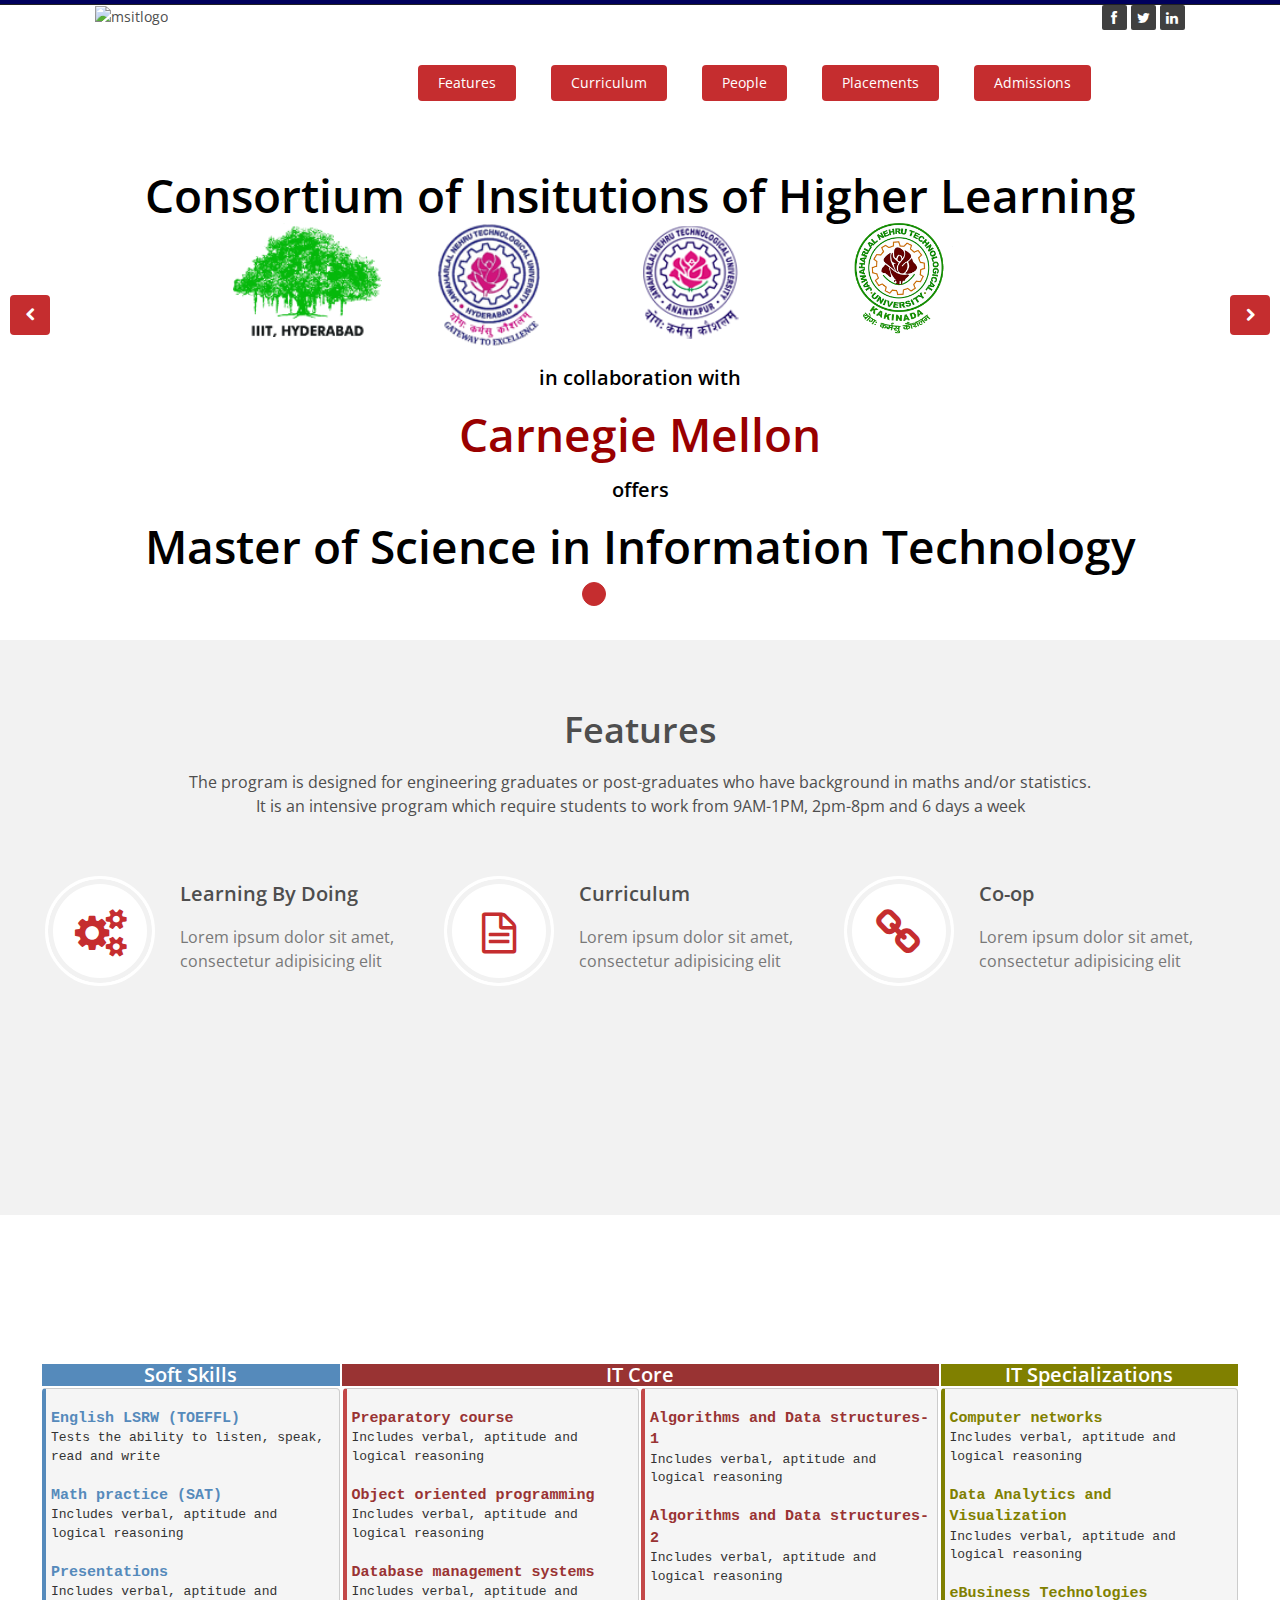
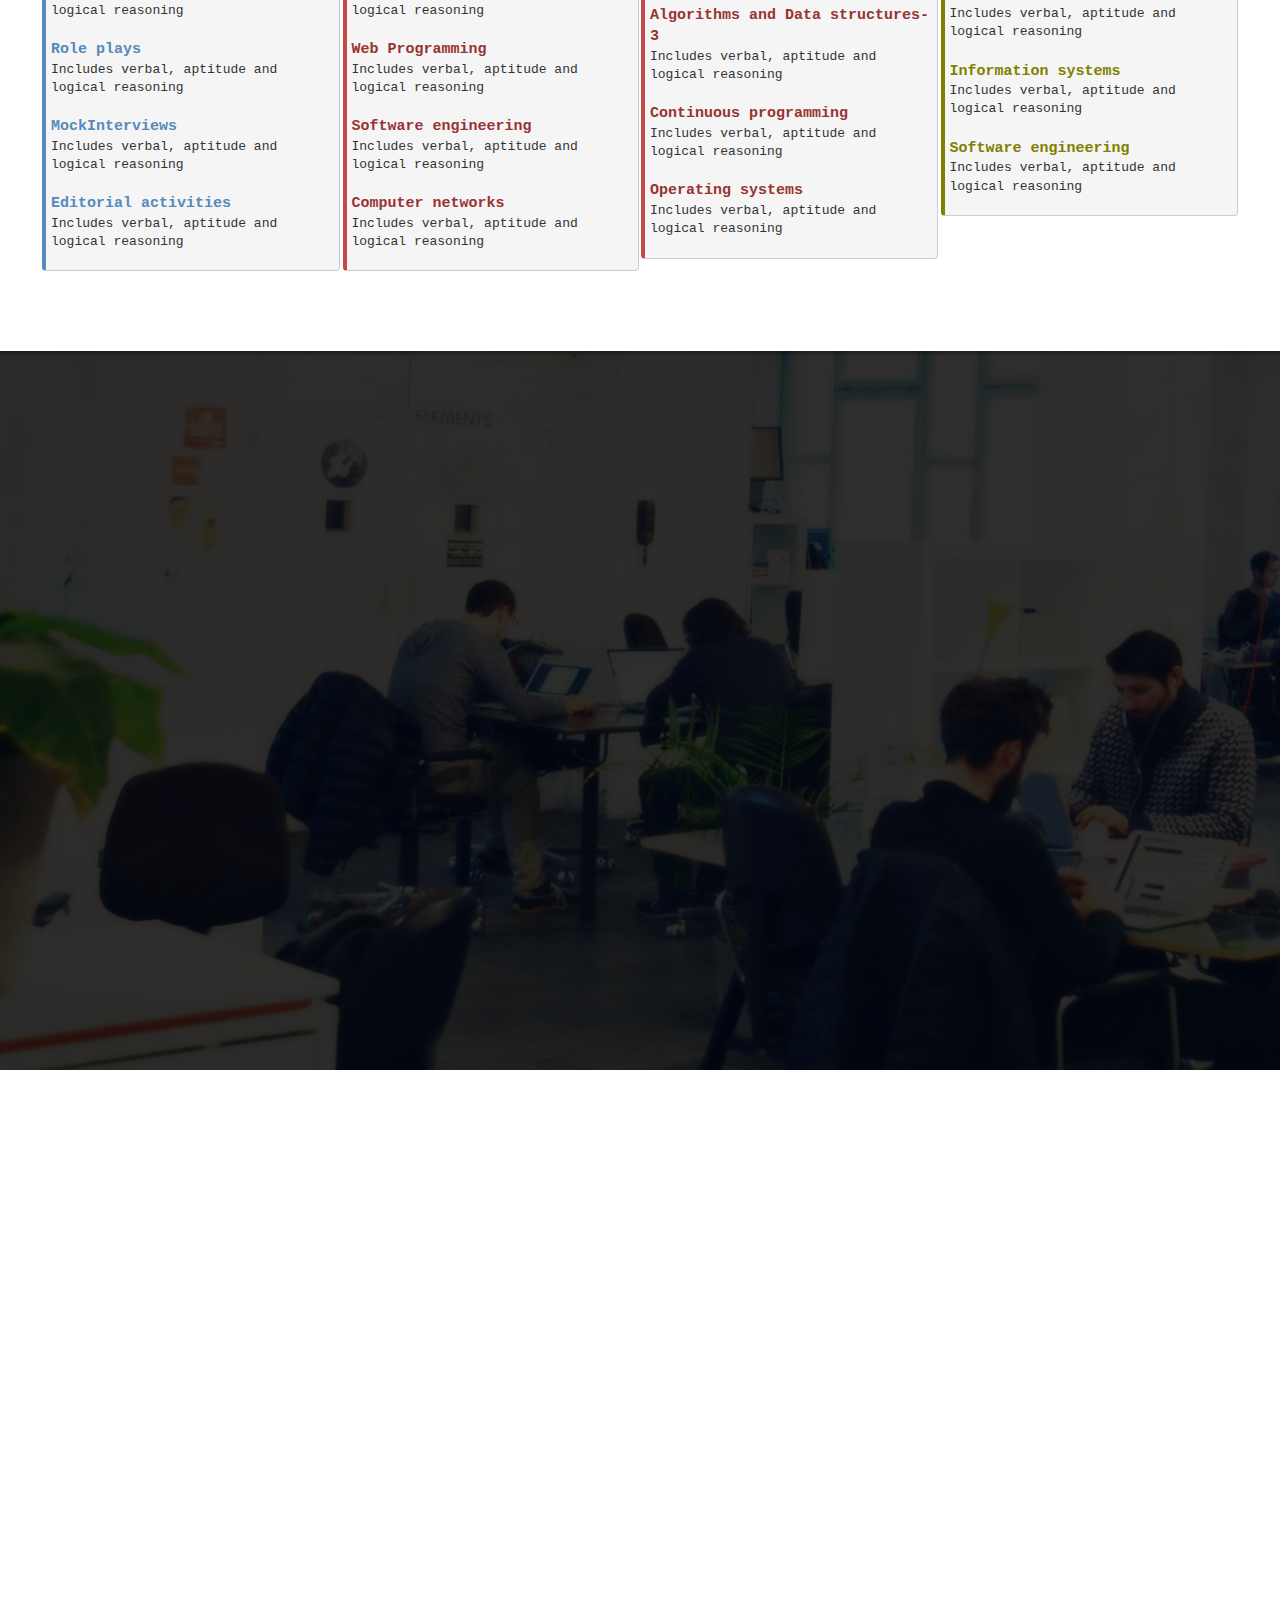
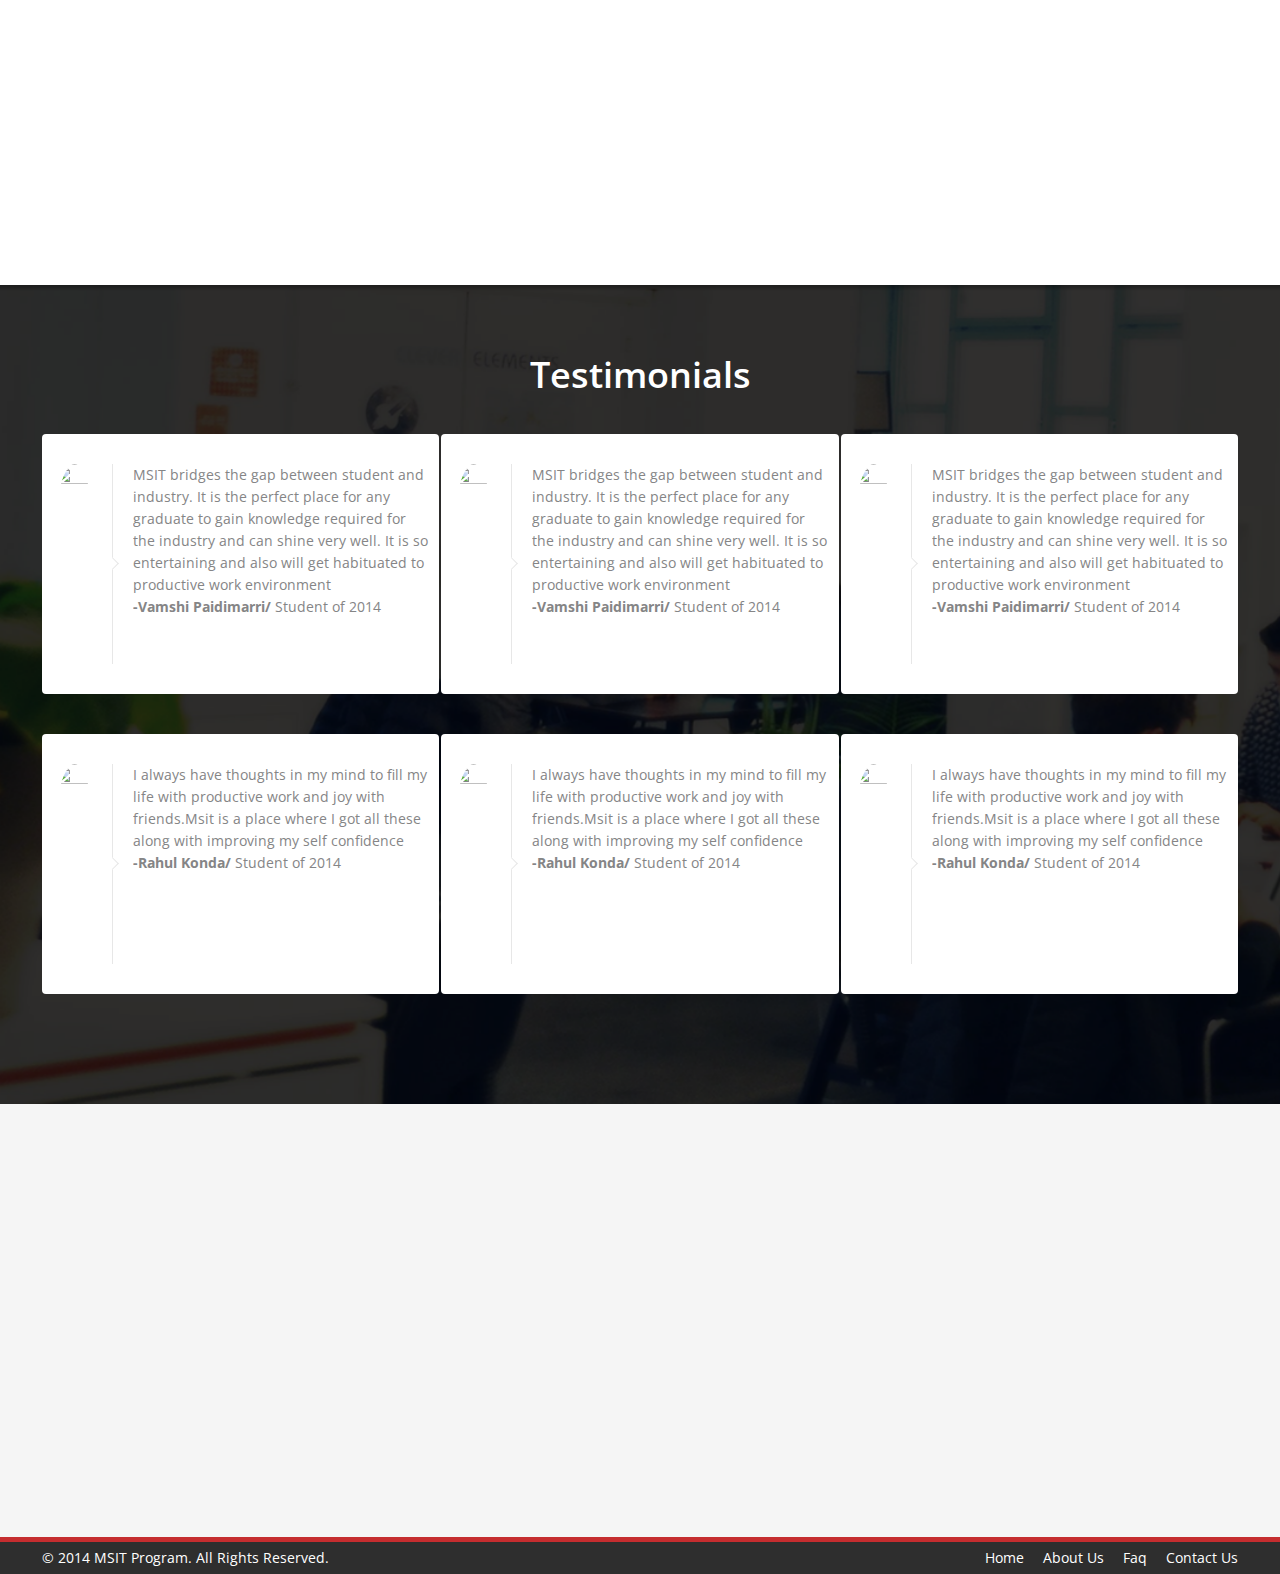
==== commit f2c2e35c: "updated testimonial" ====
--- a/index.html
+++ b/index.html
@@ -188,7 +188,7 @@
         <div class="container">
            <div class="center wow fadeInDown">
                 <h2>Features</h2>
-                <p class="lead">Lorem ipsum dolor sit amet, consectetur adipisicing elit, sed do eiusmod tempor incididunt ut <br> et dolore magna aliqua. Ut enim ad minim veniam</p>
+                <p class="lead">The program is designed for engineering graduates or post-graduates who have background in maths and/or statistics.<br>It is an intensive program which require students to work from 9AM-1PM, 2pm-8pm and 6 days a week </p>
             </div>
 
             <div class="row">
@@ -254,11 +254,11 @@
 
             <div class="row" >
 			
-                <div class="col-xs-12 col-sm-3 col-md-3" style="background-color:white;">
+                <div class="col-xs-12 col-sm-3 col-md-3 " style="background-color:white;">
                   <div><center><h2 style="background-color:#558abb;color:white">Soft Skills </h2>  </div>
 				  <div>
 					  
-						<pre class="brush: js  language-js" style="border-left: 4px solid #558abb;">
+						<pre class="brush: js  language-js" style="border-left: 4px solid #558abb; ">
 							<b style="color:#558abb;font-size: 15px;">English LSRW (TOEFFL)</b><p>Tests the ability to listen, speak, read and write
 							<b style="color:#558abb;font-size: 15px;">Math practice (SAT)</b><p>Includes verbal, aptitude and logical reasoning
 	                        <b style="color:#558abb;font-size: 15px;">Presentations</b><p>Includes verbal, aptitude and logical reasoning
@@ -399,10 +399,16 @@
             </div><!--/.row-->
         </div><!--/.container-->
     </section><!--/#services-->
-<section id="placement">
+
+	
+	<section id="placement">
    <div class="container">
+	<div class="center1 wow fadeInDown">
+               <center> <h2>MSIT Placements</h2>
+			   
+            </div>
             <div class="row">
-                <div class="col-sm-7 wow fadeInDown">
+                <div class="col-sm-8 wow fadeInDown">
                     <div class="skill">
                         <h2><center>Companies associated</h2>
                         <a><img class="img-responsive" src="images/logo1.jpg" width="98%" height="40px"  style="border:3px solid #558abb"></a>
@@ -411,82 +417,78 @@
 				</div>
                 </div><!--/.col-sm-6-->
 
-                <div class="col-sm-5 col-md-5 col-xs-12 wow fadeInDown">
+                <div class="col-sm-4 col-md-4 col-xs-12 wow fadeInDown">
 				<h2><center>Placement Track Record</h2>
-				  <div><center><h2 style="background-color:#558abb;color:white">CLASS OF 2014</h2>  </div>
+				  <div><center><h2 style="background-color:#558abb;color:white" width="80%">CLASS of 2014</h2>  </div>
 				  <div>
 					  <table border="0" style="border: 2px solid  #558abb;" width="100%" height="60%" style="border-radius:10px;-moz-border-radius:10px;-webkit-border-radius:10px;">
 						<tr><th colspan="2"><center><h5 style="background-color:white;"><b>Universtity</b></h5></th>
-						<th ><b><h5 style="background-color:white;"><b><center>Students Placed with Salary Range </b></h5></th></tr>
-						<tr>
+						<th ><b><h5 style="background-color:white;"><b>Students Placed with Salary Range </b></h5></th></tr>
+												<tr>
 													<th colspan="2" ><center>IIIT-H</th>
-													<td><center>61/61 with 13L to 3.34L</td>
+													<td>61 of 61 with INR 3.34L to 13L</td>
 												</tr>
 												<tr>
 													<th colspan="2"><center>JNTU-H</th>
-													<td ><center>48/53 with 6.6L to 3.05L</center></td>
+													<td >48 of 53 with INR 3.05L to 6.6L</center></td>
 												</tr>
 												<tr>
 													<th colspan="2"><center>JNTU-K</th>
-													<td ><center>45/48 with 4.5L to 3.34L</td>
+													<td >45 of 48 with INR 3.34L to 4.5L</td>
 												</tr>
 												<tr>
 													<th colspan="2"><center>JNTU-A</th>
-													<td ><center>22/30 with 3.34L</td>
+													<td >22 of 30 with INR 3.34L</td>
 												</tr>
 							
-							</p></pre>
+							
 						</table>
 						</div>
-						
-						<div><center><h2 style="background-color:#558abb;color:white">CLASS OF 2013</h2>  </div>
+						<br>
+						<div><center><h2 style="background-color:#558abb;color:white">CLASS of 2013</h2>  </div>
 				  <div>
 					  <table border="0" style="border: 2px solid  #558abb;" width="100%" height="60%" style="border-radius:10px;-moz-border-radius:10px;-webkit-border-radius:10px;">
 						<tr><th colspan="2"><center><h5 style="background-color:white;"><b>Universtity</b></h5></th>
-						<th ><b><h5 style="background-color:white;"><b><center>Students Placed with Salary Range </b></h5></th></tr>
-						<tr>
+						<th ><b><h5 style="background-color:white;"><b>Students Placed with Salary Range </b></h5></th></tr>
+												<tr>
 													<th colspan="2" ><center>IIIT-H</th>
-													<td><center>61/61 with 13L to 3.34L</td>
+													<td>61 of 61 with INR 3.34L to 13L</td>
 												</tr>
 												<tr>
 													<th colspan="2"><center>JNTU-H</th>
-													<td ><center>48/53 with 6.6L to 3.05L</center></td>
+													<td >48 of 53 with INR 3.05L to 6.6L</center></td>
 												</tr>
 												<tr>
 													<th colspan="2"><center>JNTU-K</th>
-													<td ><center>45/48 with 4.5L to 3.34L</td>
+													<td >45 of 48 with INR 3.34L to 4.5L</td>
 												</tr>
 												<tr>
 													<th colspan="2"><center>JNTU-A</th>
-													<td ><center>22/30 with 3.34L</td>
-												</tr>
-							
-							</p></pre>
+													<td >22 of 30 with INR 3.34L</td>
+												</tr>
 						</table>
-						</div>
-						 <div><center><h2 style="background-color:#558abb;color:white">CLASS OF 2012</h2>  </div>
+						</div><br>
+						 <div><center><h2 style="background-color:#558abb;color:white">CLASS of 2012</h2>  </div>
 				  <div>
 					  <table border="0" style="border: 2px solid  #558abb;" width="100%" height="60%" style="border-radius:10px;-moz-border-radius:10px;-webkit-border-radius:10px;">
 						<tr><th colspan="2"><center><h5 style="background-color:white;"><b>Universtity</b></h5></th>
-						<th ><b><h5 style="background-color:white;"><b><center>Students Placed with Salary Range </b></h5></th></tr>
-						<tr>
+						<th ><b><h5 style="background-color:white;"><b>Students Placed with Salary Range </b></h5></th></tr>
+												<tr>
 													<th colspan="2" ><center>IIIT-H</th>
-													<td><center>61/61 with 13L to 3.34L</td>
+													<td>61 of 61 with INR 3.34L to 13L</td>
 												</tr>
 												<tr>
 													<th colspan="2"><center>JNTU-H</th>
-													<td ><center>48/53 with 6.6L to 3.05L</center></td>
+													<td >48 of 53 with INR 3.05L to 6.6L</center></td>
 												</tr>
 												<tr>
 													<th colspan="2"><center>JNTU-K</th>
-													<td ><center>45/48 with 4.5L to 3.34L</td>
+													<td >45 of 48 with INR 3.34L to 4.5L</td>
 												</tr>
 												<tr>
 													<th colspan="2"><center>JNTU-A</th>
-													<td ><center>22/30 with 3.34L</td>
-												</tr>
-							
-							</p></pre>
+													<td >22 of 30 with INR 3.34L</td>
+												</tr>
 						</table>
 						</div>
 						                </div>
@@ -494,23 +496,26 @@
             </div><!--/.row-->
         </div><!--/.container-->
     </section>
-    
-        <div class="container" >
+    <section id="content">
+        <div class="container">
             <div class="row">
-                <div class="col-xs-12 col-md-12 wow fadeInDown">
-                    <div class="testimonial"><br>
-                        <h2><center>Testimonials</h2><br>
-                         <div class="media testimonial-inner">
+                <div class="center2">
+				<h2><center> Testimonials</h2>
+				</div>
+                <div class="col-xs-12 col-sm-4 wow fadeInDown">
+                    <div class="testimonial">
+                        
+                         <div class=" media testimonial-inner testimonial-wrap" style="visibility: visible;-webkit-animation: fadeInDown;  padding: 30px 10px;">
                             <div class="pull-left">
                                 <img class="img-responsive img-circle" src="images/Vamshi.jpg" width="45px" height="200px">
                             </div>
                             <div class="media-body">
                                 <p>MSIT bridges the gap between student and industry. It is the perfect place for any graduate to gain knowledge required for the industry and can shine very well. It is so entertaining and also will get habituated to productive work environment</p>
-                                <span><strong>-VAMSHI PAIDIMARRI/</strong> Student of 2014</span>
+                                <span><strong>-Vamshi Paidimarri/</strong> Student of 2014</span>
                             </div>
                          </div>
-						 <br>
-                         <div class="media testimonial-inner">
+
+                         <div class=" media testimonial-inner testimonial-wrap" style="visibility: visible;-webkit-animation: fadeInDown;  padding: 30px 10px;">
                             <div class="pull-left">
                                 <img class="img-responsive img-circle" src="images/Rahul.jpg"width="45px" height="200px">
                             </div>
@@ -522,11 +527,64 @@
 
                     </div>
                 </div>
+				
+				
+				                <div class="col-xs-12 col-sm-4 wow fadeInDown">
+                    <div class="testimonial">
+                        
+                         <div class=" media testimonial-inner testimonial-wrap" style="visibility: visible;-webkit-animation: fadeInDown;  padding: 30px 10px;">
+                            <div class="pull-left">
+                                <img class="img-responsive img-circle" src="images/Vamshi.jpg" width="45px" height="200px">
+                            </div>
+                            <div class="media-body">
+                                <p>MSIT bridges the gap between student and industry. It is the perfect place for any graduate to gain knowledge required for the industry and can shine very well. It is so entertaining and also will get habituated to productive work environment</p>
+                                <span><strong>-Vamshi Paidimarri/</strong> Student of 2014</span>
+                            </div>
+                         </div>
+
+                         <div class=" media testimonial-inner testimonial-wrap" style="visibility: visible;-webkit-animation: fadeInDown;  padding: 30px 10px;">
+                            <div class="pull-left">
+                                <img class="img-responsive img-circle" src="images/Rahul.jpg"width="45px" height="200px">
+                            </div>
+                            <div class="media-body">
+                                <p>I always have thoughts in my mind to fill my life with productive work and joy with friends.Msit is a place where I got all these along with improving my self confidence</p>
+                                <span><strong>-Rahul Konda/</strong> Student of 2014</span>
+                            </div>
+                         </div>
+
+                    </div>
+                </div>
+				
+				                <div class="col-xs-12 col-sm-4 wow fadeInDown">
+                    <div class="testimonial">
+                        
+                         <div class=" media testimonial-inner testimonial-wrap" style="visibility: visible;-webkit-animation: fadeInDown;  padding: 30px 10px;">
+                            <div class="pull-left">
+                                <img class="img-responsive img-circle" src="images/Vamshi.jpg" width="45px" height="200px">
+                            </div>
+                            <div class="media-body">
+                                <p>MSIT bridges the gap between student and industry. It is the perfect place for any graduate to gain knowledge required for the industry and can shine very well. It is so entertaining and also will get habituated to productive work environment</p>
+                                <span><strong>-Vamshi Paidimarri/</strong> Student of 2014</span>
+                            </div>
+                         </div>
+
+                         <div class=" media testimonial-inner testimonial-wrap" style="visibility: visible;-webkit-animation: fadeInDown;  padding: 30px 10px;">
+                            <div class="pull-left">
+                                <img class="img-responsive img-circle" src="images/Rahul.jpg"width="45px" height="200px">
+                            </div>
+                            <div class="media-body">
+                                <p>I always have thoughts in my mind to fill my life with productive work and joy with friends.Msit is a place where I got all these along with improving my self confidence</p>
+                                <span><strong>-Rahul Konda/</strong> Student of 2014</span>
+                            </div>
+                         </div>
+
+                    </div>
+                </div>
 
             </div><!--/.row-->
         </div><!--/.container-->
-		<br>
-    
+    </section><!--/#content-->
+
 	
     <section id="bottom">
         <div class="container wow fadeInDown" data-wow-duration="1000ms" data-wow-delay="600ms">
@@ -631,3 +689,4 @@
 </html>
 
 
+
--- a/css/main.css
+++ b/css/main.css
@@ -24,7 +24,7 @@
 }
 
 h1{
-  font-size: 36px;
+  font-size: 46px;
   color:#fff;
 }
 
@@ -271,12 +271,12 @@
 }
 
  .navbar-nav{
-  margin-top: 12px;
+  margin-top:50px;
  }
 
 .navbar-nav>li{
   margin-left: 35px;
-  padding-bottom: 28px;
+ 
 }
 
 .navbar-inverse .navbar-nav > li > a {
@@ -373,7 +373,7 @@
 }
 
 #main-slider .carousel .carousel-content {
-  margin-top: 150px;
+  margin-top: 30px;
 }
 
 #main-slider .carousel .slide-margin{
@@ -2094,7 +2094,7 @@
 
 .embed-container {
   position: relative;
-  padding-bottom: 56.25%;
+  
   padding-top: 30px;
   height: 0;
   overflow: hidden;
@@ -2127,7 +2127,7 @@
 
 .blog .blog-item .blog-content h2 {
   margin-top: 0;
-  font-size: 30px;
+  font-size: 60px;
 }
 
 .readmore{
@@ -2386,7 +2386,7 @@
 }
 
 .post_reply_comments p {
-  padding-bottom: 30px;
+  padding-bottom: 0px;
 }
 
 .post_reply_comments a {
@@ -2500,8 +2500,8 @@
 }
 
 #footer {
-  padding-top: 30px;
-  padding-bottom: 30px;
+  padding-top: 5px;
+  padding-bottom: 5px;
   color: #fff;
   background: #2e2e2e;
 }
@@ -2525,36 +2525,35 @@
   margin-left: 15px;
 }
 
-pre[data-number] {
-position: relative;
-
-}
-
-pre[class*=language-] {
-background: url(/media/redesign/img/blueprint-dark.png) top center #fafbfc;
-
--moz-tab-size: 4;
-tab-size: 4;
--moz-hyphens: none;
--webkit-hyphens: none;
--ms-hyphens: none;
-hyphens: none;
-}
-
-Values,_variables,_and_literalsmedia="all"
-pre[class*=language-] {
-
-overflow: auto;
-}
-
-Values,_variables,_and_literalsmedia="all"
-pre {
-
-line-height: 15px;
-border: 0;
-background: #f6f6f2;
-
-}
-
-
-
+.center1 {
+  text-align: center;
+  padding-bottom: 0px;
+}
+.center1 h2{
+  font-size: 36px;
+  margin-top: 0;
+  margin-bottom: 20px;
+}
+
+.top-bar {
+  padding: 2px 0;
+  background: #00005C;
+  border-bottom: 1px solid #222;
+  line-height: 1px;
+}
+.center2 h2 {
+font-size: 36px;
+margin-top: 0;
+margin-bottom: 40px;
+color: #fff;
+}
+.testimonial-wrap {
+  padding: 2px 10px;
+  background: #fff;
+  border-radius: 4px;
+  margin: 0 0 40px;
+}
+#content {
+background: #000 url(../images/services/bg_services.png);
+background-size: cover;
+}
